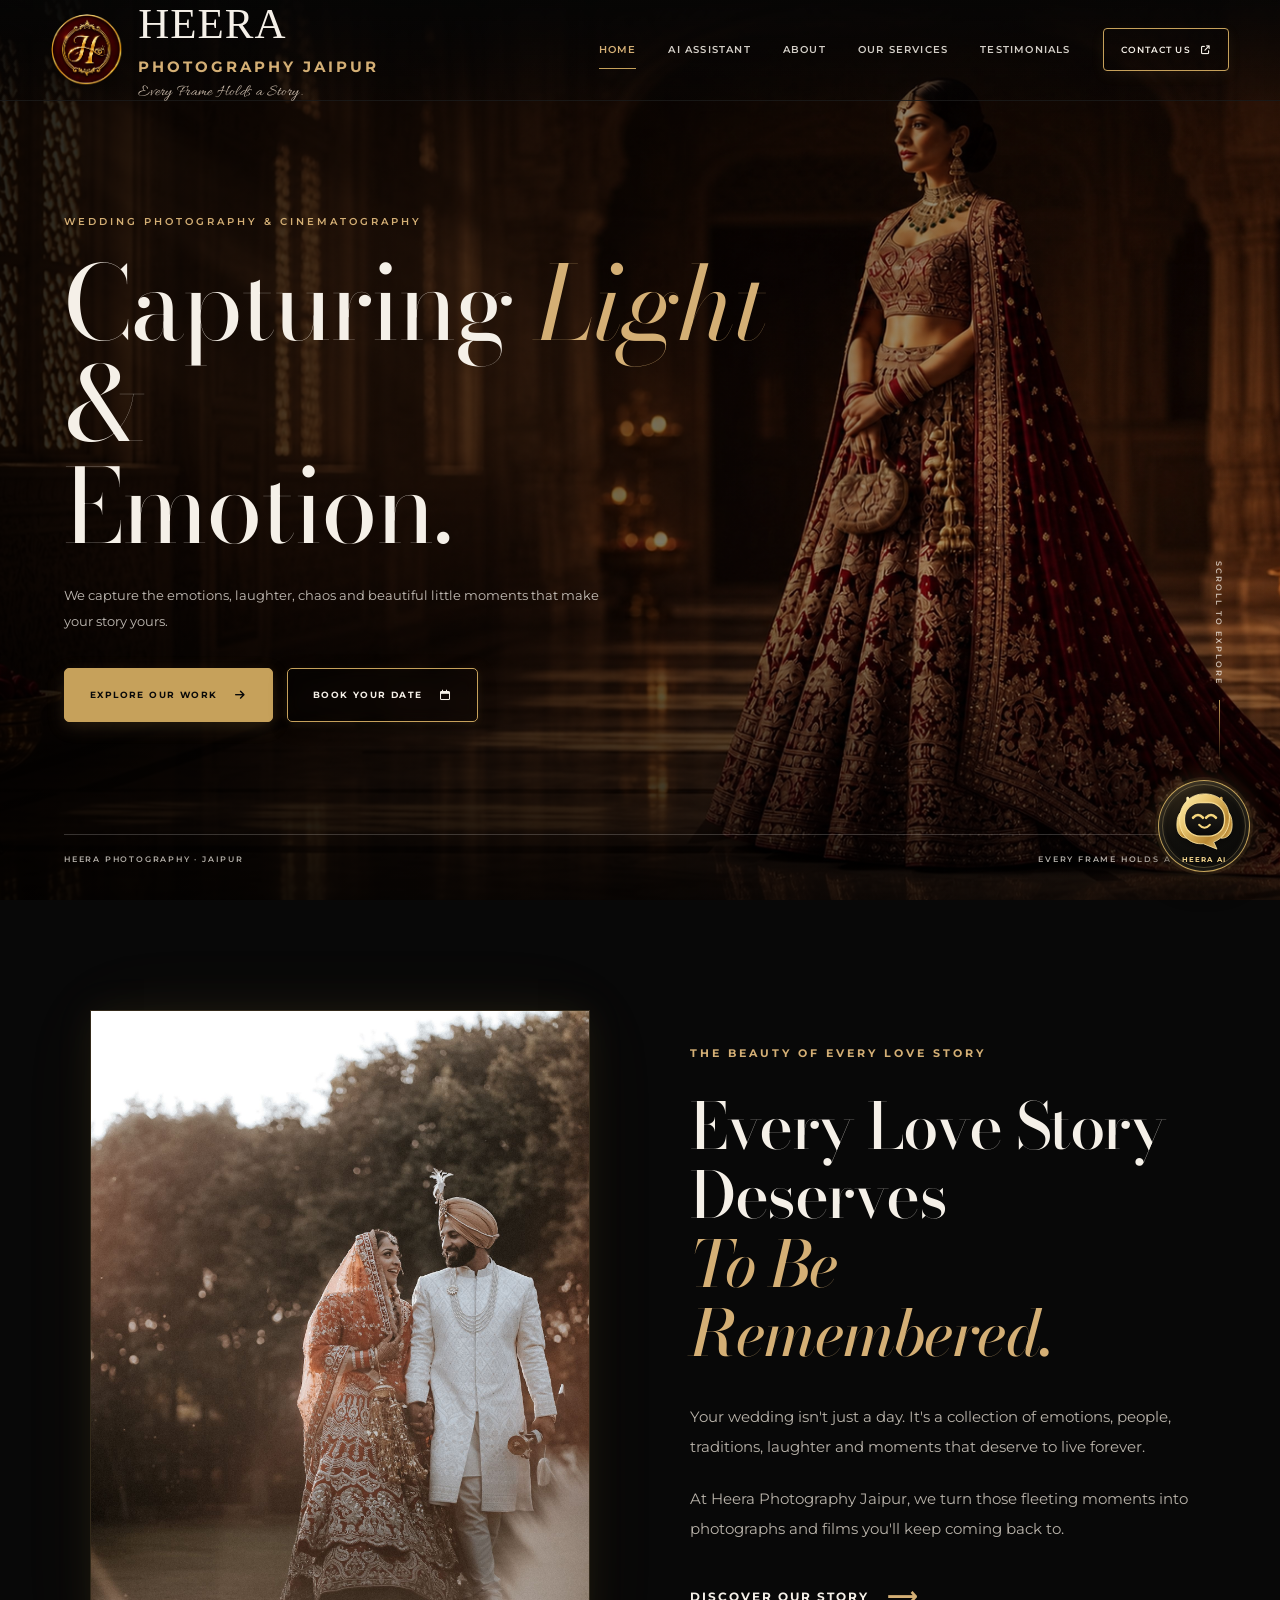
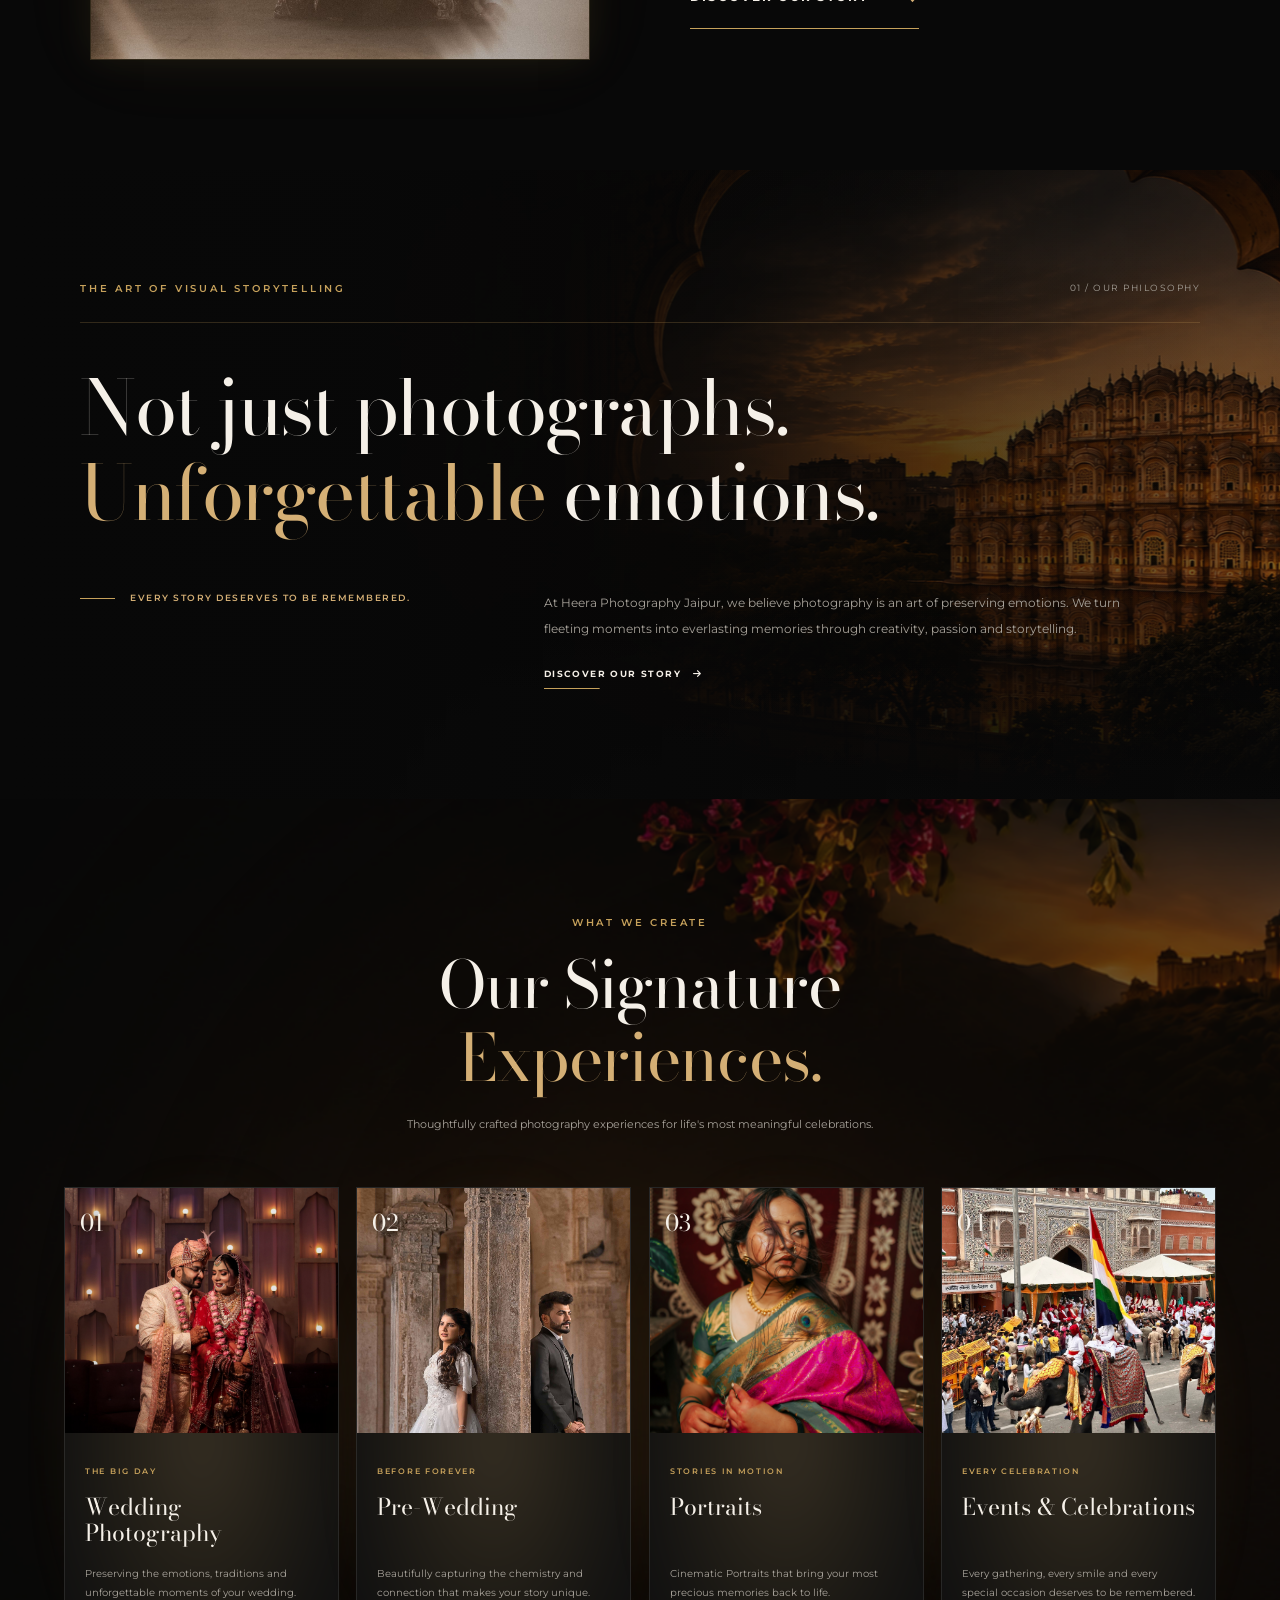
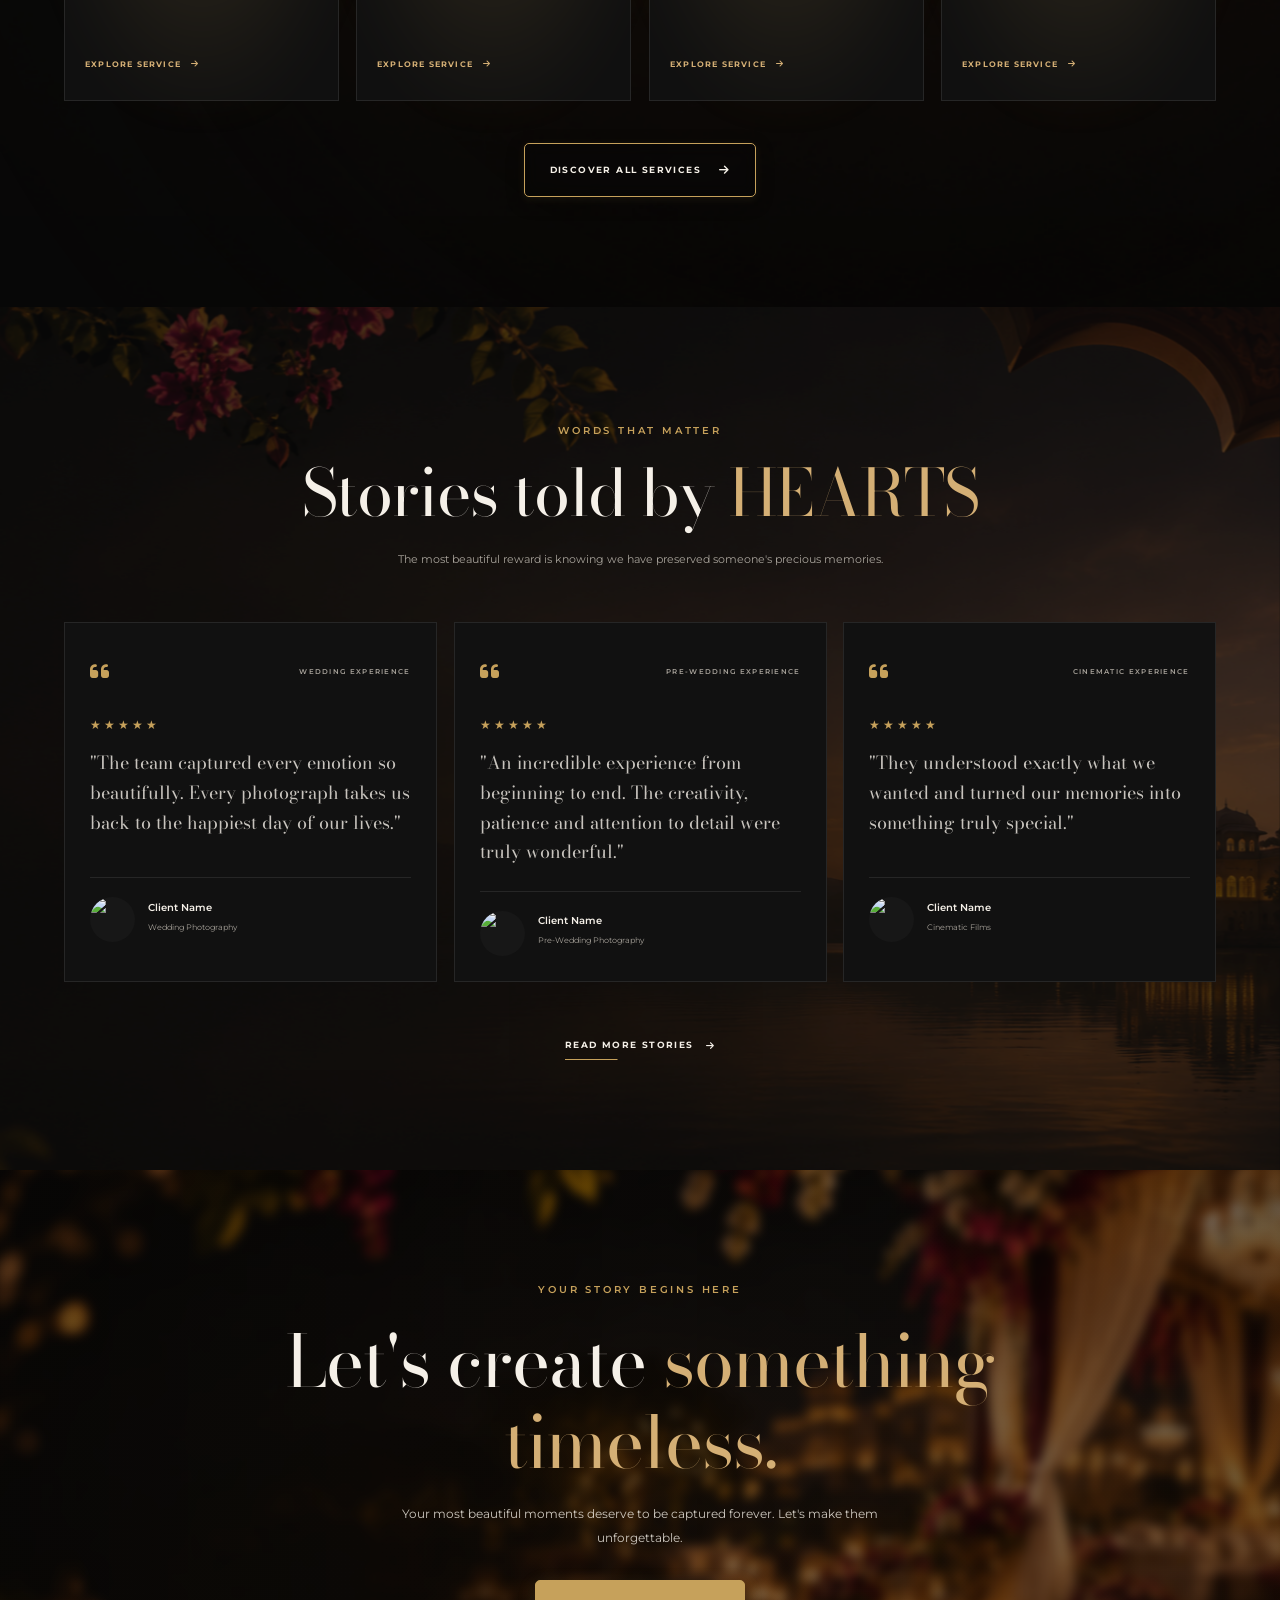
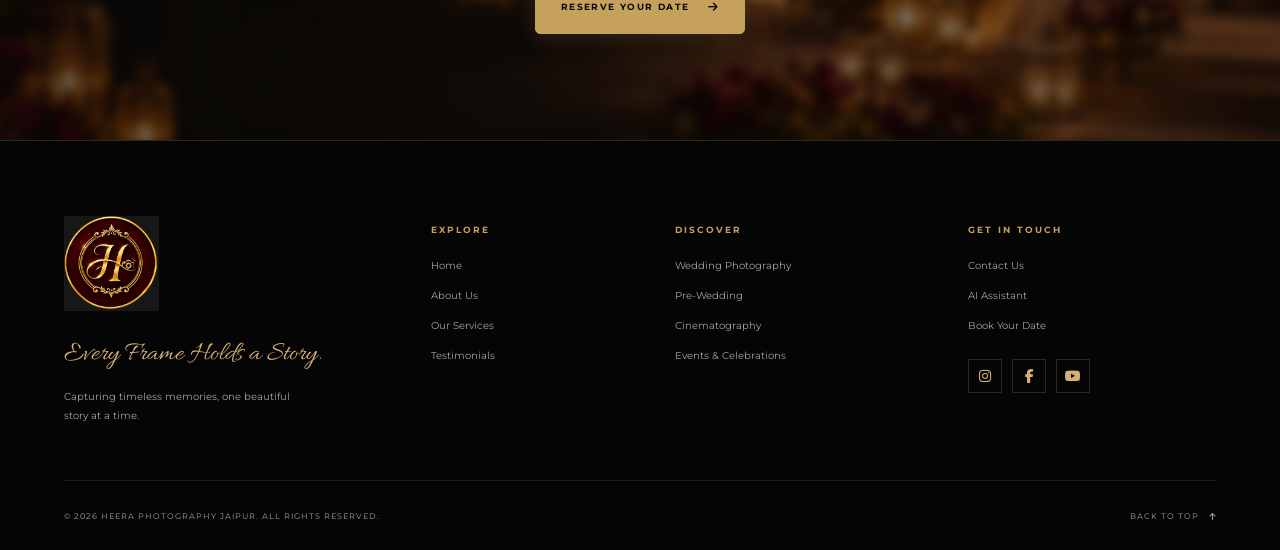
==== index.html @ 738b67db "Update index.html" ====
<!DOCTYPE html>
<html lang="en">

<head>
    <meta charset="UTF-8">
    <meta name="viewport" content="width=device-width, initial-scale=1.0">

    <title>Heera Photography Jaipur | Every Frame Holds a Story</title>

    <meta name="description" content="Heera Photography Jaipur – Wedding Photography, Pre-Wedding, Cinematography and timeless storytelling.">

    <meta name="theme-color" content="#080808">

    <!-- GOOGLE FONTS -->

    <link rel="preconnect" href="https://fonts.googleapis.com">
    <link rel="preconnect" href="https://fonts.gstatic.com" crossorigin>

    <link href="https://fonts.googleapis.com/css2?family=Bodoni+Moda:opsz,wght@6..96,400;6..96,500;6..96,600&family=Montserrat:wght@400;500;600;700&family=Allura&display=swap" rel="stylesheet">

    <!-- FONT AWESOME -->

    <link rel="stylesheet" href="https://cdnjs.cloudflare.com/ajax/libs/font-awesome/6.7.2/css/all.min.css">

    <!-- MAIN CSS -->
     

    <link rel="stylesheet" href="./style.css">

</head>

<body>

<!-- PRELOADER -->
<div class="preloader" id="preloader">
    <div class="preloader-content">
        <img src="images/heera-logo.png" alt="Heera Photography Jaipur">

        <span>HEERA PHOTOGRAPHY JAIPUR</span>
    </div>
</div>



<!-- ==========================================
     02. NAVIGATION BAR
========================================== -->

<header class="navbar" id="navbar">

    <div class="nav-container">

        <!-- BRAND LOGO -->

        <a href="index.html" class="brand-logo">
    <img src="images/heera-logo.png"
     alt="Heera Photography Logo"
     class="brand-monogram-img">

   <span class="brand-wordmark">
    <strong>HEERA</strong>
    <small>PHOTOGRAPHY JAIPUR</small>
    <span class="brand-tagline">Every Frame Holds a Story.</span>
</span>
</a>

        <!-- NAVIGATION LINKS -->

        <nav class="nav-links" id="navLinks">

            <a href="index.html" class="nav-link active">
                HOME
            </a>

            <a href="chatbot.html" class="nav-link">
    AI ASSISTANT
</a>

            <a href="about.html" class="nav-link">
                ABOUT
            </a>

            <a href="services.html" class="nav-link">
                OUR SERVICES
            </a>

            <a href="testimonials.html" class="nav-link">
                TESTIMONIALS
            </a>

            <a href="contact.html" class="nav-contact-btn">
                CONTACT US
                <i class="fa-solid fa-arrow-up-right-from-square"></i>
            </a>

        </nav>


        <!-- MOBILE MENU -->

        <button
            class="menu-toggle"
            id="menuToggle"
            aria-label="Toggle navigation"
            aria-expanded="false"
            aria-controls="navLinks">

            <span></span>
            <span></span>
            <span></span>

        </button>

    </div>

</header>



<main>


<!-- ==========================================
     03. CINEMATIC HERO SECTION
========================================== -->

<section class="hero-section" id="home">


    <!-- BACKGROUND IMAGE -->

    <div class="hero-background">

        <!--
        Replace this image with your favourite
        wedding photograph.

        CSS will apply the slow cinematic zoom effect.
        -->

        <img
            src="images/hero-wedding1.png"
            alt="Wedding photography by Heera Photography Jaipur"
            class="hero-image"
            fetchpriority="high">

    </div>



    <!-- CINEMATIC DARK OVERLAY -->

    <div class="hero-overlay"></div>


    <!-- HERO CONTENT -->

    <div class="hero-content">


        <span class="hero-eyebrow">

            WEDDING PHOTOGRAPHY & CINEMATOGRAPHY

        </span>


        <h1 class="hero-title">

            Capturing

            <span class="hero-title-highlight">
                Light
            </span>

            &

            <br>

            Emotion.

        </h1>


        <p class="hero-description">

            We capture the emotions, laughter,
            chaos and beautiful little moments
            that make your story yours.

        </p>


        <!-- HERO BUTTONS -->

        <div class="hero-buttons">


            <a href="#portfolio" class="btn btn-primary">

                <span>EXPLORE OUR WORK</span>

                <i class="fa-solid fa-arrow-right"></i>

            </a>


            <a href="contact.html" class="btn btn-outline">

                <span>BOOK YOUR DATE</span>

                <i class="fa-regular fa-calendar"></i>

            </a>


        </div>


    </div>



    <!-- HERO SIDE INDICATOR -->

    <div class="hero-side-indicator">

        <span>SCROLL TO EXPLORE</span>

        <div class="side-indicator-line"></div>

    </div>



    <!-- HERO BOTTOM DETAILS -->

    <div class="hero-bottom">

        <span>HEERA PHOTOGRAPHY · JAIPUR</span>

        <span>EVERY FRAME HOLDS A STORY.</span>

    </div>


</section>


<!-- LOVE STORY SECTION -->
<section class="love-story-section">

    <div class="love-story-container">

       <div class="love-story-image">

    <img
        src="images/love-story-couple.jpeg"
        alt="Wedding couple"
        class="love-story-couple-img"
        loading="lazy"
    >

    <div class="love-story-image-glow"></div>

</div>

        <!-- RIGHT: CONTENT -->
        <div class="love-story-content">

            <span class="love-story-label">
                THE BEAUTY OF EVERY LOVE STORY
            </span>

            <h2>
                Every Love Story Deserves
                <span>To Be Remembered.</span>
            </h2>

            <p class="love-story-description">
                Your wedding isn't just a day. It's a collection
                of emotions, people, traditions, laughter and
                moments that deserve to live forever.
            </p>

            <p class="love-story-description">
                At Heera Photography Jaipur, we turn those
                fleeting moments into photographs and films
                you'll keep coming back to.
            </p>

            <a href="about.html" class="love-story-link">
                DISCOVER OUR STORY
                <span>⟶</span>
            </a>

        </div>

    </div>

</section>


<!-- ==========================================
     04. BRAND INTRODUCTION
========================================== -->

<section class="intro-section section-padding" id="intro">

    <!-- JAIPUR HERITAGE BACKGROUND IMAGE -->
<div class="intro-heritage-background">
    <img
        src="images/jaipur-heritage-bg.png"
        alt="Jaipur heritage architecture at sunset"
        loading="lazy">
</div>

    <div class="intro-container">


        <div class="intro-top">

            <span class="section-label">
                THE ART OF VISUAL STORYTELLING
            </span>

            <span class="intro-number">
                01 / OUR PHILOSOPHY
            </span>

        </div>


        <h2 class="intro-heading">

            Not just photographs.

            <span class="intro-heading-second">

                <span class="gold-text">Unforgettable</span>
                emotions.

            </span>

        </h2>


        <div class="intro-bottom">


            <div class="intro-small-text">

                <span class="small-gold-line"></span>

                <span>
                    EVERY STORY DESERVES
                    TO BE REMEMBERED.
                </span>

            </div>


            <div class="intro-description">

                <p>

                    At Heera Photography Jaipur, we believe
                    photography is an art of preserving
                    emotions.

                    We turn fleeting moments into
                    everlasting memories through
                    creativity, passion and storytelling.

                </p>


                <a href="about.html" class="animated-text-link">

                    DISCOVER OUR STORY

                    <i class="fa-solid fa-arrow-right"></i>

                </a>

            </div>


        </div>

    </div>

</section>



<!-- ==========================================
     06. SIGNATURE SERVICES
========================================== -->

<section class="services-section section-padding" id="services">

    <!-- SIGNATURE SERVICES BACKGROUND IMAGE -->
<div class="services-heritage-background">
    <img
        src="images/signature-services-bg.png"
        alt=""
        aria-hidden="true"
        loading="lazy">
</div>

    <div class="section-container">


        <div class="section-header centered-header">

            <span class="section-label">
                WHAT WE CREATE
            </span>

            <h2 class="section-heading-title">

                Our Signature

                <span class="gold-text">
                    Experiences.
                </span>

            </h2>

            <p class="section-subtitle">

                Thoughtfully crafted photography
                experiences for life's most
                meaningful celebrations.

            </p>

        </div>



        <div class="services-grid">


            <!-- SERVICE 01 -->

            <article class="service-card">

                <div class="service-image">

                    <img
                        src="images/service-wedding.jpg"
                        alt="Wedding photography"
                        loading="lazy">

                    <span class="service-number">01</span>

                </div>


                <div class="service-info">

                    <span>THE BIG DAY</span>

                    <h3>Wedding Photography</h3>

                    <p>
                        Preserving the emotions,
                        traditions and unforgettable
                        moments of your wedding.
                    </p>

                    <a href="services.html" class="service-link">

                        EXPLORE SERVICE

                        <i class="fa-solid fa-arrow-right"></i>

                    </a>

                </div>

            </article>



            <!-- SERVICE 02 -->

            <article class="service-card">

                <div class="service-image">

                    <img
                        src="images/service-prewedding.jpg"
                        alt="Pre-wedding photography"
                        loading="lazy">

                    <span class="service-number">02</span>

                </div>


                <div class="service-info">

                    <span>BEFORE FOREVER</span>

                    <h3>Pre-Wedding</h3>

                    <p>
                        Beautifully capturing the
                        chemistry and connection
                        that makes your story unique.
                    </p>

                    <a href="services.html" class="service-link">

                        EXPLORE SERVICE

                        <i class="fa-solid fa-arrow-right"></i>

                    </a>

                </div>

            </article>



            <!-- SERVICE 03 -->

            <article class="service-card">

                <div class="service-image">

                    <img
                        src="images/service-portrait.jpg"
                        alt="Cinematic Portraits"
                        loading="lazy">

                    <span class="service-number">03</span>

                </div>


                <div class="service-info">

                    <span>STORIES IN MOTION</span>

                    <h3>Portraits</h3>

                    <p>
                        Cinematic Portraits that bring
                        your most precious memories
                        back to life.
                    </p>

                    <a href="services.html" class="service-link">

                        EXPLORE SERVICE

                        <i class="fa-solid fa-arrow-right"></i>

                    </a>

                </div>

            </article>



            <!-- SERVICE 04 -->

            <article class="service-card">

                <div class="service-image">

                    <img
                        src="images/service-events.jpg"
                        alt="Events and celebrations"
                        loading="lazy">

                    <span class="service-number">04</span>

                </div>


                <div class="service-info">

                    <span>EVERY CELEBRATION</span>

                    <h3>Events & Celebrations</h3>

                    <p>
                        Every gathering, every smile
                        and every special occasion
                        deserves to be remembered.
                    </p>

                    <a href="services.html" class="service-link">

                        EXPLORE SERVICE

                        <i class="fa-solid fa-arrow-right"></i>

                    </a>

                </div>

            </article>


        </div>


        <div class="services-footer">

            <a href="services.html" class="btn btn-outline">

                <span>DISCOVER ALL SERVICES</span>

                <i class="fa-solid fa-arrow-right"></i>

            </a>

        </div>


    </div>

</section>



<!-- ==========================================
     09. TESTIMONIALS
========================================== -->

<section class="testimonials-section section-padding" id="testimonials">
    
    <!-- TESTIMONIALS BACKGROUND IMAGE -->
    <div class="testimonial-hero-background">
        <img
            src="images/testimonials-bg.png"
            alt=""
            aria-hidden="true"
            fetchpriority="high">
    </div>

    <div class="section-container">

        <div class="section-header centered-header">

            <span class="section-label">
                WORDS THAT MATTER
            </span>

            <h2 class="section-heading-title">

                Stories told by

                <span class="gold-text">
                    HEARTS
                </span>

            </h2>

            <p class="section-subtitle">

                The most beautiful reward is knowing
                we have preserved someone's
                precious memories.

            </p>

        </div>

        <div class="testimonial-grid">

            <!-- REVIEW 01 -->

            <article class="testimonial-card">

                <div class="testimonial-top">

                    <span class="quote-icon">
                        <i class="fa-solid fa-quote-left"></i>
                    </span>

                    <span class="testimonial-category">
                        WEDDING EXPERIENCE
                    </span>

                </div>

                <div class="testimonial-stars" aria-label="5 out of 5 stars">
                    ★★★★★
                </div>

                <p>

                    "The team captured every emotion
                    so beautifully. Every photograph
                    takes us back to the happiest
                    day of our lives."

                </p>

                <div class="testimonial-client">

                    <img
                        src="images/client-01.jpg"
                        alt="Client portrait"
                        loading="lazy">

                    <div>

                        <h3>Client Name</h3>

                        <span>Wedding Photography</span>

                    </div>

                </div>

            </article>

            <!-- REVIEW 02 -->

            <article class="testimonial-card">

                <div class="testimonial-top">

                    <span class="quote-icon">
                        <i class="fa-solid fa-quote-left"></i>
                    </span>

                    <span class="testimonial-category">
                        PRE-WEDDING EXPERIENCE
                    </span>

                </div>

                <div class="testimonial-stars" aria-label="5 out of 5 stars">
                    ★★★★★
                </div>

                <p>

                    "An incredible experience from
                    beginning to end. The creativity,
                    patience and attention to detail
                    were truly wonderful."

                </p>

                <div class="testimonial-client">

                    <img
                        src="images/client-02.jpg"
                        alt="Client portrait"
                        loading="lazy">

                    <div>

                        <h3>Client Name</h3>

                        <span>Pre-Wedding Photography</span>

                    </div>

                </div>

            </article>

            <!-- REVIEW 03 -->

            <article class="testimonial-card">

                <div class="testimonial-top">

                    <span class="quote-icon">
                        <i class="fa-solid fa-quote-left"></i>
                    </span>

                    <span class="testimonial-category">
                        CINEMATIC EXPERIENCE
                    </span>

                </div>

                <div class="testimonial-stars" aria-label="5 out of 5 stars">
                    ★★★★★
                </div>

                <p>

                    "They understood exactly what
                    we wanted and turned our memories
                    into something truly special."

                </p>

                <div class="testimonial-client">

                    <img
                        src="images/client-03.jpg"
                        alt="Client portrait"
                        loading="lazy">

                    <div>

                        <h3>Client Name</h3>

                        <span>Cinematic Films</span>

                    </div>

                </div>

            </article>

        </div>

        <div class="testimonial-footer">

            <a href="testimonials.html" class="animated-text-link">

                READ MORE STORIES

                <i class="fa-solid fa-arrow-right"></i>

            </a>

        </div>

    </div>

</section>



<!-- ==========================================
     10. BOOKING CTA
========================================== -->

<section class="booking-section" id="booking">


   <!-- BOOKING CTA BACKGROUND IMAGE -->

<div class="booking-background">

    <img
        src="images/booking-cta-bg.png"
        alt=""
        aria-hidden="true"
        loading="lazy">

</div>

    <div class="booking-overlay"></div>



    <!-- CONTENT -->

    <div class="booking-content">

        <span class="section-label">
            YOUR STORY BEGINS HERE
        </span>


        <h2>

            Let's create

            <span class="gold-text">
                something timeless.
            </span>

        </h2>


        <p>

            Your most beautiful moments deserve
            to be captured forever.

            Let's make them unforgettable.

        </p>


        <a href="contact.html" class="btn btn-primary">

            <span>RESERVE YOUR DATE</span>

            <i class="fa-solid fa-arrow-right"></i>

        </a>

    </div>


</section>




</main>




<!-- ==========================================
     11. FOOTER
========================================== -->

<footer class="footer">


    <div class="footer-container">


        <!-- BRAND -->

        <div class="footer-brand">

            <a href="index.html" class="footer-logo">

                <img
                    src="images/heera-logo.png"
                    alt="Heera Photography Jaipur">

            </a>


            <p class="footer-tagline">
                Every Frame Holds a Story.
            </p>


            <p class="footer-description">

                Capturing timeless memories,
                one beautiful story at a time.

            </p>

        </div>



        <!-- EXPLORE -->

        <div class="footer-column">

            <h3>EXPLORE</h3>

            <a href="index.html">Home</a>

            <a href="about.html">About Us</a>

            <a href="services.html">Our Services</a>

            <a href="testimonials.html">Testimonials</a>

        </div>



        <!-- SERVICES -->

        <div class="footer-column">

            <h3>DISCOVER</h3>

            <a href="services.html">Wedding Photography</a>

            <a href="services.html">Pre-Wedding</a>

            <a href="services.html">Cinematography</a>

            <a href="services.html">Events & Celebrations</a>

        </div>



        <!-- CONTACT -->

        <div class="footer-column">

            <h3>GET IN TOUCH</h3>

            <a href="contact.html">Contact Us</a>

            <a href="ai-assistant.html">AI Assistant</a>

            <a href="contact.html">Book Your Date</a>


            <div class="footer-social">

                <a href="#"
                   aria-label="Instagram"
                   target="_blank"
                   rel="noopener noreferrer">

                    <i class="fa-brands fa-instagram"></i>

                </a>


                <a href="#"
                   aria-label="Facebook"
                   target="_blank"
                   rel="noopener noreferrer">

                    <i class="fa-brands fa-facebook-f"></i>

                </a>


                <a href="#"
                   aria-label="YouTube"
                   target="_blank"
                   rel="noopener noreferrer">

                    <i class="fa-brands fa-youtube"></i>

                </a>

            </div>

        </div>


    </div>



    <!-- COPYRIGHT -->

    <div class="footer-bottom">

        <p>
            © 2026 HEERA PHOTOGRAPHY JAIPUR.
            ALL RIGHTS RESERVED.
        </p>


        <a href="#home" class="back-to-top">

            BACK TO TOP

            <i class="fa-solid fa-arrow-up"></i>

        </a>

    </div>


</footer>



<!-- ==========================================
     JAVASCRIPT
========================================== -->

<script src="script.js"></script>



<!-- ==========================================
     HEERA AI ASSISTANT — CHAT WIDGET
========================================== -->

<div class="heera-ai-widget">

   
<!-- Premium HEERA AI Floating Button -->
<button
    class="heera-ai-launcher"
    id="heera-ai-launcher"
    type="button"
    aria-label="Open HEERA AI Assistant"
    aria-expanded="false"
    aria-controls="heera-ai-panel"
>
    <svg class="heera-ai-mascot"
         viewBox="0 0 120 120"
         xmlns="http://www.w3.org/2000/svg"
         aria-hidden="true">

        <defs>
            <linearGradient id="heeraGold" x1="0" y1="0" x2="1" y2="1">
                <stop offset="0%" stop-color="#fff0b0"/>
                <stop offset="35%" stop-color="#e8c56f"/>
                <stop offset="70%" stop-color="#b88732"/>
                <stop offset="100%" stop-color="#f5d98c"/>
            </linearGradient>

            <linearGradient id="heeraFace" x1="0" y1="0" x2="0" y2="1">
                <stop offset="0%" stop-color="#29251e"/>
                <stop offset="100%" stop-color="#080808"/>
            </linearGradient>
        </defs>

        <!-- Antennas -->
        <path d="M29 34 V17 M91 34 V17"
              stroke="url(#heeraGold)" stroke-width="5"
              stroke-linecap="round"/>

        <!-- Side headphones -->
        <path d="M27 39 C12 39 9 53 9 67 C9 81 16 91 29 91 L35 82 V48 Z"
              fill="url(#heeraGold)" stroke="#f8df9b" stroke-width="1.5"/>
        <path d="M93 39 C108 39 111 53 111 67 C111 81 104 91 91 91 L85 82 V48 Z"
              fill="url(#heeraGold)" stroke="#f8df9b" stroke-width="1.5"/>

        <!-- Main mascot body -->
        <path d="M60 9 C87 9 106 27 106 54
                 C106 76 94 91 77 98
                 L83 111 L58 101
                 C32 103 14 84 14 57
                 C14 29 33 9 60 9 Z"
              fill="url(#heeraGold)"
              stroke="#ffe8a5"
              stroke-width="1.5"/>

        <!-- Dark face -->
        <rect x="23" y="25" width="74" height="62"
              rx="29" fill="url(#heeraFace)"
              stroke="#f4d88d" stroke-width="2.5"/>

        <!-- Eyes -->
        <path d="M39 53 Q48 43 57 53"
              fill="none" stroke="#f6d77e"
              stroke-width="5" stroke-linecap="round"/>
        <path d="M63 53 Q72 43 81 53"
              fill="none" stroke="#f6d77e"
              stroke-width="5" stroke-linecap="round"/>

        <!-- Smile -->
        <path d="M50 66 Q60 77 70 66"
              fill="none" stroke="#f6d77e"
              stroke-width="3.5" stroke-linecap="round"/>
    </svg>

    <span class="heera-ai-launcher-label">HEERA AI</span>
</button>



    <!-- Chat Window -->
    <section
        class="heera-ai-panel"
        id="heera-ai-panel"
        aria-label="HEERA AI Assistant chat"
        aria-hidden="true"
        hidden
    >

        <!-- Chat Header -->
        <div class="heera-ai-header">

            <div class="heera-ai-brand">

                <div class="heera-ai-avatar" aria-hidden="true">
                    <svg viewBox="0 0 24 24" fill="none"
                         stroke="currentColor" stroke-width="1.5"
                         stroke-linecap="round" stroke-linejoin="round">
                        <rect x="4" y="7" width="16" height="13" rx="4"/>
                        <path d="M12 3v4M9 12h.01M15 12h.01"/>
                        <path d="M9 16h6M2 12h2M20 12h2"/>
                    </svg>
                </div>

                <div class="heera-ai-brand-info">
                    <h3>HEERA AI Assistant</h3>
                    <p>
                        <span class="heera-ai-status-dot"></span>
                        Here to assist you
                    </p>
                </div>

            </div>

            <button
                type="button"
                class="heera-ai-close"
                id="heera-ai-close"
                aria-label="Close chat"
            >
                &times;
            </button>

        </div>


        <!-- Chat Messages -->
        <div
            class="heera-ai-messages"
            id="ai-messages"
            aria-live="polite"
            aria-label="Conversation"
        >

            <!-- Welcome Message -->
            <div class="heera-ai-welcome">

                <div class="heera-ai-welcome-avatar">
                    <svg viewBox="0 0 24 24" fill="none"
                         stroke="currentColor" stroke-width="1.5"
                         stroke-linecap="round" stroke-linejoin="round">
                        <rect x="4" y="7" width="16" height="13" rx="4"/>
                        <path d="M12 3v4M9 12h.01M15 12h.01"/>
                        <path d="M9 16h6M2 12h2M20 12h2"/>
                    </svg>
                </div>

                <div class="heera-ai-welcome-content">
                    <span class="heera-ai-welcome-label">
                        WELCOME TO HEERA
                    </span>

                    <h4>
                        Every moment deserves
                        to be remembered.
                    </h4>

                    <p>
                        I'm HEERA AI Assistant. I can help you
                        explore our photography services, wedding
                        packages, bookings and more.
                    </p>

                    <span class="heera-ai-prompt">
                        How can I help you today?
                    </span>
                </div>

            </div>

        </div>


        <!-- Suggested Questions -->
        <div class="heera-ai-suggestions">

            <button
                type="button"
                class="suggestion"
                data-message="What photography services do you offer?"
            >
                Our Services
            </button>

            <button
                type="button"
                class="suggestion"
                data-message="Tell me about your wedding photography packages."
            >
                Wedding Packages
            </button>

            <button
                type="button"
                class="suggestion"
                data-message="How can I book a photography session?"
            >
                Book a Session
            </button>

            <button
                type="button"
                class="suggestion"
                data-message="How can I contact Heera Photography?"
            >
                Contact Us
            </button>

        </div>


        <!-- Message Input -->
        <div class="heera-ai-input-area">

            <form class="heera-ai-chat-form" id="ai-chat-form">

                <input
                    type="text"
                    id="ai-chat-input"
                    placeholder="Ask us anything..."
                    autocomplete="off"
                    maxlength="1000"
                    aria-label="Type your question"
                    required
                >

                <button
                    type="submit"
                    class="heera-ai-send"
                    id="ai-send-button"
                    aria-label="Send message"
                >
                    <svg viewBox="0 0 24 24" fill="none"
                         stroke="currentColor" stroke-width="1.8"
                         stroke-linecap="round" stroke-linejoin="round">
                        <path d="M22 2 11 13"/>
                        <path d="m22 2-7 20-4-9-9-4 20-7Z"/>
                    </svg>
                </button>

            </form>

            <p class="heera-ai-disclaimer">
                HEERA AI Assistant provides general information.
                Please confirm final pricing and availability
                with our team.
            </p>

        </div>

    </section>

</div>

<!-- HEERA AI Assistant JavaScript -->
<script src="chatbot.js"></script>


</body>
</html>
---- style.css ----
/* =========================================================
   HEERA PHOTOGRAPHY JAIPUR
   OBSIDIAN GOLD LUXURY — HOME PAGE STYLESHEET
   ========================================================= */

/* 01. DESIGN TOKENS */
:root {
  --black: #080808;
  --black-soft: #101010;
  --black-card: #141414;
  --black-light: #1b1b1b;
  --gold: #C6A15B;
  --gold-light: #D4AF75;
  --gold-dark: #9D7940;
  --ivory: #F5F0E8;
  --white: #FFFFFF;
  --muted: #A7A29A;
  --line: rgba(198, 161, 91, .22);
  --heading-font: "Bodoni Moda", Georgia, serif;
  --body-font: "Montserrat", Arial, sans-serif;
  --script-font: "Allura", cursive;
  --container: 1240px;
  --section-space: 110px;
  --transition: .4s cubic-bezier(.2,.7,.2,1);
}

/* 02. RESET & GLOBAL */
* { margin: 0; padding: 0; box-sizing: border-box; }
html { scroll-behavior: smooth; scroll-padding-top: 90px; }
body {
  min-width: 320px;
  overflow-x: hidden;
  background: var(--black);
  color: var(--ivory);
  font-family: var(--body-font);
  font-size: 14px;
  font-weight: 400;
  line-height: 1.8;
}
body.menu-open { overflow: hidden; }
img { display: block; max-width: 100%; color: transparent; font-size: 0; }
a { color: inherit; text-decoration: none; }
button, input, textarea, select { font: inherit; }
button { cursor: pointer; }
ul { list-style: none; }
::selection { background: var(--gold); color: var(--black); }
h1, h2, h3, h4 { font-family: var(--heading-font); font-weight: 400; line-height: 1.12; }
p { color: var(--muted); }
.gold-text { color: var(--gold-light); }
.section-padding { padding: var(--section-space) 0; }
.section-container, .intro-container, .about-container, .ai-container {
  width: min(90%, var(--container));
  margin-inline: auto;
}
.section-label {
  display: inline-block;
  color: var(--gold);
  font-size: 10px;
  font-weight: 600;
  letter-spacing: 2.8px;
  line-height: 1.7;
  text-transform: uppercase;
}
button:focus-visible, a:focus-visible {
  outline: 2px solid var(--gold-light);
  outline-offset: 5px;
}

/* 03. PRELOADER */
.preloader {
  position: fixed;
  inset: 0;
  z-index: 9999;
  display: grid;
  place-items: center;
  background: var(--black);
  transition: opacity .65s ease, visibility .65s ease;
}
.preloader-content {
  display: flex;
  flex-direction: column;
  align-items: center;
  gap: 14px;
  text-align: center;
}
.preloader-content img { width: 105px; height: 105px; object-fit: contain; }
.preloader-content span {
  color: var(--gold-light);
  font-size: 9px;
  letter-spacing: 3px;
}
.preloader-line {
  width: 105px;
  height: 1px;
  overflow: hidden;
  background: rgba(198,161,91,.2);
}
.preloader-line::after {
  display: block;
  width: 45%;
  height: 100%;
  background: var(--gold);
  content: "";
  animation: loadingLine 1.25s ease-in-out infinite;
}
.preloader.loaded { opacity: 0; visibility: hidden; pointer-events: none; }
@keyframes loadingLine {
  from { transform: translateX(-110%); }
  to { transform: translateX(230%); }
}

/* 04. NAVBAR */
.navbar {
  position: absolute;
  inset: 0 0 auto;
  z-index: 1000;
  width: 100%;
  background: linear-gradient(180deg, rgba(5,5,5,.88), rgba(5,5,5,.28));
  border-bottom: 1px solid rgba(255,255,255,.07);
  transition: background var(--transition), box-shadow var(--transition);
}
.navbar.scrolled {
  position: fixed;
  background: rgba(8,8,8,.96);
  box-shadow: 0 8px 30px rgba(0,0,0,.25);
  backdrop-filter: blur(14px);
}
.nav-container {
  width: min(92%, 1400px);
  min-height: 88px;
  margin: auto;
  display: flex;
  align-items: center;
  justify-content: space-between;
  gap: 35px;
}
.brand-logo { display: inline-flex; align-items: center; flex: 0 0 auto; }
.brand-logo img { width: 76px; height: 76px; object-fit: contain; }
.nav-links {
  display: flex;
  align-items: center;
  justify-content: flex-end;
  gap: clamp(18px, 2.5vw, 38px);
}
.nav-link {
  position: relative;
  display: inline-flex;
  align-items: center;
  min-height: 44px;
  color: rgba(245,240,232,.86);
  font-size: 10px;
  font-weight: 600;
  letter-spacing: 1.2px;
  transition: color var(--transition);
}
.nav-link::after {
  position: absolute;
  right: 0;
  bottom: 3px;
  left: 0;
  height: 1px;
  background: var(--gold);
  content: "";
  transform: scaleX(0);
  transform-origin: left;
  transition: transform var(--transition);
}
.nav-link:hover, .nav-link.active { color: var(--gold-light); }
.nav-link:hover::after, .nav-link.active::after { transform: scaleX(1); }
.nav-contact-btn {
  min-height: 43px;
  padding: 0 17px;
  display: inline-flex;
  align-items: center;
  justify-content: center;
  gap: 10px;
  border: 1px solid var(--gold);
  color: var(--ivory);
  font-size: 9px;
  font-weight: 600;
  letter-spacing: 1.1px;
  transition: background var(--transition), color var(--transition), transform var(--transition);
}
.nav-contact-btn i { font-size: 9px; }
.nav-contact-btn:hover {
  background: var(--gold);
  color: var(--black);
  transform: translateY(-2px);
}
.menu-toggle {
  display: none;
  width: 44px;
  height: 44px;
  border: 1px solid var(--line);
  background: transparent;
  align-items: center;
  justify-content: center;
  flex-direction: column;
  gap: 6px;
}
.menu-toggle span {
  width: 19px;
  height: 1px;
  background: var(--ivory);
  transition: transform var(--transition), opacity var(--transition);
}
.menu-toggle.active span:first-child { transform: translateY(7px) rotate(45deg); }
.menu-toggle.active span:nth-child(2) { opacity: 0; }
.menu-toggle.active span:last-child { transform: translateY(-7px) rotate(-45deg); }

/* 05. BUTTON SYSTEM */
.btn {
  position: relative;
  min-height: 54px;
  padding: 0 25px;
  display: inline-flex;
  align-items: center;
  justify-content: center;
  gap: 18px;
  overflow: hidden;
  border: 1px solid var(--gold);
  font-size: 9px;
  font-weight: 700;
  letter-spacing: 1.4px;
  transition: color var(--transition), background var(--transition), border-color var(--transition), transform var(--transition);
}
.btn i { font-size: 11px; transition: transform var(--transition); }
.btn:hover { transform: translateY(-3px); }
.btn:hover i { transform: translateX(4px); }
.btn-primary { background: var(--gold); color: var(--black); }
.btn-primary:hover { background: var(--gold-light); border-color: var(--gold-light); }
.btn-outline { background: rgba(8,8,8,.16); color: var(--ivory); }
.btn-outline:hover { background: var(--gold); color: var(--black); }

/* 06. HOME HERO */
.hero-section {
  position: relative;
  min-height: max(700px, 100svh);
  display: flex;
  align-items: center;
  overflow: hidden;
  isolation: isolate;
  background: #080808;
}
.hero-background {
  position: absolute;
  inset: 0;
  z-index: -3;
  overflow: hidden;
  background: #111;
}
.hero-image {
  width: 100%;
  height: 100%;
  min-height: 100%;
  object-fit: cover;
  object-position: center 42%;
  animation: heroKenBurns 25s ease-in-out infinite alternate;
}
@keyframes heroKenBurns {
  from { transform: scale(1); }
  to { transform: scale(1.15); }
}
.hero-overlay {
  position: absolute;
  inset: 0;
  z-index: -2;
  background:
    linear-gradient(90deg, rgba(0,0,0,.82) 0%, rgba(0,0,0,.58) 42%, rgba(0,0,0,.12) 100%),
    linear-gradient(0deg, rgba(0,0,0,.72) 0%, transparent 36%, rgba(0,0,0,.2) 100%);
}
.hero-content {
  width: min(90%, 1240px);
  margin: 0 auto;
  padding: 145px 0 115px;
  position: relative;
  z-index: 1;
}
.hero-eyebrow {
  display: inline-block;
  margin-bottom: 22px;
  color: var(--gold-light);
  font-size: 10px;
  font-weight: 600;
  letter-spacing: 3px;
}
.hero-title {
  max-width: 790px;
  color: var(--ivory);
  font-size: clamp(58px, 8vw, 108px);
  letter-spacing: -2px;
  line-height: .99;
}
.hero-title-highlight { color: var(--gold-light); font-style: italic; }
.hero-description {
  max-width: 560px;
  margin-top: 25px;
  color: rgba(245,240,232,.78);
  font-size: 13px;
  line-height: 2;
}
.hero-buttons { display: flex; flex-wrap: wrap; gap: 14px; margin-top: 34px; }
.hero-side-indicator {
  position: absolute;
  right: 4.2%;
  bottom: 135px;
  display: flex;
  align-items: center;
  gap: 15px;
  writing-mode: vertical-rl;
  color: rgba(245,240,232,.75);
  font-size: 8px;
  font-weight: 600;
  letter-spacing: 2px;
}
.side-indicator-line {
  width: 1px;
  height: 65px;
  background: linear-gradient(var(--gold), transparent);
}
.hero-bottom {
  position: absolute;
  right: 5%;
  bottom: 34px;
  left: 5%;
  display: flex;
  justify-content: space-between;
  gap: 20px;
  padding-top: 17px;
  border-top: 1px solid rgba(245,240,232,.2);
  color: rgba(245,240,232,.72);
  font-size: 8px;
  font-weight: 600;
  letter-spacing: 1.8px;
}


/* 07. BRAND INTRODUCTION */
.intro-section {
  position: relative;
  background:
    radial-gradient(ellipse at 82% 45%, rgba(198,161,91,.065), transparent 36%),
    var(--black);
}
.intro-container { max-width: 1120px; }
.intro-top {
  display: flex;
  justify-content: space-between;
  align-items: center;
  gap: 20px;
  padding-bottom: 25px;
  border-bottom: 1px solid var(--line);
}
.intro-number { color: var(--muted); font-size: 9px; letter-spacing: 1.5px; }
.intro-heading {
  max-width: 1000px;
  margin: 42px 0 55px;
  color: var(--ivory);
  font-size: clamp(43px, 6.2vw, 76px);
  letter-spacing: -1.5px;
}
.intro-heading-second { display: block; }
.intro-bottom {
  display: grid;
  grid-template-columns: .75fr 1.25fr;
  gap: 70px;
  align-items: start;
}
.intro-small-text {
  display: flex;
  align-items: center;
  gap: 15px;
  color: var(--gold-light);
  font-size: 9px;
  font-weight: 600;
  letter-spacing: 1.5px;
}
.small-gold-line { width: 35px; height: 1px; flex: 0 0 35px; background: var(--gold); }
.intro-description { max-width: 600px; }
.intro-description p { font-size: 12px; line-height: 2.2; }
.animated-text-link {
  position: relative;
  display: inline-flex;
  align-items: center;
  gap: 12px;
  margin-top: 23px;
  padding-bottom: 7px;
  color: var(--ivory);
  font-size: 9px;
  font-weight: 700;
  letter-spacing: 1.4px;
  transition: color var(--transition);
}
.animated-text-link::after {
  position: absolute;
  right: 0;
  bottom: 0;
  left: 0;
  height: 1px;
  background: var(--gold);
  content: "";
  transform: scaleX(.35);
  transform-origin: left;
  transition: transform var(--transition);
}
.animated-text-link:hover { color: var(--gold-light); }
.animated-text-link:hover::after { transform: scaleX(1); }
.animated-text-link i { transition: transform var(--transition); }
.animated-text-link:hover i { transform: translateX(5px); }

/* 08. SECTION HEADERS */
.section-header {
  display: flex;
  align-items: flex-end;
  justify-content: space-between;
  gap: 35px;
  margin-bottom: 48px;
}
.section-header-left { max-width: 650px; }
.section-heading-title {
  margin-top: 15px;
  color: var(--ivory);
  font-size: clamp(40px, 5.3vw, 65px);
  letter-spacing: -1px;
}
.section-header-right { max-width: 310px; }
.section-header-right p, .section-subtitle {
  color: var(--muted);
  font-size: 11px;
  line-height: 2;
}
.centered-header {
  display: block;
  max-width: 760px;
  margin: 0 auto 52px;
  text-align: center;
}
.centered-header .section-heading-title { margin-bottom: 18px; }
.section-subtitle { max-width: 550px; margin: 0 auto; }

/* 09. FEATURED PORTFOLIO */
.portfolio-section { background: #0d0d0d; }
.portfolio-grid {
  display: grid;
  grid-template-columns: 1.2fr 1fr 1fr;
  grid-auto-rows: 275px;
  gap: 14px;
}
.portfolio-card {
  position: relative;
  min-width: 0;
  overflow: hidden;
  isolation: isolate;
  background: #181818;
}
.portfolio-large { grid-row: span 2; }
.portfolio-image { position: absolute; inset: 0; z-index: -2; background: #181818; }
.portfolio-image img {
  width: 100%;
  height: 100%;
  object-fit: cover;
  transition: transform .9s cubic-bezier(.2,.7,.2,1), opacity .3s ease;
}
.portfolio-card::after {
  position: absolute;
  inset: 0;
  z-index: -1;
  background: linear-gradient(0deg, rgba(0,0,0,.85), transparent 70%);
  content: "";
}
.portfolio-card:hover .portfolio-image img { transform: scale(1.07); }
.portfolio-overlay {
  position: absolute;
  right: 25px;
  bottom: 23px;
  left: 25px;
  display: grid;
  grid-template-columns: 1fr auto;
  align-items: end;
  gap: 8px;
}
.portfolio-overlay span {
  grid-column: 1 / -1;
  color: var(--gold-light);
  font-size: 8px;
  font-weight: 600;
  letter-spacing: 1.8px;
}
.portfolio-overlay h3 { color: var(--ivory); font-size: clamp(23px, 2.5vw, 31px); }
.portfolio-overlay a {
  width: 39px;
  height: 39px;
  display: grid;
  place-items: center;
  border: 1px solid rgba(245,240,232,.55);
  color: var(--ivory);
  transition: background var(--transition), color var(--transition), border-color var(--transition);
}
.portfolio-overlay a:hover { background: var(--gold); border-color: var(--gold); color: var(--black); }

/* 10. SIGNATURE SERVICES */
.services-section {
  background:
    radial-gradient(ellipse at 50% 0%, rgba(198,161,91,.055), transparent 42%),
    var(--black);
}
.services-grid {
  display: grid;
  grid-template-columns: repeat(4, minmax(0,1fr));
  gap: 17px;
}
.service-card {
  min-width: 0;
  border: 1px solid rgba(255,255,255,.09);
  background: #101010;
  transition: transform var(--transition), border-color var(--transition), background var(--transition);
}
.service-card:hover {
  transform: translateY(-7px);
  border-color: rgba(198,161,91,.55);
  background: #141414;
}
.service-image { position: relative; height: 245px; overflow: hidden; background: #1a1a1a; }
.service-image img {
  width: 100%;
  height: 100%;
  object-fit: cover;
  transition: transform .8s ease;
}
.service-card:hover .service-image img { transform: scale(1.07); }
.service-number {
  position: absolute;
  top: 14px;
  left: 15px;
  color: var(--ivory);
  font-family: var(--heading-font);
  font-size: 23px;
  text-shadow: 0 2px 12px #000;
}
.service-info { padding: 24px 20px 25px; }
.service-info > span {
  color: var(--gold);
  font-size: 8px;
  font-weight: 600;
  letter-spacing: 1.7px;
}
.service-info h3 { min-height: 58px; margin: 12px 0; color: var(--ivory); font-size: 23px; }
.service-info p { min-height: 76px; font-size: 10px; line-height: 1.9; }
.service-link {
  display: inline-flex;
  align-items: center;
  gap: 10px;
  margin-top: 17px;
  color: var(--gold-light);
  font-size: 8px;
  font-weight: 700;
  letter-spacing: 1.2px;
}
.service-link i { transition: transform var(--transition); }
.service-link:hover i { transform: translateX(5px); }
.services-footer { margin-top: 42px; text-align: center; }

/* 11. ABOUT SECTION */
.about-section {
  overflow: hidden;
  background: #0d0d0d;
}
.about-container {
  display: grid;
  grid-template-columns: 1fr 1fr;
  gap: clamp(55px, 8vw, 110px);
  align-items: center;
}
.about-image-wrapper {
  position: relative;
  min-height: 590px;
  padding: 0 65px 55px 0;
}
.about-image-main {
  width: 82%;
  height: 510px;
  overflow: hidden;
  background: #191919;
}
.about-image-main img, .about-image-secondary img {
  width: 100%;
  height: 100%;
  object-fit: cover;
}
.about-image-secondary {
  position: absolute;
  right: 0;
  bottom: 0;
  width: 48%;
  height: 245px;
  overflow: hidden;
  border: 8px solid #0d0d0d;
  background: #202020;
}
.about-image-caption {
  position: absolute;
  top: 15px;
  right: 5px;
  color: var(--gold-light);
  font-size: 8px;
  font-weight: 600;
  letter-spacing: 2px;
  writing-mode: vertical-rl;
}
.about-content .section-heading-title { margin: 18px 0 28px; }
.about-description { margin-bottom: 19px; font-size: 12px; line-height: 2.1; }
.about-content .btn { margin-top: 15px; }
.about-signature { display: flex; flex-direction: column; margin-top: 34px; }
.signature-text { color: var(--gold-light); font-family: var(--script-font); font-size: 37px; line-height: 1.2; }
.signature-caption { color: var(--muted); font-size: 8px; letter-spacing: 1.7px; }

/* 12. AI ASSISTANT PREVIEW */
.ai-section {
  background:
    radial-gradient(ellipse at 12% 50%, rgba(198,161,91,.07), transparent 40%),
    var(--black);
}
.ai-container {
  display: grid;
  grid-template-columns: 1.05fr .95fr;
  gap: clamp(50px, 8vw, 100px);
  align-items: center;
}
.ai-visual-wrapper {
  position: relative;
  min-height: 440px;
  overflow: hidden;
  background: #171717;
}
.ai-visual-wrapper > img { width: 100%; height: 440px; object-fit: cover; }
.ai-visual-overlay {
  position: absolute;
  inset: 0;
  background: linear-gradient(0deg, rgba(0,0,0,.72), transparent 55%);
}
.ai-visual-label {
  position: absolute;
  right: 22px;
  bottom: 22px;
  left: 22px;
  display: flex;
  align-items: center;
  gap: 10px;
  color: var(--ivory);
  font-size: 8px;
  font-weight: 600;
  letter-spacing: 1.5px;
}
.ai-status-dot {
  width: 7px;
  height: 7px;
  border-radius: 50%;
  background: var(--gold);
  box-shadow: 0 0 12px rgba(198,161,91,.6);
}
.ai-content .section-heading-title { margin: 17px 0 24px; }
.ai-content p { max-width: 480px; font-size: 12px; line-height: 2.1; }
.ai-content .btn { margin-top: 30px; }


/* 13. TESTIMONIALS */
.testimonials-section { background: #0d0d0d; }
.testimonial-grid {
  display: grid;
  grid-template-columns: repeat(3, minmax(0,1fr));
  gap: 17px;
}
.testimonial-card {
  padding: 29px 25px 25px;
  border: 1px solid rgba(255,255,255,.09);
  background: #111;
  transition: border-color var(--transition), transform var(--transition);
}
.testimonial-card:hover { transform: translateY(-5px); border-color: var(--line); }
.testimonial-top { display: flex; align-items: center; justify-content: space-between; gap: 12px; }
.quote-icon { color: var(--gold); font-size: 22px; }
.testimonial-category { color: var(--muted); font-size: 7px; font-weight: 600; letter-spacing: 1.3px; }
.testimonial-stars { margin: 22px 0 13px; color: var(--gold); font-size: 12px; letter-spacing: 3px; }
.testimonial-card > p { min-height: 105px; color: rgba(245,240,232,.8); font-family: var(--heading-font); font-size: 18px; line-height: 1.65; }
.testimonial-client {
  display: flex;
  align-items: center;
  gap: 13px;
  margin-top: 24px;
  padding-top: 19px;
  border-top: 1px solid rgba(255,255,255,.09);
}
.testimonial-client img {
  width: 45px;
  height: 45px;
  flex: 0 0 45px;
  border-radius: 50%;
  object-fit: cover;
  background: #222;
}
.testimonial-client h3 { color: var(--ivory); font-family: var(--body-font); font-size: 10px; font-weight: 600; }
.testimonial-client span { color: var(--muted); font-size: 8px; }
.testimonial-footer { margin-top: 32px; text-align: center; }


/* ==========================================
   14. BOOKING CTA — OBSIDIAN GOLD
========================================== */

.booking-section {
    position: relative;
    min-height: 570px;
    display: grid;
    place-items: center;
    overflow: hidden;
    isolation: isolate;
    background: #080808;
    text-align: center;
}

/* Background image */

.booking-background {
    position: absolute;
    inset: 0;
    z-index: 0;
    overflow: hidden;
    pointer-events: none;
}

.booking-background img {
    display: block;
    width: 100%;
    height: 100%;
    object-fit: cover;
    object-position: center;

    filter: blur(5px);
    transform: scale(1.04);
}

/* Cinematic dark overlay */

.booking-overlay {
    position: absolute;
    inset: 0;
    z-index: 1;
    pointer-events: none;

    background:
        linear-gradient(
            90deg,
            rgba(8,8,8,.48) 0%,
            rgba(8,8,8,.30) 50%,
            rgba(8,8,8,.42) 100%
        ),
        rgba(0,0,0,.28);
}

/* CTA content */

.booking-content {
    position: relative;
    z-index: 2;
    width: min(90%, 800px);
    padding: 100px 0;
}

.booking-content h2 {
    margin: 20px 0;
    color: var(--ivory);
    font-size: clamp(43px, 6vw, 72px);
    letter-spacing: -1px;
}

.booking-content p {
    max-width: 500px;
    margin: 0 auto 30px;
    color: rgba(245,240,232,.82);
    font-size: 12px;
    line-height: 2;
}

/* Mobile */

@media (max-width: 768px) {

    .booking-section {
        min-height: 520px;
    }

    .booking-background img {
        object-position: 65% center;
    }

    .booking-content {
        width: 88%;
        padding: 85px 0;
    }

    .booking-content h2 {
        font-size: clamp(38px, 10vw, 52px);
    }

}

.booking-content { width: min(90%, 800px); padding: 90px 0; }
.booking-content h2 {
  margin: 20px 0;
  color: var(--ivory);
  font-size: clamp(43px, 6vw, 72px);
  letter-spacing: -1px;
}
.booking-content p { max-width: 500px; margin: 0 auto 30px; font-size: 12px; line-height: 2; }

/* 15. FOOTER */
.footer {
  padding: 75px 5% 0;
  background: #050505;
  border-top: 1px solid var(--line);
}
.footer-container {
  width: min(100%, 1240px);
  margin: auto;
  padding-bottom: 55px;
  display: grid;
  grid-template-columns: 1.3fr .8fr 1fr 1fr;
  gap: 45px;
}
.footer-logo { display: inline-block; }
.footer-logo img { width: 95px; height: 95px; object-fit: contain; }
.footer-tagline {
  margin-top: 10px;
  color: var(--gold-light);
  font-family: var(--script-font);
  font-size: 27px;
}
.footer-description { max-width: 240px; margin-top: 9px; font-size: 10px; line-height: 1.9; }
.footer-column { display: flex; flex-direction: column; align-items: flex-start; gap: 12px; }
.footer-column h3 {
  margin: 9px 0 10px;
  color: var(--gold);
  font-family: var(--body-font);
  font-size: 9px;
  font-weight: 700;
  letter-spacing: 2px;
}
.footer-column > a {
  color: var(--muted);
  font-size: 10px;
  transition: color var(--transition);
}
.footer-column > a:hover { color: var(--gold-light); }
.footer-social { display: flex; gap: 10px; margin-top: 12px; }
.footer-social a {
  width: 34px;
  height: 34px;
  display: grid;
  place-items: center;
  border: 1px solid var(--line);
  color: var(--gold-light);
  transition: background var(--transition), color var(--transition);
}
.footer-social a:hover { background: var(--gold); color: var(--black); }
.footer-bottom {
  width: min(100%, 1240px);
  min-height: 70px;
  margin: auto;
  padding: 18px 0;
  border-top: 1px solid rgba(255,255,255,.09);
  display: flex;
  align-items: center;
  justify-content: space-between;
  gap: 20px;
}
.footer-bottom p, .back-to-top { color: var(--muted); font-size: 8px; letter-spacing: 1px; }
.back-to-top { display: inline-flex; align-items: center; gap: 10px; transition: color var(--transition); }
.back-to-top:hover { color: var(--gold-light); }

/* 16. FLOATING WHATSAPP */
.floating-whatsapp {
  position: fixed;
  right: 25px;
  bottom: 25px;
  z-index: 900;
  width: 58px;
  height: 58px;
  display: grid;
  place-items: center;
  border: 1px solid rgba(198,161,91,.7);
  border-radius: 2px;
  background: rgba(12,12,12,.94);
  color: var(--gold-light);
  font-size: 21px;
  box-shadow: 0 8px 30px rgba(0,0,0,.35);
  transition: transform var(--transition), background var(--transition), color var(--transition);
}
.floating-whatsapp:hover { transform: translateY(-5px); background: var(--gold); color: var(--black); }

/* 17. IMAGE PLACEHOLDERS */
.hero-background, .portfolio-image, .service-image, .about-image-main,
.about-image-secondary, .ai-visual-wrapper, .booking-background,
.preloader-content img, .brand-logo img, .footer-logo img, .testimonial-client img {
  background-color: #171717;
}
.hero-image, .portfolio-image img, .service-image img, .about-image-main img,
.about-image-secondary img, .ai-visual-wrapper > img, .booking-background img,
.preloader-content img, .brand-logo img, .footer-logo img, .testimonial-client img {
  color: transparent;
}

/* 18. RESPONSIVE — LAPTOP / TABLET */
@media (max-width: 1100px) {
  :root { --section-space: 90px; }
  .nav-container { gap: 22px; }
  .nav-links { gap: 17px; }
  .nav-link { font-size: 9px; letter-spacing: .8px; }
  .nav-contact-btn { padding: 0 12px; }
  .services-grid { grid-template-columns: repeat(2, minmax(0,1fr)); }
  .service-image { height: 280px; }
  .footer-container { gap: 30px; }
  .about-container, .ai-container { gap: 55px; }
}

@media (max-width: 780px) {
  :root { --section-space: 76px; }
  .nav-container { min-height: 74px; }
  .brand-logo img { width: 65px; height: 65px; }
  .menu-toggle { display: flex; z-index: 1002; }
  .nav-links {
    position: fixed;
    inset: 0;
    z-index: 1001;
    min-height: 100svh;
    padding: 100px 28px 45px;
    display: flex;
    flex-direction: column;
    align-items: center;
    justify-content: center;
    gap: 19px;
    background: rgba(8,8,8,.985);
    opacity: 0;
    visibility: hidden;
    transform: translateY(-10px);
    transition: opacity var(--transition), visibility var(--transition), transform var(--transition);
  }
  .nav-links.open { opacity: 1; visibility: visible; transform: translateY(0); }
  .nav-link { min-height: auto; font-family: var(--heading-font); font-size: 25px; font-weight: 400; letter-spacing: .3px; }
  .nav-link::after { bottom: -5px; }
  .nav-contact-btn { min-height: 46px; margin-top: 5px; padding: 0 23px; font-size: 10px; }
  .hero-section { min-height: 760px; min-height: 100svh; }
  .hero-content { padding: 140px 0 125px; }
  .hero-title { font-size: clamp(54px, 11vw, 82px); }
  .hero-description { max-width: 480px; }
  .hero-side-indicator { right: 4%; bottom: 130px; }
  .intro-bottom { grid-template-columns: 1fr; gap: 28px; }
  .intro-heading { margin: 34px 0 38px; }
  .section-header { align-items: flex-start; flex-direction: column; gap: 17px; }
  .section-header-right { max-width: 520px; }
  .portfolio-grid { grid-template-columns: 1fr 1fr; grid-auto-rows: 245px; }
  .portfolio-large { grid-row: span 2; }
  .about-container, .ai-container { grid-template-columns: 1fr; gap: 48px; }
  .about-image-wrapper { width: min(100%, 600px); min-height: 540px; }
  .about-image-main { height: 465px; }
  .ai-visual-wrapper, .ai-visual-wrapper > img { min-height: 360px; height: 360px; }
  .testimonial-grid { grid-template-columns: 1fr 1fr; }
  .footer-container { grid-template-columns: 1fr 1fr; gap: 38px 28px; }
  .footer-brand { grid-column: 1 / -1; }
}

@media (max-width: 520px) {
  :root { --section-space: 66px; }
  body { font-size: 13px; }
  .hero-section { min-height: 720px; min-height: 100svh; }
  .hero-content { padding-top: 125px; padding-bottom: 145px; }
  .hero-eyebrow { max-width: 290px; font-size: 8px; letter-spacing: 2px; }
  .hero-title { font-size: clamp(47px, 12vw, 62px); letter-spacing: -1.3px; }
  .hero-description { max-width: 350px; font-size: 11px; }
  .hero-buttons { align-items: stretch; flex-direction: column; max-width: 290px; }
  .hero-buttons .btn { width: 100%; }
  .hero-side-indicator { display: none; }
  .hero-bottom { right: 5%; bottom: 22px; left: 5%; flex-direction: column; gap: 5px; font-size: 7px; }
  .intro-top { align-items: flex-start; flex-direction: column; gap: 8px; }
  .intro-heading { font-size: clamp(39px, 10vw, 52px); }
  .intro-small-text { align-items: flex-start; font-size: 8px; }
  .section-heading-title { font-size: clamp(37px, 10vw, 49px); }
  .portfolio-grid { grid-template-columns: 1fr; grid-auto-rows: 290px; }
  .portfolio-large { grid-row: span 1; }
  .services-grid { grid-template-columns: 1fr; gap: 18px; }
  .service-image { height: 270px; }
  .service-info h3 { min-height: 0; }
  .service-info p { min-height: 0; }
  .about-image-wrapper { min-height: 410px; padding: 0 38px 42px 0; }
  .about-image-main { width: 88%; height: 365px; }
  .about-image-secondary { width: 49%; height: 175px; border-width: 6px; }
  .about-image-caption { right: 0; font-size: 7px; }
  .ai-visual-wrapper, .ai-visual-wrapper > img { min-height: 290px; height: 290px; }
  .testimonial-grid { grid-template-columns: 1fr; }
  .testimonial-card > p { min-height: 0; }
  .booking-section { min-height: 490px; }
  .booking-content h2 { font-size: clamp(39px, 10vw, 52px); }
  .footer-container { grid-template-columns: 1fr 1fr; gap: 34px 18px; }
  .footer-brand { grid-column: 1 / -1; }
  .footer-column h3 { font-size: 8px; }
  .footer-column > a { font-size: 9px; }
  .footer-bottom { align-items: flex-start; flex-direction: column; gap: 9px; }
  .floating-whatsapp { right: 15px; bottom: 15px; width: 50px; height: 50px; }
}

/* 19. REDUCED MOTION */
@media (prefers-reduced-motion: reduce) {
  *, *::before, *::after {
    scroll-behavior: auto !important;
    animation-duration: .01ms !important;
    animation-iteration-count: 1 !important;
    transition-duration: .01ms !important;
  }
}


/* =========================================
   PREMIUM FLOATING BUTTON DESIGN
   ========================================= */

.btn {
    border-radius: 5px;
    box-shadow:
        0 5px 18px rgba(0, 0, 0, 0.25),
        0 2px 8px rgba(198, 161, 91, 0.12);
    transition:
        transform 0.35s ease,
        box-shadow 0.35s ease,
        background 0.35s ease,
        color 0.35s ease;
}

.btn:hover {
    transform: translateY(-5px);
    box-shadow:
        0 12px 28px rgba(0, 0, 0, 0.4),
        0 5px 18px rgba(198, 161, 91, 0.22);
}

.btn-primary {
    box-shadow:
        0 5px 18px rgba(198, 161, 91, 0.18),
        0 3px 10px rgba(0, 0, 0, 0.25);
}

.btn-primary:hover {
    box-shadow:
        0 12px 30px rgba(198, 161, 91, 0.28),
        0 5px 15px rgba(0, 0, 0, 0.3);
}

.btn-outline {
    border-radius: 5px;
    backdrop-filter: blur(8px);
}

.nav-contact-btn {
    border-radius: 4px;
    box-shadow: 0 4px 14px rgba(198, 161, 91, 0.08);
}

.nav-contact-btn:hover {
    box-shadow: 0 7px 22px rgba(198, 161, 91, 0.2);
}

.portfolio-overlay a {
    border-radius: 4px;
    box-shadow: 0 4px 15px rgba(0, 0, 0, 0.3);
}

.portfolio-overlay a:hover {
    transform: translateY(-3px);
    box-shadow: 0 7px 20px rgba(198, 161, 91, 0.25);
}

.floating-whatsapp {
    border-radius: 12px;
    box-shadow:
        0 8px 25px rgba(0, 0, 0, 0.4),
        0 3px 15px rgba(198, 161, 91, 0.15);
}

.floating-whatsapp:hover {
    transform: translateY(-6px) scale(1.04);
    box-shadow: 0 12px 30px rgba(198, 161, 91, 0.25);
}


/* =========================================
   PREMIUM CINEMATIC SCROLL REVEAL
   ========================================= */

.reveal {
    opacity: 0;
    transform: translateY(32px);
    filter: blur(3px);

    transition:
        opacity 0.85s cubic-bezier(0.2, 0.7, 0.2, 1),
        transform 0.85s cubic-bezier(0.2, 0.7, 0.2, 1),
        filter 0.85s ease;

    transition-delay: var(--reveal-delay, 0ms);
    will-change: opacity, transform;
}

.reveal.visible {
    opacity: 1;
    transform: translateY(0);
    filter: blur(0);
}

/* Portfolio image motion */
.portfolio-card.reveal {
    transform: translateY(35px) scale(0.98);
}

.portfolio-card.reveal.visible {
    transform: translateY(0) scale(1);
}

/* Service card motion */
.service-card.reveal {
    transform: translateY(35px);
}

.service-card.reveal.visible {
    transform: translateY(0);
}

/* Text animation */
.section-heading-title,
.intro-heading,
.hero-title {
    text-wrap: balance;
}

/* Subtle image hover */
.portfolio-image img,
.service-image img,
.about-image-main img,
.about-image-secondary img {
    transition: transform 1.1s cubic-bezier(0.2, 0.7, 0.2, 1);
}

.portfolio-card:hover .portfolio-image img,
.service-card:hover .service-image img {
    transform: scale(1.06);
}

/* Respect reduced motion preference */
@media (prefers-reduced-motion: reduce) {
    .reveal,
    .reveal.visible {
        opacity: 1;
        transform: none;
        filter: none;
        transition: none;
    }
}

/* ==========================================
   HEERA — INTENSE LUXURY GOLDEN GLOW
   ========================================== */

.portfolio-card,
.service-card,
.about-image-wrapper,
.ai-visual-wrapper {
    position: relative;
    isolation: isolate;
    transition:
        transform .55s ease,
        box-shadow .55s ease,
        border-color .55s ease;
}

/* Golden light behind image containers */
.portfolio-card::before,
.service-card::before,
.about-image-wrapper::before,
.ai-visual-wrapper::before {
    content: "";
    position: absolute;
    inset: -12px;
    z-index: -1;
    border-radius: 8px;
    background: radial-gradient(
        ellipse at center,
        rgba(212, 175, 117, .65) 0%,
        rgba(198, 161, 91, .38) 32%,
        rgba(198, 161, 91, .15) 58%,
        transparent 78%
    );
    filter: blur(25px);
    opacity: .30;
    transition: opacity .55s ease, filter .55s ease;
    pointer-events: none;
}

/* Strong golden image overlay */
.portfolio-image::after,
.service-image::after,
.about-image-main::after,
.about-image-secondary::after,
.ai-visual-wrapper::after {
    content: "";
    position: absolute;
    inset: 0;
    z-index: 2;
    pointer-events: none;
    background: radial-gradient(
        circle at 50% 50%,
        rgba(255, 205, 120, .28),
        rgba(212, 175, 117, .16) 40%,
        transparent 75%
    );
    opacity: 0;
    transition: opacity .55s ease;
}

/* Portfolio */
.portfolio-card:hover,
.portfolio-card:focus-within {
    transform: translateY(-7px);
    box-shadow:
        0 0 18px rgba(212, 175, 117, .35),
        0 0 42px rgba(198, 161, 91, .28),
        0 0 80px rgba(198, 161, 91, .16);
}

.portfolio-card:hover::before,
.portfolio-card:focus-within::before {
    opacity: 1;
    filter: blur(32px);
}

.portfolio-card:hover .portfolio-image::after,
.portfolio-card:focus-within .portfolio-image::after {
    opacity: 1;
}

/* Services */
.service-card:hover,
.service-card:focus-within {
    transform: translateY(-8px);
    box-shadow:
        0 0 18px rgba(212, 175, 117, .38),
        0 0 45px rgba(198, 161, 91, .25),
        0 0 75px rgba(198, 161, 91, .14);
}

.service-card:hover::before,
.service-card:focus-within::before {
    opacity: 1;
    filter: blur(32px);
}

.service-card:hover .service-image::after,
.service-card:focus-within .service-image::after {
    opacity: 1;
}

/* About images */
.about-image-wrapper:hover::before {
    opacity: 1;
    filter: blur(35px);
}

.about-image-wrapper:hover .about-image-main::after,
.about-image-wrapper:hover .about-image-secondary::after {
    opacity: 1;
}

/* AI preview */
.ai-visual-wrapper:hover {
    box-shadow:
        0 0 22px rgba(212, 175, 117, .4),
        0 0 55px rgba(198, 161, 91, .25),
        0 0 90px rgba(198, 161, 91, .15);
}

.ai-visual-wrapper:hover::before {
    opacity: 1;
    filter: blur(35px);
}

.ai-visual-wrapper:hover::after {
    opacity: 1;
}

/* Click / pressed interaction */
.portfolio-card:active,
.service-card:active {
    transform: scale(.985);
    box-shadow:
        0 0 25px rgba(255, 205, 120, .55),
        0 0 65px rgba(198, 161, 91, .38),
        0 0 100px rgba(198, 161, 91, .2);
}

.portfolio-card:active::before,
.service-card:active::before {
    opacity: 1;
    filter: blur(40px);
}

.portfolio-card:active .portfolio-image::after,
.service-card:active .service-image::after {
    opacity: 1;
}

/* Mobile touch feedback */
@media (hover: none) {
    .portfolio-card:active::before,
    .service-card:active::before,
    .about-image-wrapper:active::before {
        opacity: 1;
    }

    .portfolio-card:active .portfolio-image::after,
    .service-card:active .service-image::after {
        opacity: 1;
    }
}


/* HEERA SIGNATURE BRAND */

.brand-logo {
    display: flex;
    align-items: center;
    gap: 13px;
    flex-shrink: 0;
}

.brand-monogram {
    width: 58px;
    height: 58px;
    display: flex;
    align-items: center;
    justify-content: center;
    border: 1px solid var(--gold);
    border-radius: 50%;
    color: var(--gold-light);
    font-family: var(--heading-font);
    font-size: 38px;
    font-style: italic;
}

.brand-wordmark {
    display: flex;
    flex-direction: column;
    align-items: flex-start;
    line-height: 1;
}

.brand-wordmark strong {
    color: var(--ivory);
    font-family: var(--heading-font);
    font-size: 34px;
    font-weight: 500;
    letter-spacing: 3px;
    line-height: 1;
}

.brand-wordmark small {
    margin-top: 6px;
    color: var(--gold-light);
    font-family: var(--body-font);
    font-size: 8px;
    font-weight: 600;
    letter-spacing: 3px;
}

.brand-tagline {
    margin-top: 7px;
    color: rgba(245, 240, 232, .58);
    font-family: var(--script-font);
    font-size: 17px;
    letter-spacing: .3px;
    line-height: 1;
}

@media (max-width: 780px) {
    .brand-monogram {
        width: 48px;
        height: 48px;
        font-size: 31px;
    }

    .brand-wordmark strong {
        font-size: 27px;
    }

    .brand-wordmark small {
        font-size: 7px;
        letter-spacing: 2px;
    }

    .brand-tagline {
        font-size: 15px;
    }
}



/* =========================================================
   HEERA PHOTOGRAPHY JAIPUR
   ADDITIONAL PAGE STYLES
   ABOUT + SERVICES + TESTIMONIALS + CONTACT
   Append this entire section at the END of style.css
   ========================================================= */


/* =========================================================
   01. SHARED INNER-PAGE HERO SYSTEM
   ========================================================= */

.about-hero,
.services-hero,
.testimonial-hero,
.contact-hero {
    position: relative;
    min-height: 680px;
    min-height: 88svh;
    display: flex;
    align-items: center;
    overflow: hidden;
    isolation: isolate;
    background: #080808;
}

.about-hero-background,
.services-hero-background,
.testimonial-hero-background {
    position: absolute;
    inset: 0;
    z-index: -3;
    overflow: hidden;
    background: #151515;
}

.about-hero-background img,
.services-hero-background img,
.testimonial-hero-background img {
    width: 100%;
    height: 100%;
    object-fit: cover;
    object-position: center;
    animation: innerHeroZoom 24s ease-in-out infinite alternate;
}

@keyframes innerHeroZoom {
    from { transform: scale(1); }
    to { transform: scale(1.12); }
}

.about-hero-overlay,
.services-hero-overlay,
.testimonial-hero-overlay,
.contact-hero-overlay {
    position: absolute;
    inset: 0;
    z-index: -2;
    background:
        linear-gradient(
            90deg,
            rgba(0,0,0,.88) 0%,
            rgba(0,0,0,.65) 48%,
            rgba(0,0,0,.20) 100%
        ),
        linear-gradient(
            0deg,
            rgba(0,0,0,.72),
            transparent 55%,
            rgba(0,0,0,.25)
        );
}

.about-hero-content,
.services-hero-content,
.testimonial-hero-content,
.contact-hero-content {
    position: relative;
    z-index: 2;
    width: min(90%, 1240px);
    margin: 0 auto;
    padding: 150px 0 120px;
}

.about-hero-content h1,
.services-hero-content h1,
.testimonial-hero-content h1,
.contact-hero-content h1 {
    max-width: 850px;
    margin-top: 25px;
    color: var(--ivory);
    font-family: var(--heading-font);
    font-size: clamp(52px, 7.5vw, 94px);
    font-weight: 400;
    line-height: 1.08;
    letter-spacing: -1.8px;
}

.about-hero-content p,
.services-hero-content p,
.testimonial-hero-content p,
.contact-hero-content p {
    max-width: 590px;
    margin-top: 24px;
    color: rgba(245,240,232,.78);
    font-size: 13px;
    line-height: 2.1;
}

.about-hero-content .btn,
.services-hero-content .btn {
    margin-top: 32px;
}

.about-hero-bottom,
.services-hero-bottom,
.testimonial-hero-bottom {
    position: absolute;
    right: 5%;
    bottom: 30px;
    left: 5%;
    display: flex;
    justify-content: space-between;
    gap: 20px;
    padding-top: 17px;
    border-top: 1px solid rgba(245,240,232,.22);
    color: rgba(245,240,232,.72);
    font-size: 8px;
    font-weight: 600;
    letter-spacing: 1.7px;
}


/* =========================================================
   02. ABOUT PAGE
   ========================================================= */

.our-story-section {
    position: relative;
    background:
        radial-gradient(ellipse at 85% 45%, rgba(198,161,91,.07), transparent 38%),
        var(--black);
}

.story-heading {
    max-width: 1000px;
    margin-bottom: 48px;
}

.story-heading .section-heading-title {
    margin-top: 18px;
    font-size: clamp(42px, 5.8vw, 72px);
}

.story-content {
    display: grid;
    grid-template-columns: 1fr 1fr;
    align-items: center;
    gap: clamp(40px, 7vw, 90px);
}

.story-image,
.founder-image,
.team-image-wrapper {
    position: relative;
    overflow: hidden;
    isolation: isolate;
    background: #171717;
}

.story-image {
    min-height: 440px;
}

.story-image img,
.founder-image img,
.team-image-wrapper > img {
    width: 100%;
    height: 100%;
    min-height: inherit;
    object-fit: cover;
    transition: transform 1s cubic-bezier(.2,.7,.2,1);
}

.story-image:hover img,
.founder-image:hover img,
.team-image-wrapper:hover > img {
    transform: scale(1.055);
}

.story-text {
    padding: 15px 0;
}

.story-small-heading {
    display: inline-block;
    margin-bottom: 22px;
    color: var(--gold-light);
    font-size: 9px;
    font-weight: 700;
    letter-spacing: 2px;
}

.story-text p {
    margin-bottom: 17px;
    color: var(--muted);
    font-size: 12px;
    line-height: 2.2;
}

.story-signature {
    display: inline-block;
    margin-top: 12px;
    color: var(--gold-light);
    font-family: var(--script-font);
    font-size: 29px;
}


/* Founder */

.founder-section {
    position: relative;
    overflow: hidden;
    background: #0d0d0d;
}

.founder-container {
    width: min(90%, 1240px);
    margin: auto;
    display: grid;
    grid-template-columns: .9fr 1.1fr;
    align-items: center;
    gap: clamp(45px, 8vw, 105px);
}

.founder-image-wrapper {
    position: relative;
    min-height: 570px;
    padding: 0 42px 45px 0;
}

.founder-image {
    width: 88%;
    height: 525px;
}

.founder-image-caption {
    position: absolute;
    right: 0;
    bottom: 70px;
    color: var(--gold-light);
    font-size: 8px;
    font-weight: 600;
    letter-spacing: 2px;
    writing-mode: vertical-rl;
}

.founder-content .section-heading-title {
    margin: 18px 0 24px;
}

.founder-name {
    margin-top: 30px;
    color: var(--ivory);
    font-family: var(--heading-font);
    font-size: 29px;
}

.founder-designation {
    display: inline-block;
    margin-top: 8px;
    color: var(--gold-light);
    font-size: 8px;
    font-weight: 700;
    letter-spacing: 2px;
}

.founder-divider {
    width: 55px;
    height: 1px;
    margin: 25px 0;
    background: var(--gold);
}

.founder-content > p {
    margin-bottom: 16px;
    color: var(--muted);
    font-size: 11px;
    line-height: 2.1;
}

.founder-signature {
    display: flex;
    flex-direction: column;
    margin-top: 27px;
}

.founder-signature .signature-text {
    color: var(--gold-light);
    font-family: var(--script-font);
    font-size: 38px;
}

.founder-signature .signature-caption {
    color: var(--muted);
    font-size: 8px;
    letter-spacing: 1.5px;
}


/* Vision and mission */

.vision-section {
    background:
        radial-gradient(ellipse at 50% 0%, rgba(198,161,91,.07), transparent 48%),
        var(--black);
}

.vision-heading,
.team-heading,
.values-heading {
    max-width: 760px;
    margin: 0 auto 52px;
    text-align: center;
}

.vision-heading .section-heading-title,
.team-heading .section-heading-title,
.values-heading .section-heading-title {
    margin: 17px 0;
}

.vision-grid {
    display: grid;
    grid-template-columns: repeat(3, minmax(0,1fr));
    gap: 18px;
}

.vision-card {
    position: relative;
    min-height: 300px;
    padding: 34px 29px;
    overflow: hidden;
    border: 1px solid rgba(198,161,91,.18);
    background: linear-gradient(145deg,#151515,#0c0c0c);
    transition: transform .5s ease, border-color .5s ease, box-shadow .5s ease;
}

.vision-card::before {
    content: "";
    position: absolute;
    inset: auto -35% -65% -35%;
    height: 180px;
    background: radial-gradient(ellipse,rgba(198,161,91,.23),transparent 70%);
    opacity: 0;
    transition: opacity .5s ease;
    pointer-events: none;
}

.vision-card:hover {
    transform: translateY(-8px);
    border-color: rgba(212,175,117,.65);
    box-shadow: 0 12px 40px rgba(0,0,0,.35), 0 0 35px rgba(198,161,91,.12);
}

.vision-card:hover::before {
    opacity: 1;
}

.vision-icon {
    width: 48px;
    height: 48px;
    display: grid;
    place-items: center;
    margin-bottom: 27px;
    border: 1px solid var(--line);
    border-radius: 50%;
    color: var(--gold-light);
    font-size: 18px;
}

.vision-number {
    color: var(--gold);
    font-size: 8px;
    font-weight: 700;
    letter-spacing: 1.7px;
}

.vision-card h3 {
    margin: 18px 0 14px;
    color: var(--ivory);
    font-size: 25px;
}

.vision-card p {
    color: var(--muted);
    font-size: 10px;
    line-height: 2;
}


/* Team */

.team-section {
    background: #0d0d0d;
}

.team-image-wrapper {
    min-height: 480px;
    margin-bottom: 48px;
}

.team-image-wrapper > img {
    position: absolute;
    inset: 0;
    min-height: 100%;
}

.team-image-overlay {
    position: absolute;
    inset: 0;
    display: flex;
    align-items: flex-end;
    padding: 45px;
    background: linear-gradient(0deg,rgba(0,0,0,.82),transparent 70%);
}

.team-overlay-content span {
    color: var(--gold-light);
    font-size: 9px;
    font-weight: 700;
    letter-spacing: 2px;
}

.team-overlay-content h3 {
    margin-top: 12px;
    color: var(--ivory);
    font-size: clamp(28px,4vw,45px);
}

.team-description {
    display: grid;
    grid-template-columns: .8fr 1.2fr;
    gap: 60px;
    align-items: start;
}

.team-description-left h3 {
    margin-top: 17px;
    color: var(--ivory);
    font-family: var(--heading-font);
    font-size: 36px;
}

.team-description-right p {
    margin-bottom: 16px;
    font-size: 11px;
    line-height: 2.1;
}


/* Values */

.values-section {
    background: var(--black);
}

.values-grid {
    display: grid;
    grid-template-columns: repeat(4,minmax(0,1fr));
    border-top: 1px solid var(--line);
    border-bottom: 1px solid var(--line);
}

.value-item {
    min-height: 210px;
    padding: 30px 23px;
    border-right: 1px solid var(--line);
    transition: background .4s ease;
}

.value-item:last-child {
    border-right: 0;
}

.value-item:hover {
    background: rgba(198,161,91,.055);
}

.value-item > span {
    color: var(--gold);
    font-family: var(--heading-font);
    font-size: 25px;
}

.value-item h3 {
    margin: 23px 0 12px;
    color: var(--ivory);
    font-size: 23px;
}

.value-item p {
    font-size: 10px;
    line-height: 1.9;
}


/* About CTA */

.about-cta-section {
    position: relative;
    min-height: 510px;
    display: grid;
    place-items: center;
    overflow: hidden;
    isolation: isolate;
    background: #141414;
    text-align: center;
}

.about-cta-background {
    position: absolute;
    inset: 0;
    z-index: -3;
}

.about-cta-background img {
    width: 100%;
    height: 100%;
    object-fit: cover;
}

.about-cta-overlay {
    position: absolute;
    inset: 0;
    z-index: -2;
    background: linear-gradient(90deg,rgba(0,0,0,.82),rgba(0,0,0,.55),rgba(0,0,0,.82));
}

.about-cta-content {
    width: min(90%,800px);
    padding: 85px 0;
}

.about-cta-content h2 {
    margin: 20px 0;
    color: var(--ivory);
    font-size: clamp(40px,6vw,70px);
}

.about-cta-content p {
    margin-bottom: 30px;
    font-size: 12px;
}


/* =========================================================
   03. SERVICES PAGE
   ========================================================= */

.services-intro {
    background:
        radial-gradient(ellipse at 80% 50%,rgba(198,161,91,.07),transparent 40%),
        var(--black);
    text-align: center;
}

.services-intro .section-heading-title {
    margin: 18px auto;
    font-size: clamp(42px,5.5vw,68px);
}

.services-intro .section-subtitle {
    max-width: 650px;
    margin: 0 auto;
}

.all-services-section {
    background: #0d0d0d;
}

.services-main-heading {
    display: flex;
    align-items: flex-end;
    justify-content: space-between;
    gap: 35px;
    margin-bottom: 45px;
}

.services-main-heading .section-heading-title {
    margin-top: 16px;
}

.services-main-heading > p {
    max-width: 330px;
    font-size: 11px;
    line-height: 2;
}

.service-detail-card {
    position: relative;
    min-height: 460px;
    display: flex;
    align-items: flex-end;
    overflow: hidden;
    isolation: isolate;
    margin-bottom: 22px;
    padding: 42px;
    border: 1px solid rgba(198,161,91,.15);
    background: #151515;
    transition: transform .55s ease, box-shadow .55s ease, border-color .55s ease;
}

.service-detail-image {
    position: absolute;
    inset: 0;
    z-index: -3;
    overflow: hidden;
    background: #181818;
}

.service-detail-image img {
    width: 100%;
    height: 100%;
    object-fit: cover;
    transition: transform 1s cubic-bezier(.2,.7,.2,1);
}

.service-detail-card:hover .service-detail-image img {
    transform: scale(1.07);
}

.service-detail-overlay {
    position: absolute;
    inset: 0;
    z-index: -2;
    background:
        linear-gradient(90deg,rgba(0,0,0,.88),rgba(0,0,0,.48) 65%,rgba(0,0,0,.15)),
        linear-gradient(0deg,rgba(0,0,0,.65),transparent 70%);
}

.service-detail-card:hover {
    transform: translateY(-5px);
    border-color: rgba(212,175,117,.65);
    box-shadow: 0 15px 45px rgba(0,0,0,.4), 0 0 45px rgba(198,161,91,.16);
}

.service-detail-number {
    position: absolute;
    top: 27px;
    left: 32px;
    color: rgba(245,240,232,.8);
    font-family: var(--heading-font);
    font-size: 31px;
}

.service-detail-content {
    max-width: 590px;
}

.service-detail-category {
    color: var(--gold-light);
    font-size: 8px;
    font-weight: 700;
    letter-spacing: 2px;
}

.service-detail-content h3 {
    margin: 14px 0;
    color: var(--ivory);
    font-size: clamp(34px,4.5vw,52px);
}

.service-detail-content p {
    max-width: 490px;
    color: rgba(245,240,232,.78);
    font-size: 11px;
    line-height: 2;
}

.service-explore {
    display: inline-flex;
    align-items: center;
    gap: 13px;
    margin-top: 23px;
    color: var(--gold-light);
    font-size: 8px;
    font-weight: 700;
    letter-spacing: 1.5px;
}

.service-explore i,
.service-detail-arrow i {
    transition: transform .4s ease;
}

.service-detail-card:hover .service-explore i {
    transform: translateX(6px);
}

.service-detail-arrow {
    position: absolute;
    right: 32px;
    bottom: 32px;
    width: 45px;
    height: 45px;
    display: grid;
    place-items: center;
    border: 1px solid rgba(245,240,232,.55);
    border-radius: 50%;
    color: var(--ivory);
    transition: background .4s ease,color .4s ease,border-color .4s ease;
}

.service-detail-card:hover .service-detail-arrow {
    background: var(--gold);
    border-color: var(--gold);
    color: var(--black);
}

.service-detail-card:hover .service-detail-arrow i {
    transform: rotate(45deg);
}


/* =========================================================
   04. TESTIMONIALS PAGE
   ========================================================= */

.featured-testimonial-section {
    background:
        radial-gradient(ellipse at 80% 40%,rgba(198,161,91,.06),transparent 42%),
        var(--black);
}

.featured-intro {
    max-width: 780px;
    margin-bottom: 45px;
}

.featured-intro .section-heading-title {
    margin: 17px 0;
}

.featured-intro p {
    max-width: 650px;
    margin-top: 13px;
    font-size: 11px;
    line-height: 2.1;
}

.featured-testimonial-card {
    display: grid;
    grid-template-columns: .9fr 1.1fr;
    min-height: 520px;
    overflow: hidden;
    border: 1px solid rgba(198,161,91,.2);
    background: #111;
    box-shadow: 0 15px 55px rgba(0,0,0,.25);
}

.featured-client-image {
    min-height: 520px;
    overflow: hidden;
    background: #181818;
}

.featured-client-image img {
    width: 100%;
    height: 100%;
    object-fit: cover;
    transition: transform 1s ease;
}

.featured-testimonial-card:hover .featured-client-image img {
    transform: scale(1.045);
}

.featured-client-content {
    position: relative;
    display: flex;
    flex-direction: column;
    justify-content: center;
    padding: clamp(30px,5vw,65px);
}

.featured-client-category {
    color: var(--gold-light);
    font-size: 8px;
    font-weight: 700;
    letter-spacing: 1.8px;
}

.featured-client-content h3 {
    margin-top: 20px;
    color: var(--ivory);
    font-family: var(--body-font);
    font-size: 12px;
    letter-spacing: 2px;
}

.featured-quote-icon {
    margin: 25px 0 12px;
    color: var(--gold);
    font-size: 27px;
}

.featured-client-content blockquote {
    color: rgba(245,240,232,.83);
    font-family: var(--heading-font);
    font-size: clamp(17px,2vw,21px);
    line-height: 1.8;
}

.featured-client-details {
    display: flex;
    align-items: center;
    justify-content: space-between;
    gap: 20px;
    margin-top: 30px;
    padding-top: 22px;
    border-top: 1px solid var(--line);
}

.featured-client-details h4 {
    color: var(--ivory);
    font-family: var(--body-font);
    font-size: 10px;
}

.featured-client-details span {
    display: inline-block;
    margin-top: 5px;
    color: var(--muted);
    font-size: 8px;
}

.featured-stars {
    color: var(--gold);
    letter-spacing: 3px;
    white-space: nowrap;
}


/* Client review cards */

.client-reviews-section {
    background: #0d0d0d;
}

.reviews-heading {
    max-width: 760px;
    margin: 0 auto 48px;
    text-align: center;
}

.reviews-heading .section-heading-title {
    margin: 17px 0;
}

.client-reviews-grid {
    display: grid;
    grid-template-columns: repeat(3,minmax(0,1fr));
    gap: 18px;
}

.client-review-card,
.review-card {
    position: relative;
    min-width: 0;
    padding: 28px 25px;
    border: 1px solid rgba(198,161,91,.17);
    background: linear-gradient(145deg,#151515,#0d0d0d);
    transition: transform .5s ease, border-color .5s ease, box-shadow .5s ease;
}

.client-review-card:hover,
.review-card:hover {
    transform: translateY(-7px);
    border-color: rgba(212,175,117,.65);
    box-shadow: 0 12px 35px rgba(0,0,0,.35),0 0 30px rgba(198,161,91,.12);
}

.client-review-card p,
.review-card p {
    color: rgba(245,240,232,.8);
    font-family: var(--heading-font);
    font-size: 17px;
    line-height: 1.7;
}

.client-review-card img,
.review-card img {
    width: 48px;
    height: 48px;
    margin-top: 22px;
    border-radius: 50%;
    object-fit: cover;
    background: #222;
}

.client-review-card h3,
.review-card h3 {
    margin-top: 13px;
    color: var(--ivory);
    font-family: var(--body-font);
    font-size: 10px;
}

.client-review-card span,
.review-card span {
    color: var(--muted);
    font-size: 8px;
}

.statistics-section {
    position: relative;
    padding: 90px 5%;
    overflow: hidden;
    background:
        radial-gradient(ellipse at 50% 50%,rgba(198,161,91,.11),transparent 60%),
        #090909;
}

.statistics-heading {
    margin-bottom: 40px;
    text-align: center;
}

.statistics-heading .section-heading-title {
    margin-top: 15px;
}

.statistics-grid {
    width: min(100%,1100px);
    margin: auto;
    display: grid;
    grid-template-columns: repeat(4,1fr);
    border-top: 1px solid var(--line);
    border-bottom: 1px solid var(--line);
}

.statistic-item {
    display: flex;
    flex-direction: column;
    align-items: center;
    padding: 30px 15px;
    border-right: 1px solid var(--line);
}

.statistic-item:last-child {
    border-right: 0;
}

.statistic-number {
    color: var(--gold-light);
    font-family: var(--heading-font);
    font-size: clamp(36px,5vw,58px);
}

.statistic-label {
    margin-top: 8px;
    color: var(--muted);
    font-size: 8px;
    font-weight: 700;
    letter-spacing: 1.6px;
    text-align: center;
}

.testimonial-emotion-section {
    position: relative;
    min-height: 490px;
    display: grid;
    place-items: center;
    overflow: hidden;
    isolation: isolate;
    background: #151515;
    text-align: center;
}

.testimonial-emotion-image {
    position: absolute;
    inset: 0;
    z-index: -3;
}

.testimonial-emotion-image img {
    width: 100%;
    height: 100%;
    object-fit: cover;
}

.testimonial-emotion-overlay {
    position: absolute;
    inset: 0;
    z-index: -2;
    background: rgba(0,0,0,.72);
}

.testimonial-emotion-content {
    width: min(90%,850px);
    padding: 80px 0;
}

.emotion-quote {
    display: block;
    color: var(--gold-light);
    font-family: var(--heading-font);
    font-size: 100px;
    line-height: .8;
}

.testimonial-emotion-content h2 {
    margin: 22px 0;
    color: var(--ivory);
    font-size: clamp(35px,5vw,58px);
}

.testimonial-emotion-content p {
    color: rgba(245,240,232,.75);
    font-size: 12px;
}

.testimonial-cta-section {
    position: relative;
    min-height: 470px;
    display: grid;
    place-items: center;
    overflow: hidden;
    isolation: isolate;
    background: #111;
    text-align: center;
}

.testimonial-cta-background {
    position: absolute;
    inset: 0;
    z-index: -3;
}

.testimonial-cta-background img {
    width: 100%;
    height: 100%;
    object-fit: cover;
}

.testimonial-cta-overlay {
    position: absolute;
    inset: 0;
    z-index: -2;
    background: rgba(0,0,0,.72);
}

.testimonial-cta-content {
    width: min(90%,800px);
    padding: 80px 0;
}

.testimonial-cta-content h2 {
    margin: 20px 0 30px;
    color: var(--ivory);
    font-size: clamp(38px,5.5vw,65px);
}


/* =========================================================
   05. CONTACT PAGE
   Its HTML uses a separate navbar structure.
   ========================================================= */

.contact-page {
    background: var(--black);
}

/* Contact navbar override */

.contact-page .site-header {
    position: absolute;
    inset: 0 0 auto;
    z-index: 1000;
    width: 100%;
    background: linear-gradient(180deg,rgba(5,5,5,.94),rgba(5,5,5,.35));
    border-bottom: 1px solid rgba(255,255,255,.08);
}

.contact-page .site-header .navbar {
    position: relative;
    width: min(92%,1400px);
    min-height: 88px;
    margin: auto;
    display: flex;
    align-items: center;
    justify-content: space-between;
    gap: 30px;
    background: transparent;
    border: 0;
}

.contact-page .nav-logo img {
    width: 76px;
    height: 76px;
    object-fit: contain;
}

.contact-page .nav-links {
    display: flex;
    align-items: center;
    justify-content: flex-end;
    gap: clamp(15px,2vw,30px);
    padding: 0;
    margin: 0;
    list-style: none;
}

.contact-page .nav-links li {
    list-style: none;
}

.contact-page .nav-links a {
    position: relative;
    display: inline-flex;
    align-items: center;
    min-height: 44px;
    color: rgba(245,240,232,.86);
    font-size: 9px;
    font-weight: 600;
    letter-spacing: 1px;
    transition: color .4s ease;
}

.contact-page .nav-links a:not(.active):hover,
.contact-page .nav-links a.active {
    color: var(--gold-light);
}

.contact-page .nav-links a.active::after,
.contact-page .nav-links a:not(.nav-contact-btn):hover::after {
    content: "";
    position: absolute;
    right: 0;
    bottom: 3px;
    left: 0;
    height: 1px;
    background: var(--gold);
}

.contact-page .nav-links a[href="contact.html"] {
    min-height: 43px;
    padding: 0 17px;
    border: 1px solid var(--gold);
    border-radius: 4px;
}

.contact-page .nav-links a[href="contact.html"]:hover,
.contact-page .nav-links a[href="contact.html"].active {
    background: var(--gold);
    color: var(--black);
}

.contact-page .menu-toggle {
    display: none;
}


/* Contact hero */

.contact-hero {
    min-height: 690px;
    min-height: 88svh;
    background:
        radial-gradient(ellipse at 78% 55%,rgba(198,161,91,.13),transparent 42%),
        linear-gradient(90deg,#080808,#111);
}

.contact-hero-content h1 {
    max-width: 850px;
    font-size: clamp(52px,7vw,88px);
}

.contact-hero-content h1 em,
.contact-intro h2 em,
.contact-information h2 em,
.form-heading h2 em,
.map-heading h2 em,
.contact-cta-content h2 em {
    color: var(--gold-light);
    font-style: italic;
}

.contact-hero-content .eyebrow,
.contact-intro .eyebrow,
.contact-information .eyebrow,
.form-heading .eyebrow,
.map-heading .eyebrow,
.contact-cta-content .eyebrow {
    display: inline-block;
    color: var(--gold-light);
    font-size: 9px;
    font-weight: 700;
    letter-spacing: 2.5px;
}

.gold-outline-btn {
    min-height: 51px;
    display: inline-flex;
    align-items: center;
    justify-content: center;
    margin-top: 30px;
    padding: 0 27px;
    border: 1px solid var(--gold);
    border-radius: 4px;
    color: var(--ivory);
    font-size: 9px;
    font-weight: 700;
    letter-spacing: 1.3px;
    transition: background .4s ease,color .4s ease,transform .4s ease,box-shadow .4s ease;
}

.gold-outline-btn:hover {
    transform: translateY(-4px);
    background: var(--gold);
    color: var(--black);
    box-shadow: 0 8px 28px rgba(198,161,91,.28);
}


/* Contact intro */

.contact-intro {
    background:
        radial-gradient(ellipse at 50% 0%,rgba(198,161,91,.07),transparent 50%),
        var(--black);
}

.contact-intro .section-heading {
    width: min(90%,850px);
    margin: auto;
    text-align: center;
}

.contact-intro h2 {
    margin: 18px 0;
    color: var(--ivory);
    font-family: var(--heading-font);
    font-size: clamp(39px,5.5vw,65px);
    font-weight: 400;
    line-height: 1.2;
}

.contact-intro .section-heading > p {
    max-width: 650px;
    margin: 20px auto 0;
    font-size: 11px;
    line-height: 2.1;
}


/* Contact information and form */

.contact-main {
    background: #0d0d0d;
}

.contact-layout {
    width: min(90%,1240px);
    margin: auto;
    display: grid;
    grid-template-columns: .8fr 1.2fr;
    align-items: start;
    gap: clamp(40px,7vw,90px);
}

.contact-information h2 {
    margin: 20px 0;
    color: var(--ivory);
    font-family: var(--heading-font);
    font-size: clamp(38px,4.5vw,55px);
    font-weight: 400;
    line-height: 1.2;
}

.contact-description {
    max-width: 420px;
    margin-bottom: 35px;
    font-size: 11px;
    line-height: 2;
}

.contact-info-item {
    display: grid;
    grid-template-columns: 42px 1fr;
    gap: 17px;
    align-items: start;
    margin-top: 28px;
    padding-bottom: 25px;
    border-bottom: 1px solid rgba(255,255,255,.09);
}

.contact-icon {
    width: 39px;
    height: 39px;
    display: grid;
    place-items: center;
    border: 1px solid var(--line);
    border-radius: 50%;
    color: var(--gold-light);
    font-family: var(--heading-font);
    font-size: 13px;
}

.info-label {
    display: block;
    margin-bottom: 8px;
    color: var(--gold-light);
    font-size: 8px;
    font-weight: 700;
    letter-spacing: 1.7px;
}

.contact-info-item > div:last-child > a {
    display: block;
    width: fit-content;
    max-width: 100%;
    color: var(--ivory);
    font-size: 11px;
    overflow-wrap: anywhere;
    transition: color .3s ease;
}

.contact-info-item > div:last-child > a:hover {
    color: var(--gold-light);
}

.contact-info-item > div:last-child > p {
    font-size: 11px;
}

.contact-info-item .info-secondary {
    margin-top: 8px;
    color: var(--gold-light) !important;
    font-size: 9px !important;
}

.contact-socials {
    margin-top: 30px;
}

.social-links {
    display: flex;
    flex-wrap: wrap;
    gap: 12px;
    margin-top: 13px;
}

.social-links a {
    padding: 9px 14px;
    border: 1px solid var(--line);
    border-radius: 3px;
    color: var(--ivory);
    font-size: 9px;
    transition: background .3s ease,color .3s ease;
}

.social-links a:hover {
    background: var(--gold);
    color: var(--black);
}


/* Contact form panel */


/* ==========================================
   ENQUIRY FORM — BACKGROUND IMAGE
========================================== */

.contact-page .contact-form-wrapper {
    position: relative;
    isolation: isolate;
    overflow: hidden;

    width: 100%;
    max-width: 1050px;
    margin: 0 auto;

    padding: clamp(25px, 4vw, 48px);

    border: 1px solid rgba(198,161,91,.3);

    background: #080808;

    box-shadow: 0 20px 65px rgba(0,0,0,.3);
}

/* Background image */
.contact-page .contact-form-background {
    position: absolute;
    inset: 0;
    z-index: 0;
    overflow: hidden;
    pointer-events: none;
}

.contact-page .contact-form-background img {
    display: block;
    width: 100%;
    height: 100%;
    object-fit: cover;
    object-position: center;
    filter: blur(5px);
    transform: scale(1.05);
    opacity: .45;
}

/* Dark overlay */
.contact-page .contact-form-wrapper::before {
    content: "";
    position: absolute;
    inset: 0;
    z-index: 1;
    background: rgba(8,8,8,.68);
    pointer-events: none;
}

/* Keep heading and form above background */
.contact-page .contact-form-wrapper > .form-heading,
.contact-page .contact-form-wrapper > .contact-form {
    position: relative;
    z-index: 2;
}

/* Mobile */
@media (max-width: 600px) {
    .contact-page .contact-form-wrapper {
        padding: 27px 18px;
    }
}


.form-heading {
    margin-bottom: 30px;
}

.form-heading h2 {
    margin: 14px 0;
    color: var(--ivory);
    font-family: var(--heading-font);
    font-size: clamp(30px,3.5vw,43px);
    font-weight: 400;
}

.form-heading p {
    font-size: 10px;
}

.contact-form {
    display: flex;
    flex-direction: column;
    gap: 20px;
}

.form-row {
    display: grid;
    grid-template-columns: 1fr 1fr;
    gap: 18px;
}

.form-group {
    min-width: 0;
    display: flex;
    flex-direction: column;
    gap: 9px;
}

.form-group label {
    color: rgba(245,240,232,.85);
    font-size: 9px;
    font-weight: 600;
    letter-spacing: .5px;
}

.form-group input,
.form-group select,
.form-group textarea {
    width: 100%;
    min-height: 48px;
    padding: 13px 14px;
    border: 1px solid rgba(255,255,255,.13);
    border-radius: 3px;
    outline: none;
    background: #090909;
    color: var(--ivory);
    font-family: var(--body-font);
    font-size: 10px;
    transition: border-color .3s ease,box-shadow .3s ease,background .3s ease;
}

.form-group textarea {
    min-height: 125px;
    resize: vertical;
}

.form-group input::placeholder,
.form-group textarea::placeholder {
    color: #77716a;
}

.form-group select {
    color-scheme: dark;
}

.form-group input:focus,
.form-group select:focus,
.form-group textarea:focus {
    border-color: var(--gold);
    background: #0d0d0d;
    box-shadow: 0 0 0 3px rgba(198,161,91,.09),0 0 20px rgba(198,161,91,.08);
}

.contact-submit-btn {
    width: 100%;
    min-height: 54px;
    display: flex;
    align-items: center;
    justify-content: space-between;
    gap: 15px;
    padding: 0 21px;
    border: 1px solid var(--gold);
    border-radius: 4px;
    background: var(--gold);
    color: var(--black);
    font-size: 9px;
    font-weight: 700;
    letter-spacing: 1.3px;
    transition: background .35s ease,transform .35s ease,box-shadow .35s ease;
}

.contact-submit-btn:hover {
    transform: translateY(-4px);
    background: var(--gold-light);
    box-shadow: 0 10px 28px rgba(198,161,91,.25);
}

.submit-arrow {
    font-size: 18px;
}

.form-note {
    font-size: 8px;
    line-height: 1.8;
    text-align: center;
}


/* Map */

.contact-map-section {
    padding: 85px 5%;
    background: var(--black);
}

.map-heading {
    max-width: 750px;
    margin: 0 auto 35px;
    text-align: center;
}

.map-heading h2 {
    margin: 15px 0;
    color: var(--ivory);
    font-family: var(--heading-font);
    font-size: clamp(36px,5vw,58px);
    font-weight: 400;
}

.map-heading p {
    font-size: 10px;
}

.map-container {
    width: min(100%,1240px);
    margin: auto;
    overflow: hidden;
    border: 1px solid rgba(198,161,91,.35);
    box-shadow: 0 0 35px rgba(198,161,91,.1);
}

.map-container iframe {
    display: block;
    width: 100%;
    min-height: 420px;
    filter: grayscale(1) invert(.9) contrast(.9);
}


/* Contact CTA */

.contact-cta {
    position: relative;
    min-height: 460px;
    display: grid;
    place-items: center;
    overflow: hidden;
    isolation: isolate;
    background:
        radial-gradient(ellipse at 50% 50%,rgba(198,161,91,.14),transparent 60%),
        #101010;
    text-align: center;
}

.contact-cta-overlay {
    position: absolute;
    inset: 0;
    z-index: -1;
    background: linear-gradient(90deg,rgba(0,0,0,.5),rgba(0,0,0,.15),rgba(0,0,0,.5));
}

.contact-cta-content {
    width: min(90%,800px);
    padding: 80px 0;
}

.contact-cta-content h2 {
    margin: 20px 0;
    color: var(--ivory);
    font-family: var(--heading-font);
    font-size: clamp(38px,5.5vw,65px);
    font-weight: 400;
}


/* Contact footer */

.contact-page .site-footer {
    padding: 65px 5% 0;
    border-top: 1px solid var(--line);
    background: #050505;
}

.contact-page .footer-main {
    width: min(100%,1240px);
    margin: auto;
    padding-bottom: 48px;
    display: grid;
    grid-template-columns: 1.2fr .8fr 1fr;
    gap: 45px;
}

.contact-page .footer-brand img {
    width: 95px;
    height: 95px;
    object-fit: contain;
}

.contact-page .footer-brand p {
    margin-top: 10px;
    color: var(--gold-light);
    font-family: var(--script-font);
    font-size: 25px;
}

.contact-page .footer-links,
.contact-page .footer-contact {
    display: flex;
    flex-direction: column;
    align-items: flex-start;
    gap: 12px;
}

.contact-page .footer-links h3,
.contact-page .footer-contact h3 {
    margin-bottom: 9px;
    color: var(--gold);
    font-family: var(--body-font);
    font-size: 9px;
    letter-spacing: 1.8px;
    text-transform: uppercase;
}

.contact-page .footer-links a,
.contact-page .footer-contact a {
    color: var(--muted);
    font-size: 10px;
    overflow-wrap: anywhere;
    transition: color .3s ease;
}

.contact-page .footer-links a:hover,
.contact-page .footer-contact a:hover {
    color: var(--gold-light);
}

.contact-page .footer-bottom {
    width: min(100%,1240px);
    min-height: 70px;
    margin: auto;
    padding: 18px 0;
    display: flex;
    align-items: center;
    justify-content: space-between;
    gap: 20px;
    border-top: 1px solid rgba(255,255,255,.09);
}

.contact-page .footer-bottom p {
    color: var(--muted);
    font-size: 8px;
    letter-spacing: .5px;
}


/* =========================================================
   06. INNER PAGE IMAGE PLACEHOLDERS & GOLDEN GLOW
   ========================================================= */

.about-hero-background,
.services-hero-background,
.testimonial-hero-background,
.story-image,
.founder-image,
.team-image-wrapper,
.service-detail-image,
.featured-client-image,
.testimonial-emotion-image,
.testimonial-cta-background,
.about-cta-background {
    background-color: #171717;
}

.about-hero-background img,
.services-hero-background img,
.testimonial-hero-background img,
.story-image img,
.founder-image img,
.team-image-wrapper img,
.service-detail-image img,
.featured-client-image img,
.testimonial-emotion-image img,
.testimonial-cta-background img,
.about-cta-background img {
    color: transparent;
    font-size: 0;
}

.story-image,
.founder-image,
.team-image-wrapper,
.service-detail-card,
.featured-testimonial-card,
.featured-client-image,
.vision-card,
.client-review-card,
.review-card {
    isolation: isolate;
}

.story-image::after,
.founder-image::after,
.team-image-wrapper::after,
.service-detail-card::after,
.featured-client-image::after {
    content: "";
    position: absolute;
    inset: 0;
    z-index: 2;
    pointer-events: none;
    background: radial-gradient(
        circle at 50% 50%,
        rgba(255,205,120,.22),
        rgba(198,161,91,.12) 42%,
        transparent 76%
    );
    opacity: 0;
    transition: opacity .6s ease;
}

.story-image:hover::after,
.founder-image:hover::after,
.team-image-wrapper:hover::after,
.service-detail-card:hover::after,
.featured-testimonial-card:hover .featured-client-image::after {
    opacity: 1;
}

.story-image::before,
.founder-image::before,
.team-image-wrapper::before,
.service-detail-card::before,
.featured-testimonial-card::before {
    content: "";
    position: absolute;
    inset: -10px;
    z-index: -1;
    pointer-events: none;
    background: radial-gradient(ellipse,rgba(212,175,117,.55),rgba(198,161,91,.18) 45%,transparent 75%);
    filter: blur(25px);
    opacity: .18;
    transition: opacity .5s ease,filter .5s ease;
}

.story-image:hover::before,
.founder-image:hover::before,
.team-image-wrapper:hover::before,
.service-detail-card:hover::before,
.featured-testimonial-card:hover::before {
    opacity: .9;
    filter: blur(32px);
}


/* =========================================================
   07. INNER PAGE SCROLL REVEAL
   Existing script.js observes elements with .reveal.
   ========================================================= */

.about-hero-content,
.services-hero-content,
.testimonial-hero-content,
.contact-hero-content {
    animation: innerHeroEntry 1s cubic-bezier(.2,.7,.2,1) both;
}

@keyframes innerHeroEntry {
    from {
        opacity: 0;
        transform: translateY(28px);
        filter: blur(4px);
    }
    to {
        opacity: 1;
        transform: translateY(0);
        filter: blur(0);
    }
}

.story-heading,
.story-content,
.founder-container,
.vision-heading,
.vision-card,
.team-heading,
.team-image-wrapper,
.team-description,
.values-heading,
.value-item,
.about-cta-content,
.services-intro .section-container,
.services-main-heading,
.service-detail-card,
.featured-intro,
.featured-testimonial-card,
.reviews-heading,
.client-review-card,
.review-card,
.statistics-heading,
.statistic-item,
.testimonial-emotion-content,
.testimonial-cta-content,
.contact-intro .section-heading,
.contact-information,
.contact-form-wrapper,
.map-heading,
.contact-cta-content {
    scroll-margin-top: 100px;
}

.story-content,
.founder-container,
.vision-grid,
.team-image-wrapper,
.values-grid,
.service-detail-card,
.featured-testimonial-card,
.client-reviews-grid,
.statistics-grid,
.contact-layout {
    position: relative;
}


/* =========================================================
   08. RESPONSIVE — TABLET
   ========================================================= */

@media (max-width: 1000px) {
    .founder-container {
        gap: 45px;
    }

    .founder-image-wrapper {
        min-height: 480px;
    }

    .founder-image {
        height: 440px;
    }

    .vision-grid {
        gap: 13px;
    }

    .vision-card {
        padding: 27px 22px;
    }

    .client-reviews-grid {
        grid-template-columns: repeat(2,minmax(0,1fr));
    }

    .contact-layout {
        gap: 40px;
    }

    .contact-page .nav-links {
        gap: 12px;
    }

    .contact-page .nav-links a {
        font-size: 8px;
    }
}


/* =========================================================
   09. RESPONSIVE — MOBILE
   ========================================================= */

@media (max-width: 780px) {
    .about-hero,
    .services-hero,
    .testimonial-hero,
    .contact-hero {
        min-height: 760px;
        min-height: 100svh;
    }

    .about-hero-content,
    .services-hero-content,
    .testimonial-hero-content,
    .contact-hero-content {
        padding: 135px 0 125px;
    }

    .about-hero-content h1,
    .services-hero-content h1,
    .testimonial-hero-content h1,
    .contact-hero-content h1 {
        font-size: clamp(46px,10vw,70px);
    }

    .about-hero-bottom,
    .services-hero-bottom,
    .testimonial-hero-bottom {
        bottom: 22px;
        font-size: 7px;
    }

    .story-content,
    .founder-container,
    .team-description,
    .featured-testimonial-card,
    .contact-layout {
        grid-template-columns: 1fr;
    }

    .story-content {
        gap: 35px;
    }

    .story-image {
        min-height: 380px;
    }

    .founder-container {
        gap: 35px;
    }

    .founder-image-wrapper {
        width: min(100%,600px);
        min-height: 500px;
    }

    .founder-image {
        height: 455px;
    }

    .vision-grid {
        grid-template-columns: 1fr 1fr;
    }

    .team-description {
        gap: 25px;
    }

    .team-image-wrapper {
        min-height: 370px;
    }

    .values-grid {
        grid-template-columns: 1fr 1fr;
    }

    .value-item:nth-child(2) {
        border-right: 0;
    }

    .value-item:nth-child(-n+2) {
        border-bottom: 1px solid var(--line);
    }

    .services-main-heading {
        align-items: flex-start;
        flex-direction: column;
        gap: 15px;
    }

    .service-detail-card {
        min-height: 420px;
        padding: 30px;
    }

    .featured-client-image {
        min-height: 390px;
    }

    .featured-testimonial-card {
        min-height: auto;
    }

    .featured-client-content {
        padding: 35px;
    }

    .statistics-grid {
        grid-template-columns: 1fr 1fr;
    }

    .statistic-item:nth-child(2) {
        border-right: 0;
    }

    .statistic-item:nth-child(-n+2) {
        border-bottom: 1px solid var(--line);
    }

    .contact-page .site-header .navbar {
        min-height: 74px;
    }

    .contact-page .nav-logo img {
        width: 64px;
        height: 64px;
    }

    .contact-page .menu-toggle {
        display: flex;
        position: relative;
        z-index: 1003;
    }

    .contact-page .menu-toggle span {
        width: 19px;
        height: 1px;
        background: var(--ivory);
    }

    .contact-page .nav-links {
        position: fixed;
        inset: 0;
        z-index: 1002;
        min-height: 100svh;
        padding: 100px 25px 40px;
        display: flex;
        flex-direction: column;
        align-items: center;
        justify-content: center;
        gap: 15px;
        background: rgba(8,8,8,.985);
        opacity: 0;
        visibility: hidden;
        transform: translateY(-10px);
        transition: opacity .4s ease,visibility .4s ease,transform .4s ease;
    }

    .contact-page .nav-links.open {
        opacity: 1;
        visibility: visible;
        transform: translateY(0);
    }

    .contact-page .nav-links a {
        min-height: auto;
        font-family: var(--heading-font);
        font-size: 24px;
        font-weight: 400;
    }

    .contact-page .nav-links a[href="contact.html"] {
        min-height: 45px;
        margin-top: 10px;
        padding: 0 22px;
        font-family: var(--body-font);
        font-size: 10px;
    }

    .contact-page .footer-main {
        grid-template-columns: 1fr 1fr;
        gap: 35px 25px;
    }

    .contact-page .footer-brand {
        grid-column: 1 / -1;
    }

    .contact-page .footer-bottom {
        align-items: flex-start;
        flex-direction: column;
    }
}


/* =========================================================
   10. RESPONSIVE — SMALL MOBILE
   ========================================================= */

@media (max-width: 520px) {
    .about-hero-content h1,
    .services-hero-content h1,
    .testimonial-hero-content h1,
    .contact-hero-content h1 {
        font-size: clamp(40px,11vw,56px);
        letter-spacing: -1px;
    }

    .about-hero-content p,
    .services-hero-content p,
    .testimonial-hero-content p,
    .contact-hero-content p {
        font-size: 11px;
    }

    .about-hero-bottom,
    .services-hero-bottom,
    .testimonial-hero-bottom {
        flex-direction: column;
        gap: 5px;
    }

    .story-heading .section-heading-title,
    .services-intro .section-heading-title {
        font-size: 39px;
    }

    .story-image {
        min-height: 290px;
    }

    .founder-image-wrapper {
        min-height: 400px;
        padding: 0 30px 35px 0;
    }

    .founder-image {
        height: 365px;
    }

    .founder-image-caption {
        bottom: 55px;
        font-size: 7px;
    }

    .vision-grid {
        grid-template-columns: 1fr;
    }

    .vision-card {
        min-height: 250px;
    }

    .team-image-wrapper {
        min-height: 280px;
    }

    .team-image-overlay {
        padding: 25px;
    }

    .team-overlay-content h3 {
        font-size: 29px;
    }

    .team-description-left h3 {
        font-size: 30px;
    }

    .values-grid {
        grid-template-columns: 1fr 1fr;
    }

    .value-item {
        min-height: 175px;
        padding: 22px 15px;
    }

    .value-item h3 {
        font-size: 19px;
    }

    .about-cta-section,
    .contact-cta {
        min-height: 410px;
    }

    .service-detail-card {
        min-height: 390px;
        padding: 25px;
    }

    .service-detail-number {
        top: 20px;
        left: 23px;
    }

    .service-detail-content h3 {
        font-size: 34px;
    }

    .service-detail-content p {
        font-size: 10px;
    }

    .service-detail-arrow {
        right: 20px;
        bottom: 20px;
        width: 38px;
        height: 38px;
    }

    .client-reviews-grid {
        grid-template-columns: 1fr;
    }

    .featured-client-image {
        min-height: 290px;
    }

    .featured-client-content {
        padding: 27px 23px;
    }

    .featured-client-content blockquote {
        font-size: 17px;
    }

    .featured-client-details {
        align-items: flex-start;
        flex-direction: column;
    }

    .statistics-section {
        padding: 65px 5%;
    }

    .statistic-item {
        padding: 24px 10px;
    }

    .statistic-number {
        font-size: 38px;
    }

    .statistic-label {
        font-size: 7px;
    }

    .testimonial-emotion-section {
        min-height: 390px;
    }

    .testimonial-cta-section {
        min-height: 390px;
    }

    .contact-intro h2 {
        font-size: 39px;
    }

    .contact-layout {
        gap: 45px;
    }

    .contact-information h2 {
        font-size: 39px;
    }

    .contact-form-wrapper {
        padding: 24px 18px;
    }

    .form-row {
        grid-template-columns: 1fr;
        gap: 19px;
    }

    .map-container iframe {
        min-height: 320px;
    }

    .contact-page .footer-main {
        grid-template-columns: 1fr;
        gap: 30px;
    }

    .contact-page .footer-brand {
        grid-column: auto;
    }
}


/* =========================================================
   11. ACCESSIBILITY
   ========================================================= */

@media (prefers-reduced-motion: reduce) {
    .about-hero-background img,
    .services-hero-background img,
    .testimonial-hero-background img {
        animation: none;
    }

    .about-hero-content,
    .services-hero-content,
    .testimonial-hero-content,
    .contact-hero-content {
        animation: none;
    }

    .story-image img,
    .founder-image img,
    .team-image-wrapper img,
    .service-detail-image img,
    .featured-client-image img {
        transition: none;
    }
}



/* ==========================================
   SERVICES CTA — HEERA LUXURY DESIGN
   ========================================== */

.services-cta-section {
    position: relative;
    min-height: 560px;
    width: 100%;
    display: flex;
    align-items: center;
    justify-content: center;
    overflow: hidden;
    isolation: isolate;
    padding: 100px 5%;
    background: #080808;
    text-align: center;
}

/* Background image */

.services-cta-background {
    position: absolute;
    inset: 0;
    z-index: -3;
    overflow: hidden;
    background: #171717;
}

.services-cta-background img {
    width: 100%;
    height: 100%;
    object-fit: cover;
    object-position: center;
    opacity: .65;
    transition: transform 1.5s ease;
}

.services-cta-section:hover .services-cta-background img {
    transform: scale(1.045);
}

/* Dark cinematic overlay */

.services-cta-overlay {
    position: absolute;
    inset: 0;
    z-index: -2;
    background:
        radial-gradient(
            ellipse at center,
            rgba(198,161,91,.16) 0%,
            rgba(8,8,8,.35) 45%,
            rgba(0,0,0,.85) 100%
        ),
        linear-gradient(
            90deg,
            rgba(0,0,0,.72),
            rgba(0,0,0,.35),
            rgba(0,0,0,.72)
        );
}

/* Content */

.services-cta-content {
    position: relative;
    z-index: 2;
    width: min(100%, 850px);
    margin: 0 auto;
    display: flex;
    flex-direction: column;
    align-items: center;
}

/* Eyebrow */

.services-cta-content .section-label {
    display: inline-block;
    margin-bottom: 25px;
    color: var(--gold-light);
    font-family: var(--body-font);
    font-size: 9px;
    font-weight: 700;
    letter-spacing: 3px;
    line-height: 1.8;
}

/* Main heading */

.services-cta-content h2 {
    max-width: 850px;
    margin: 0;
    color: var(--ivory);
    font-family: var(--heading-font);
    font-size: clamp(43px, 6.5vw, 76px);
    font-weight: 400;
    line-height: 1.2;
    letter-spacing: -1.5px;
}

.services-cta-content h2 .gold-text {
    display: inline;
    color: var(--gold-light);
    font-style: italic;
}

/* Description */

.services-cta-content p {
    max-width: 550px;
    margin: 23px auto 34px;
    color: rgba(245,240,232,.78);
    font-family: var(--body-font);
    font-size: 12px;
    line-height: 2;
}

/* CTA button */

.services-cta-content .btn {
    min-width: 245px;
    min-height: 58px;
    display: inline-flex;
    align-items: center;
    justify-content: center;
    gap: 22px;
    padding: 0 27px;
    border: 1px solid var(--gold);
    border-radius: 6px;
    background: var(--gold);
    color: #080808;
    box-shadow:
        0 7px 25px rgba(198,161,91,.22),
        0 0 35px rgba(198,161,91,.12);
    transition:
        transform .4s ease,
        box-shadow .4s ease,
        background .4s ease;
}

.services-cta-content .btn span {
    font-size: 9px;
    font-weight: 700;
    letter-spacing: 1.5px;
}

.services-cta-content .btn i {
    font-size: 14px;
    transition: transform .4s ease;
}

.services-cta-content .btn:hover {
    transform: translateY(-6px);
    background: var(--gold-light);
    box-shadow:
        0 12px 35px rgba(198,161,91,.35),
        0 0 65px rgba(198,161,91,.2);
}

.services-cta-content .btn:hover i {
    transform: translateX(6px);
}

/* Top and bottom gold detailing */

.services-cta-section::before,
.services-cta-section::after {
    content: "";
    position: absolute;
    left: 50%;
    width: 75px;
    height: 1px;
    background: linear-gradient(
        90deg,
        transparent,
        var(--gold),
        transparent
    );
    transform: translateX(-50%);
    opacity: .8;
}

.services-cta-section::before {
    top: 0;
}

.services-cta-section::after {
    bottom: 0;
}

/* Mobile */

@media (max-width: 520px) {
    .services-cta-section {
        min-height: 480px;
        padding: 80px 7%;
    }

    .services-cta-content .section-label {
        font-size: 8px;
        letter-spacing: 2px;
        margin-bottom: 20px;
    }

    .services-cta-content h2 {
        font-size: clamp(39px, 10vw, 52px);
        letter-spacing: -.8px;
    }

    .services-cta-content p {
        max-width: 330px;
        margin: 20px auto 28px;
        font-size: 11px;
    }

    .services-cta-content .btn {
        min-width: 225px;
        min-height: 54px;
    }
}
/* Services CTA — Elegant Description */

.services-cta-content p {
    max-width: 650px;
    margin: 28px auto 38px;
    color: rgba(245, 240, 232, 0.88);
    font-family: var(--heading-font);
    font-size: clamp(16px, 1.7vw, 21px);
    font-weight: 400;
    line-height: 1.9;
    letter-spacing: 0.2px;
}

@media (max-width: 520px) {
    .services-cta-content p {
        max-width: 340px;
        font-size: 15px;
        line-height: 1.8;
    }
}
/* Services CTA — Premium Eyebrow Typography */

.services-cta-content .section-label {
    display: inline-block;
    margin-bottom: 28px;
    color: var(--gold-light);
    font-family: var(--heading-font);
    font-size: clamp(13px, 1.4vw, 16px);
    font-weight: 500;
    letter-spacing: 2.5px;
    line-height: 1.8;
    text-transform: uppercase;
}

@media (max-width: 520px) {
    .services-cta-content .section-label {
        font-size: 11px;
        letter-spacing: 1.8px;
        margin-bottom: 22px;
    }
}


/* =====================================================
   HEERA — OUR CREATIVE APPROACH
   PREMIUM FOUR-CARD DESIGN
   ===================================================== */

/* ==========================================
   OUR APPROACH — STATIC BACKGROUND IMAGE
========================================== */

.service-approach-section {
    position: relative;
    isolation: isolate;
    overflow: hidden;
    background: #080808;
    padding: 115px 0;
}

/* Background Image Wrapper */

.approach-background-wrapper {
    position: absolute;
    inset: 0;
    z-index: 0;
    overflow: hidden;
    pointer-events: none;
}

.approach-background-wrapper img {
    width: 100%;
    height: 100%;
    object-fit: cover;
    object-position: center;
    opacity: .45;
}

/* Dark Overlay */

.approach-background-overlay {
    position: absolute;
    inset: 0;
    z-index: 1;
    background: rgba(8, 8, 8, .55);
    pointer-events: none;
}

/* Content Layer */

.service-approach-section > .section-container {
    position: relative;
    z-index: 2;
}


/* Background ambient glow */

.service-approach-section::before {
    content: "";
    position: absolute;
    width: 600px;
    height: 600px;
    top: 15%;
    left: 50%;
    transform: translateX(-50%);
    border-radius: 50%;
    background: radial-gradient(
        circle,
        rgba(198,161,91,.055),
        transparent 70%
    );
    filter: blur(40px);
    pointer-events: none;
}

/* Heading */

.approach-heading {
    position: relative;
    max-width: 900px;
    margin: 0 auto 65px;
    text-align: center;
}

.approach-heading .section-label {
    display: inline-block;
    margin-bottom: 22px;
    color: var(--gold-light);
    font-family: var(--body-font);
    font-size: 10px;
    font-weight: 700;
    letter-spacing: 3px;
}

.approach-heading .section-heading-title {
    margin: 0;
    color: var(--ivory);
    font-family: var(--heading-font);
    font-size: clamp(42px,5.5vw,68px);
    font-weight: 400;
    line-height: 1.2;
    letter-spacing: -1px;
}

.approach-heading .section-subtitle {
    max-width: 600px;
    margin: 20px auto 0;
    color: rgba(245,240,232,.78);
    font-family: var(--heading-font);
    font-size: clamp(15px,1.5vw,19px);
    line-height: 1.8;
}

/* Card grid */

.approach-grid {
    position: relative;
    display: grid;
    grid-template-columns: repeat(4,minmax(0,1fr));
    gap: 20px;
    align-items: stretch;
}

/* Individual card */

.approach-card {
    position: relative;
    min-height: 320px;
    display: flex;
    flex-direction: column;
    align-items: flex-start;
    padding: 32px 27px;
    overflow: hidden;
    isolation: isolate;

    border: 1px solid rgba(198,161,91,.22);
    border-radius: 7px;

    background:
        linear-gradient(
            145deg,
            rgba(27,25,21,.96),
            rgba(12,12,12,.98)
        );

    box-shadow:
        0 10px 30px rgba(0,0,0,.28),
        inset 0 1px 0 rgba(255,255,255,.025);

    transition:
        transform .55s cubic-bezier(.2,.7,.2,1),
        border-color .55s ease,
        box-shadow .55s ease,
        background .55s ease;
}

/* Golden ambient glow */

.approach-card::before {
    content: "";
    position: absolute;
    inset: -35%;
    z-index: -1;
    pointer-events: none;

    background: radial-gradient(
        circle at 50% 75%,
        rgba(212,175,117,.25),
        rgba(198,161,91,.10) 35%,
        transparent 70%
    );

    filter: blur(35px);
    opacity: .25;
    transition:
        opacity .55s ease,
        transform .7s ease;
}

/* Top gold line */

.approach-card::after {
    content: "";
    position: absolute;
    top: 0;
    left: 27px;
    width: 45px;
    height: 2px;
    background: linear-gradient(
        90deg,
        var(--gold-light),
        transparent
    );
    transition: width .55s ease;
}

/* Card number */

.approach-number {
    display: block;
    margin-bottom: 27px;
    color: var(--gold-light);
    font-family: var(--heading-font);
    font-size: 32px;
    font-weight: 400;
    line-height: 1;
    opacity: .85;
}

/* Circular icon */

.approach-icon {
    width: 56px;
    height: 56px;
    display: grid;
    place-items: center;
    margin-bottom: 25px;

    border: 1px solid rgba(212,175,117,.5);
    border-radius: 50%;

    background: rgba(198,161,91,.075);
    color: var(--gold-light);
    font-size: 19px;

    box-shadow:
        0 0 18px rgba(198,161,91,.08),
        inset 0 0 15px rgba(198,161,91,.06);

    transition:
        transform .55s ease,
        background .55s ease,
        box-shadow .55s ease;
}

/* Card heading */

.approach-card h3 {
    margin: 0 0 13px;
    color: var(--ivory);
    font-family: var(--heading-font);
    font-size: clamp(19px,1.7vw,23px);
    font-weight: 400;
    line-height: 1.35;
}

/* Card description */

.approach-card p {
    margin: 0;
    color: rgba(245,240,232,.65);
    font-family: var(--body-font);
    font-size: 10px;
    line-height: 2;
}

/* Hover effects */

.approach-card:hover {
    transform: translateY(-10px);
    border-color: rgba(212,175,117,.8);

    background:
        linear-gradient(
            145deg,
            rgba(35,30,22,.98),
            rgba(13,13,13,.98)
        );

    box-shadow:
        0 15px 35px rgba(0,0,0,.4),
        0 0 25px rgba(198,161,91,.20),
        0 0 60px rgba(198,161,91,.13);
}

.approach-card:hover::before {
    opacity: 1;
    transform: scale(1.15);
}

.approach-card:hover::after {
    width: 85%;
}

.approach-card:hover .approach-icon {
    transform: translateY(-4px) scale(1.06);
    background: rgba(198,161,91,.17);
    box-shadow:
        0 0 22px rgba(198,161,91,.28),
        inset 0 0 15px rgba(198,161,91,.12);
}

/* =====================================================
   TABLET
   ===================================================== */

@media (max-width: 1000px) {
    .approach-grid {
        grid-template-columns: repeat(2,minmax(0,1fr));
        gap: 18px;
    }

    .approach-card {
        min-height: 290px;
    }
}

/* =====================================================
   MOBILE
   ===================================================== */

@media (max-width: 600px) {
    .service-approach-section {
        padding: 80px 0;
    }

    .approach-heading {
        margin-bottom: 40px;
        text-align: left;
    }

    .approach-heading .section-label {
        font-size: 9px;
        letter-spacing: 2px;
    }

    .approach-heading .section-heading-title {
        font-size: clamp(37px,9vw,48px);
    }

    .approach-heading .section-subtitle {
        margin: 15px 0 0;
        font-size: 15px;
        line-height: 1.8;
    }

    .approach-grid {
        grid-template-columns: 1fr;
        gap: 16px;
    }

    .approach-card {
        min-height: 250px;
        padding: 27px 24px;
    }

    .approach-number {
        margin-bottom: 20px;
        font-size: 28px;
    }

    .approach-icon {
        width: 49px;
        height: 49px;
        margin-bottom: 20px;
        font-size: 17px;
    }

    .approach-card h3 {
        font-size: 22px;
    }

    .approach-card p {
        font-size: 11px;
    }
}

/* Reduced motion */

@media (prefers-reduced-motion: reduce) {
    .approach-card,
    .approach-card::before,
    .approach-card::after,
    .approach-icon {
        transition: none;
    }
}



/* =====================================================
   HEERA — PREMIUM CONTACT CHANNEL CARDS
   ===================================================== */

/* Main layout: cards above enquiry form */

.contact-page .contact-layout {
    width: min(92%, 1450px);
    display: flex;
    flex-direction: column;
    gap: 65px;
}

/* Four-card grid */

.contact-channel-grid {
    width: 100%;
    display: grid;
    grid-template-columns: repeat(4, minmax(0, 1fr));
    gap: 19px;
    align-items: stretch;
}

/* Individual card */

.contact-channel-card {
    position: relative;
    min-width: 0;
    min-height: 375px;

    display: flex;
    flex-direction: column;
    align-items: flex-start;

    padding: 35px;
    overflow: hidden;
    isolation: isolate;

    border: 1px solid rgba(198,161,91,.24);
    border-radius: 5px;

    background:
        linear-gradient(
            145deg,
            #191715,
            #101010 75%
        );

    text-decoration: none;

    box-shadow:
        0 10px 30px rgba(0,0,0,.25),
        inset 0 1px 0 rgba(255,255,255,.025);

    transition:
        transform .55s cubic-bezier(.2,.7,.2,1),
        border-color .55s ease,
        box-shadow .55s ease,
        background .55s ease;
}

/* Golden ambient glow */

.contact-channel-card::before {
    content: "";
    position: absolute;
    inset: -35%;
    z-index: -1;

    background: radial-gradient(
        circle at 50% 65%,
        rgba(212,175,117,.40),
        rgba(198,161,91,.18) 35%,
        transparent 72%
    );

    filter: blur(38px);
    opacity: .12;

    transition:
        opacity .55s ease,
        transform .7s ease;

    pointer-events: none;
}

/* Top gold highlight */

.contact-channel-card::after {
    content: "";
    position: absolute;
    top: 0;
    left: 35px;

    width: 45px;
    height: 2px;

    background: linear-gradient(
        90deg,
        var(--gold-light),
        transparent
    );

    transition: width .55s ease;
}

/* Number */

.channel-number {
    position: absolute;
    top: 27px;
    right: 27px;

    color: rgba(245,240,232,.48);

    font-family: var(--heading-font);
    font-size: 12px;
    letter-spacing: 1px;
}

/* Circular icon */

.channel-icon {
    width: 70px;
    height: 70px;

    display: flex;
    align-items: center;
    justify-content: center;

    margin-bottom: 62px;

    border: 1px solid var(--gold);
    border-radius: 50%;

    background: rgba(198,161,91,.035);

    color: var(--gold-light);

    font-family: var(--body-font);
    font-size: 14px;
    font-weight: 600;

    box-shadow: 0 0 18px rgba(198,161,91,.07);

    transition:
        transform .5s ease,
        background .5s ease,
        box-shadow .5s ease;
}

/* Card title */

.contact-channel-card h3 {
    margin: 0 0 13px;

    color: var(--ivory);

    font-family: var(--heading-font);
    font-size: clamp(23px, 2vw, 29px);
    font-weight: 400;
    line-height: 1.25;

    transition: color .4s ease;
}

/* Card description */

.contact-channel-card p {
    min-height: 38px;
    margin: 0;

    color: rgba(245,240,232,.62);

    font-family: var(--body-font);
    font-size: 10px;
    line-height: 1.8;

    overflow-wrap: anywhere;
}

/* Action link */

.channel-action {
    display: flex;
    align-items: center;
    gap: 10px;

    margin-top: auto;
    padding-top: 25px;

    color: var(--ivory);

    font-family: var(--body-font);
    font-size: 8px;
    font-weight: 700;
    letter-spacing: 1.5px;

    transition: color .4s ease;
}

.channel-action span {
    font-size: 16px;
    transition: transform .4s ease;
}

/* Hover glow */

.contact-channel-card:hover {
    transform: translateY(-9px);

    border-color: rgba(212,175,117,.85);

    background:
        linear-gradient(
            145deg,
            #211c14,
            #11100e
        );

    box-shadow:
        0 14px 35px rgba(0,0,0,.4),
        0 0 25px rgba(198,161,91,.28),
        0 0 60px rgba(198,161,91,.18);
}

.contact-channel-card:hover::before {
    opacity: 1;
    transform: scale(1.1);
}

.contact-channel-card:hover::after {
    width: 75%;
}

.contact-channel-card:hover .channel-icon {
    transform: translateY(-4px) scale(1.07);

    background: rgba(198,161,91,.15);

    box-shadow:
        0 0 20px rgba(198,161,91,.28),
        0 0 40px rgba(198,161,91,.13);
}

.contact-channel-card:hover h3 {
    color: var(--gold-light);
}

.contact-channel-card:hover .channel-action {
    color: var(--gold-light);
}

.contact-channel-card:hover .channel-action span {
    transform: translateX(6px);
}

/* Keyboard accessibility */

.contact-channel-card:focus-visible {
    outline: 2px solid var(--gold-light);
    outline-offset: 5px;
}

/* Enquiry form remains full width */

.contact-page .contact-form-wrapper {
    width: 100%;
    max-width: 1050px;
    margin: 0 auto;
}

/* =====================================================
   TABLET
   ===================================================== */

@media (max-width: 1050px) {
    .contact-channel-grid {
        grid-template-columns: repeat(2, minmax(0, 1fr));
        gap: 17px;
    }

    .contact-channel-card {
        min-height: 340px;
    }
}

/* =====================================================
   MOBILE
   ===================================================== */

@media (max-width: 600px) {
    .contact-page .contact-layout {
        width: 90%;
        gap: 45px;
    }

    .contact-channel-grid {
        grid-template-columns: repeat(2, minmax(0, 1fr));
        gap: 12px;
    }

    .contact-channel-card {
        min-height: 285px;
        padding: 21px 17px;
    }

    .channel-number {
        top: 17px;
        right: 17px;
        font-size: 10px;
    }

    .channel-icon {
        width: 51px;
        height: 51px;
        margin-bottom: 42px;
        font-size: 11px;
    }

    .contact-channel-card h3 {
        font-size: 20px;
        margin-bottom: 9px;
    }

    .contact-channel-card p {
        min-height: 48px;
        font-size: 9px;
        line-height: 1.7;
    }

    .channel-action {
        padding-top: 18px;
        font-size: 7px;
        letter-spacing: .8px;
    }

    .channel-action span {
        font-size: 13px;
    }
}

/* Very small screens */

@media (max-width: 360px) {
    .contact-channel-grid {
        grid-template-columns: 1fr;
    }

    .contact-channel-card {
        min-height: 270px;
        padding: 25px;
    }

    .channel-icon {
        margin-bottom: 35px;
    }
}

/* Reduced motion accessibility */

@media (prefers-reduced-motion: reduce) {
    .contact-channel-card,
    .contact-channel-card::before,
    .contact-channel-card::after,
    .channel-icon,
    .channel-action span {
        transition: none;
    }
}



/* =====================================================
   HEERA — TESTIMONIAL REVIEW CARDS
   ENHANCED GOLDEN AMBIENT GLOW
   ===================================================== */

.client-reviews-section {
    position: relative;
    overflow: hidden;
    isolation: isolate;
    background:
        radial-gradient(
            ellipse at 50% 45%,
            rgba(198,161,91,.075),
            transparent 65%
        ),
        #080808;
}

/* Section ambient light */

.client-reviews-section::before {
    content: "";
    position: absolute;
    width: 750px;
    height: 750px;
    top: 35%;
    left: 50%;
    transform: translate(-50%, -50%);
    border-radius: 50%;
    background: radial-gradient(
        circle,
        rgba(198,161,91,.12),
        rgba(198,161,91,.045) 42%,
        transparent 72%
    );
    filter: blur(65px);
    pointer-events: none;
    z-index: -1;
}

/* Reviews grid */

.client-reviews-grid {
    position: relative;
    display: grid;
    grid-template-columns: repeat(3, minmax(0, 1fr));
    gap: 25px;
    isolation: isolate;
}

/* Individual review card */

.client-review-card {
    position: relative;
    min-width: 0;
    min-height: 340px;
    padding: 32px 29px;

    display: flex;
    flex-direction: column;

    overflow: hidden;
    isolation: isolate;

    border: 1px solid rgba(198,161,91,.28);
    border-radius: 7px;

    background:
        linear-gradient(
            145deg,
            rgba(30,26,20,.96),
            rgba(13,13,13,.99)
        );

    box-shadow:
        0 12px 35px rgba(0,0,0,.35),
        inset 0 1px 0 rgba(255,255,255,.035);

    transition:
        transform .55s cubic-bezier(.2,.7,.2,1),
        border-color .5s ease,
        box-shadow .55s ease,
        background .55s ease;
}

/* Golden glow inside each card */

.client-review-card::before {
    content: "";
    position: absolute;
    inset: -30%;
    z-index: -1;
    pointer-events: none;

    background:
        radial-gradient(
            ellipse at 50% 50%,
            rgba(212,175,117,.32) 0%,
            rgba(198,161,91,.16) 32%,
            rgba(198,161,91,.055) 52%,
            transparent 72%
        );

    filter: blur(38px);
    opacity: .35;

    transform: scale(.85);

    transition:
        opacity .6s ease,
        transform .7s ease;
}

/* Gold top edge */

.client-review-card::after {
    content: "";
    position: absolute;
    top: 0;
    left: 29px;

    width: 55px;
    height: 2px;

    background: linear-gradient(
        90deg,
        #D4AF75,
        rgba(212,175,117,.05)
    );

    transition: width .55s ease;
}

/* Card hover */

.client-review-card:hover {
    transform: translateY(-10px);

    border-color: rgba(212,175,117,.9);

    background:
        linear-gradient(
            145deg,
            rgba(42,33,21,.98),
            rgba(16,14,11,.99)
        );

    box-shadow:
        0 15px 40px rgba(0,0,0,.45),
        0 0 25px rgba(198,161,91,.32),
        0 0 55px rgba(198,161,91,.22),
        0 0 95px rgba(198,161,91,.10);
}

.client-review-card:hover::before {
    opacity: 1;
    transform: scale(1.2);
}

.client-review-card:hover::after {
    width: calc(100% - 58px);
}

/* Keep card content above glow */

.client-review-card > * {
    position: relative;
    z-index: 1;
}

/* Quote and category */

.review-card-top {
    display: flex;
    align-items: center;
    justify-content: space-between;
    gap: 12px;
    margin-bottom: 27px;
}

.review-quote-icon {
    color: var(--gold-light);
    font-size: 25px;
    transition:
        transform .4s ease,
        text-shadow .4s ease;
}

.review-category {
    color: rgba(212,175,117,.8);
    font-family: var(--body-font);
    font-size: 8px;
    font-weight: 700;
    letter-spacing: 1.5px;
}

.client-review-card:hover .review-quote-icon {
    transform: translateY(-3px);
    text-shadow: 0 0 20px rgba(212,175,117,.65);
}

/* Stars */

.review-stars {
    margin-bottom: 20px;
    color: var(--gold-light);
    font-size: 14px;
    letter-spacing: 4px;
    text-shadow: 0 0 12px rgba(198,161,91,.25);
}

/* Review text */

.client-review-card blockquote {
    flex: 1;
    margin: 0 0 28px;

    color: rgba(245,240,232,.82);

    font-family: var(--heading-font);
    font-size: 17px;
    font-weight: 400;
    line-height: 1.85;
}

/* Client information */

.review-client {
    display: flex;
    align-items: center;
    gap: 14px;

    padding-top: 20px;
    border-top: 1px solid rgba(198,161,91,.2);
}

.review-client img {
    width: 45px;
    height: 45px;
    flex-shrink: 0;

    border: 1px solid rgba(212,175,117,.65);
    border-radius: 50%;

    object-fit: cover;
}

.review-client h3 {
    margin: 0 0 5px;
    color: var(--ivory);
    font-family: var(--body-font);
    font-size: 11px;
    font-weight: 600;
}

.review-client span {
    color: rgba(245,240,232,.55);
    font-family: var(--body-font);
    font-size: 9px;
}

/* Tablet */

@media (max-width: 950px) {
    .client-reviews-grid {
        grid-template-columns: repeat(2, minmax(0, 1fr));
        gap: 18px;
    }
}

/* Mobile */

@media (max-width: 600px) {
    .client-reviews-grid {
        grid-template-columns: 1fr;
        gap: 17px;
    }

    .client-review-card {
        min-height: 300px;
        padding: 27px 23px;
    }

    .client-review-card blockquote {
        font-size: 16px;
    }
}

/* Reduced motion */

@media (prefers-reduced-motion: reduce) {
    .client-review-card,
    .client-review-card::before,
    .client-review-card::after,
    .review-quote-icon {
        transition: none;
    }
}



/* =====================================================
   TESTIMONIALS — FEATURED INTRO REFINEMENT
   ===================================================== */

.featured-intro {
    position: relative;
    width: min(100%, 1000px);
    margin: 0 auto 75px;
    text-align: center;
}

/* Eyebrow */

.featured-intro .section-label {
    display: inline-block;
    margin-bottom: 24px;

    color: var(--gold-light);
    font-family: var(--body-font);
    font-size: 12px;
    font-weight: 700;
    letter-spacing: 3px;
}

/* Main heading */

.featured-intro .section-heading-title {
    max-width: 950px;
    margin: 0 auto;

    color: var(--ivory);
    font-family: var(--heading-font);
    font-size: clamp(43px, 6vw, 72px);
    font-weight: 400;
    line-height: 1.18;
    letter-spacing: -1.5px;

    text-wrap: balance;
}

/* Gold heading text */

.featured-intro .gold-text {
    color: var(--gold-light);
    font-style: italic;
}

/* Description */

.featured-intro p {
    max-width: 760px;
    margin: 25px auto 0;

    color: rgba(245,240,232,.72);
    font-family: var(--body-font);
    font-size: clamp(13px, 1.25vw, 16px);
    font-weight: 400;
    line-height: 2;
    letter-spacing: .15px;
}

/* Paragraph spacing */

.featured-intro p + p {
    margin-top: 14px;
}

/* Subtle ambient gold glow */

.featured-intro::before {
    content: "";
    position: absolute;
    z-index: -1;

    width: 550px;
    height: 300px;
    top: 5%;
    left: 50%;
    transform: translateX(-50%);

    background: radial-gradient(
        ellipse,
        rgba(198,161,91,.10),
        transparent 70%
    );

    filter: blur(55px);
    pointer-events: none;
}

/* Tablet */

@media (max-width: 768px) {
    .featured-intro {
        margin-bottom: 50px;
    }

    .featured-intro .section-heading-title {
        font-size: clamp(39px, 7vw, 55px);
        letter-spacing: -1px;
    }

    .featured-intro p {
        max-width: 600px;
        font-size: 14px;
    }
}

/* Mobile */

@media (max-width: 520px) {
    .featured-intro {
        text-align: center;
        margin-bottom: 40px;
    }

    .featured-intro .section-label {
        font-size: 10px;
        letter-spacing: 2px;
        margin-bottom: 18px;
    }

    .featured-intro .section-heading-title {
        font-size: clamp(35px, 9vw, 44px);
        line-height: 1.2;
        letter-spacing: -.7px;
    }

    .featured-intro p {
        font-size: 13px;
        line-height: 1.9;
        margin-top: 19px;
    }

    .featured-intro p + p {
        margin-top: 12px;
    }
}



/* Testimonials — Elegant Description Typography */

.featured-intro p {
    max-width: 850px;
    margin: 25px auto 0;

    color: rgba(245,240,232,.82);
    font-family: "Bodoni Moda", serif;
    font-size: clamp(16px, 1.6vw, 20px);
    font-weight: 400;
    font-style: italic;
    line-height: 1.9;
    letter-spacing: .25px;
}

.featured-intro p + p {
    margin-top: 17px;
}

@media (max-width: 520px) {
    .featured-intro p {
        font-size: 15px;
        line-height: 1.85;
    }
}



/* =====================================================
   FEATURED CLIENT STORY — INTENSE GOLDEN GLOW
   ===================================================== */

.featured-client-content {
    position: relative;
    isolation: isolate;
    overflow: hidden;
    background:
        radial-gradient(
            ellipse at 35% 48%,
            rgba(198,161,91,.22),
            rgba(198,161,91,.09) 42%,
            transparent 75%
        ),
        linear-gradient(
            135deg,
            #211c14,
            #11100e 75%
        );

    transition:
        background .6s ease,
        box-shadow .6s ease;
}

/* Large golden light behind testimonial text */

.featured-client-content::before {
    content: "";
    position: absolute;
    z-index: -1;
    width: 85%;
    height: 100%;
    top: 0;
    left: 5%;

    background: radial-gradient(
        ellipse at center,
        rgba(212,175,117,.38) 0%,
        rgba(198,161,91,.20) 35%,
        rgba(198,161,91,.07) 60%,
        transparent 78%
    );

    filter: blur(55px);
    opacity: .85;
    pointer-events: none;

    transition:
        opacity .6s ease,
        transform .7s ease;
}

/* Additional light around the quote */

.featured-quote-icon {
    position: relative;
    color: var(--gold-light);
    filter:
        drop-shadow(0 0 10px rgba(212,175,117,.55))
        drop-shadow(0 0 24px rgba(198,161,91,.35));
}

/* Content above the glow */

.featured-client-content > * {
    position: relative;
    z-index: 1;
}

/* Featured story hover */

.featured-client-content:hover {
    box-shadow:
        inset 0 0 45px rgba(198,161,91,.10),
        0 0 30px rgba(198,161,91,.18),
        0 0 65px rgba(198,161,91,.12);
}

.featured-client-content:hover::before {
    opacity: 1;
    transform: scale(1.12);
}

/* Stronger golden quote on hover */

.featured-client-content:hover .featured-quote-icon {
    filter:
        drop-shadow(0 0 14px rgba(212,175,117,.8))
        drop-shadow(0 0 30px rgba(198,161,91,.55));
}

/* Mobile */

@media (max-width: 600px) {
    .featured-client-content {
        background:
            radial-gradient(
                ellipse at 50% 40%,
                rgba(198,161,91,.20),
                transparent 75%
            ),
            #11100e;
    }

    .featured-client-content::before {
        width: 100%;
        left: 0;
        filter: blur(40px);
    }
}



/* ==========================================
   FEATURED COUPLE IMAGE — GOLDEN AURA
   ========================================== */

.featured-testimonial-card {
    position: relative;
    isolation: isolate;
    overflow: visible;
}

/* Image container */

.featured-client-image {
    position: relative;
    z-index: 1;
    isolation: isolate;
    overflow: visible;
    background: #17130d;
    box-shadow:
        0 0 25px rgba(198,161,91,.25),
        0 0 55px rgba(198,161,91,.15);
    transition: box-shadow .6s ease;
}

/* Golden aura behind the image */

.featured-client-image::before {
    content: "";
    position: absolute;
    inset: -35px;
    z-index: -1;
    pointer-events: none;

    background: radial-gradient(
        ellipse at center,
        rgba(255,205,120,.48) 0%,
        rgba(212,175,117,.32) 30%,
        rgba(198,161,91,.16) 55%,
        transparent 78%
    );

    filter: blur(38px);
    opacity: .85;
    transition:
        opacity .6s ease,
        filter .6s ease,
        transform .6s ease;
}

/* Golden light over image */

.featured-client-image::after {
    content: "";
    position: absolute;
    inset: 0;
    z-index: 2;
    pointer-events: none;

    background: radial-gradient(
        circle at 50% 50%,
        rgba(212,175,117,.20),
        transparent 72%
    );

    opacity: .35;
    transition: opacity .6s ease;
}

/* Image styling */

.featured-client-image img {
    position: relative;
    z-index: 1;
    display: block;
    width: 100%;
    height: 100%;
    min-height: 520px;
    object-fit: cover;
    transition: transform 1s ease;
}

/* Hover glow */

.featured-testimonial-card:hover .featured-client-image {
    box-shadow:
        0 0 25px rgba(212,175,117,.45),
        0 0 60px rgba(198,161,91,.32),
        0 0 100px rgba(198,161,91,.18);
}

.featured-testimonial-card:hover .featured-client-image::before {
    opacity: 1;
    filter: blur(48px);
    transform: scale(1.08);
}

.featured-testimonial-card:hover .featured-client-image::after {
    opacity: 1;
}

.featured-testimonial-card:hover .featured-client-image img {
    transform: scale(1.035);
}

/* Mobile */

@media (max-width: 600px) {
    .featured-client-image {
        overflow: visible;
    }

    .featured-client-image::before {
        inset: -18px;
        filter: blur(28px);
    }

    .featured-client-image img {
        min-height: 290px;
    }
}


/* FEATURED TESTIMONIAL – SCROLL REVEAL */
.featured-testimonial-card {
    opacity: 0;
    transform: translateY(45px);
    transition:
        opacity 0.9s ease,
        transform 0.9s cubic-bezier(0.22, 1, 0.36, 1);
}

.featured-testimonial-card.visible {
    opacity: 1;
    transform: translateY(0);
}

/* Image and text subtle stagger */
.featured-client-image,
.featured-client-content {
    opacity: 0;
    transform: translateY(25px);
    transition:
        opacity 0.8s ease,
        transform 0.8s cubic-bezier(0.22, 1, 0.36, 1);
}

.featured-testimonial-card.visible .featured-client-image {
    opacity: 1;
    transform: translateY(0);
    transition-delay: 0.15s;
}

.featured-testimonial-card.visible .featured-client-content {
    opacity: 1;
    transform: translateY(0);
    transition-delay: 0.3s;
}

/* Featured Testimonial Animation Fix */

.featured-testimonial-card {
    opacity: 0;
    transform: translateY(50px);
    transition: opacity 1s ease, transform 1s ease;
}

.featured-testimonial-card.visible {
    opacity: 1 !important;
    transform: translateY(0) !important;
}

.featured-testimonial-card .featured-client-image,
.featured-testimonial-card .featured-client-content {
    opacity: 0;
    transform: translateY(25px);
    transition: opacity 0.9s ease, transform 0.9s ease;
}

.featured-testimonial-card.visible .featured-client-image {
    opacity: 1;
    transform: translateY(0);
    transition-delay: 0.2s;
}

.featured-testimonial-card.visible .featured-client-content {
    opacity: 1;
    transform: translateY(0);
    transition-delay: 0.4s;
}

/* Testimonial Closing Statement */
.testimonial-emotion-content p {
    font-family: 'Bodoni Moda', serif;
    font-size: clamp(22px, 3vw, 34px);
    font-weight: 500;
    line-height: 1.5;
    letter-spacing: 0.3px;
    color: #F5F0E8;
    text-align: center;
    max-width: 850px;
    margin: 0 auto;
    text-shadow: 0 0 20px rgba(198, 161, 91, 0.12);
}

/* HERO MOBILE RESPONSIVE */

@media (max-width: 768px) {
    .hero-section {
        min-height: 100svh;
    }

    .hero-background {
        inset: 0;
    }

    .hero-image {
        object-position: 60% center;
        animation-duration: 28s;
    }

    .hero-overlay {
        background: linear-gradient(
            180deg,
            rgba(0, 0, 0, 0.55) 0%,
            rgba(0, 0, 0, 0.72) 55%,
            rgba(0, 0, 0, 0.92) 100%
        );
    }

    .hero-content {
        width: 100%;
        padding: 100px 22px 55px;
    }

    .hero-title {
        font-size: clamp(48px, 12vw, 76px);
        line-height: 1.05;
    }

    .hero-description {
        font-size: 15px;
        line-height: 1.8;
        max-width: 100%;
    }

    .hero-buttons {
        flex-wrap: wrap;
        gap: 12px;
    }

    .hero-buttons .btn {
        width: 100%;
        justify-content: center;
    }

    .hero-side-indicator {
        display: none;
    }
}

@media (max-width: 480px) {
    .hero-content {
        padding-left: 18px;
        padding-right: 18px;
    }

    .hero-title {
        font-size: clamp(43px, 11.5vw, 58px);
    }
}


/* PREMIUM GOLDEN CURSOR GLOW */

.cursor-glow {
    position: fixed;
    top: 0;
    left: 0;
    width: 160px;
    height: 160px;
    border-radius: 50%;
    pointer-events: none;
    z-index: 99999;

    background: radial-gradient(
        circle,
        rgba(198, 161, 91, 0.16) 0%,
        rgba(198, 161, 91, 0.08) 30%,
        rgba(198, 161, 91, 0.025) 55%,
        transparent 72%
    );

    transform: translate(-50%, -50%);
    opacity: 0;
    transition: opacity 0.35s ease;
    will-change: transform;
    mix-blend-mode: screen;
}

.cursor-glow.active {
    opacity: 1;
}

@media (hover: hover) and (pointer: fine) {
    body {
        cursor: default;
    }
}

@media (hover: none), (pointer: coarse) {
    .cursor-glow {
        display: none;
    }
}


/* Remove square area around circular logo */

.brand-logo img {
    width: 72px;
    height: 72px;
    object-fit: cover;
    border-radius: 50%;
    background: transparent;
    display: block;
}

.brand-logo {
    background: transparent;
}


/* PREMIUM BRAND TYPOGRAPHY */

.brand-wordmark {
    display: flex;
    flex-direction: column;
    align-items: flex-start;
    line-height: 1;
}

.brand-wordmark strong {
    font-family: 'Bodoni Moda', serif;
    font-size: 46px;
    font-weight: 500;
    letter-spacing: 1.5px;
    color: #F5F0E8;
    line-height: 1;
}

.brand-wordmark small {
    font-family: 'Montserrat', sans-serif;
    font-size: 12px;
    font-weight: 700;
    letter-spacing: 4px;
    color: #D4AF75;
    margin-top: 8px;
}

.brand-tagline {
    font-family: 'Allura', cursive;
    font-size: 22px;
    color: #C8B9A9;
    margin-top: 5px;
}

@media (max-width: 768px) {
    .brand-wordmark strong {
        font-size: 32px;
    }

    .brand-wordmark small {
        font-size: 9px;
        letter-spacing: 2.5px;
    }

    .brand-tagline {
        font-size: 17px;
    }
}
/* Serif font only for brand name */

.brand-wordmark strong {
    font-family: 'Bodoni Moda', serif !important;
    font-weight: 500;
    font-size: 46px;
    letter-spacing: 1px;
    color: #F5F0E8;
}



/* ==========================================
   HEERA PHOTOGRAPHY JAIPUR
   FINAL BRAND TYPOGRAPHY
========================================== */

.brand-logo {
    display: flex;
    align-items: center;
    gap: 15px;
    text-decoration: none;
    flex-shrink: 0;
    background: transparent;
}

/* Existing circular logo image */
.brand-monogram-img {
    width: 76px;
    height: 76px;
    object-fit: contain;
    display: block;
    flex-shrink: 0;
    background: transparent;
}

/* Brand text container */
.brand-wordmark {
    display: flex;
    flex-direction: column;
    align-items: flex-start;
    line-height: 1;
}

/* HEERA – Prata */
.brand-wordmark strong {
    font-family: 'Prata', serif !important;
    font-size: 43px;
    font-weight: 400;
    letter-spacing: 1.2px;
    line-height: 1.12;
    color: #F5F0E8;
}

/* PHOTOGRAPHY JAIPUR – Montserrat */
.brand-wordmark small {
    font-family: 'Montserrat', sans-serif !important;
    font-size: 10px;
    font-weight: 700;
    letter-spacing: 3.8px;
    line-height: 1.5;
    color: #D4AF75;
    margin-top: 5px;
}

/* Tagline – Allura */
.brand-tagline {
    font-family: 'Allura', cursive !important;
    font-size: 23px;
    font-weight: 400;
    line-height: 1.1;
    color: #C8B9A9;
    margin-top: 3px;
}
/* Tagline size correction */

.brand-tagline {
    font-family: 'Allura', cursive !important;
    font-size: 17px !important;
    font-weight: 400;
    line-height: 1;
    color: #C8B9A9;
    margin-top: 4px;
}

@media (max-width: 768px) {
    .brand-tagline {
        font-size: 15px !important;
    }
}

@media (max-width: 380px) {
    .brand-tagline {
        font-size: 13px !important;
    }
}
/* Brand Descriptor – Larger Typography */

.brand-wordmark small {
    font-size: 13px !important;
    font-weight: 700;
    letter-spacing: 3.5px;
    margin-top: 7px;
}

@media (max-width: 768px) {
    .brand-wordmark small {
        font-size: 10px !important;
        letter-spacing: 2.5px;
    }
}

@media (max-width: 380px) {
    .brand-wordmark small {
        font-size: 8px !important;
        letter-spacing: 2px;
    }
}
/* COMPLETE BRAND NAME – FINAL STYLING */

.brand-wordmark strong {
    font-family: 'Prata', serif !important;
    font-size: 43px !important;
    font-weight: 400;
    letter-spacing: 1px;
    color: #F5F0E8;
}

.brand-wordmark small {
    font-family: 'Montserrat', sans-serif !important;
    font-size: 15px !important;
    font-weight: 700;
    letter-spacing: 3px;
    color: #D4AF75;
    margin-top: 8px;
}

.brand-tagline {
    font-family: 'Allura', cursive !important;
    font-size: 16px !important;
    color: #C8B9A9;
    margin-top: 5px;
}

@media (max-width: 768px) {
    .brand-wordmark strong {
        font-size: 32px !important;
    }

    .brand-wordmark small {
        font-size: 10px !important;
        letter-spacing: 2px;
    }

    .brand-tagline {
        font-size: 14px !important;
    }
}



/* =====================================
   LOVE STORY SECTION
   OBSIDIAN GOLD LUXURY
===================================== */

.love-story-section {
    position: relative;
    background: #080808;
    padding: 110px 7%;
    overflow: hidden;
    isolation: isolate;
}

.love-story-container {
    max-width: 1450px;
    margin: 0 auto;
    display: grid;
    grid-template-columns: 1fr 1fr;
    align-items: center;
    gap: 100px;
}

/* IMAGE */

.love-story-image {
    position: relative;
    min-height: 650px;
    background-color: #17110d;
    background-image:
        linear-gradient(
            180deg,
            rgba(8, 8, 8, 0.02),
            rgba(8, 8, 8, 0.15)
        ),
        url("images/love-story-couple.jpg");
    background-size: cover;
    background-position: center;
    border: 1px solid rgba(198, 161, 91, 0.22);
    box-shadow:
        0 0 35px rgba(198, 161, 91, 0.09),
        0 0 85px rgba(198, 161, 91, 0.045);
    z-index: 1;
}

.love-story-image-glow {
    position: absolute;
    inset: -25px;
    z-index: -1;
    background: radial-gradient(
        ellipse,
        rgba(198, 161, 91, 0.18),
        transparent 70%
    );
    filter: blur(35px);
    pointer-events: none;
}

/* CONTENT */

.love-story-content {
    position: relative;
    z-index: 2;
}

.love-story-label {
    display: inline-block;
    font-family: 'Montserrat', sans-serif;
    font-size: 11px;
    font-weight: 700;
    letter-spacing: 3px;
    color: #D4AF75;
    margin-bottom: 28px;
}

.love-story-content h2 {
    font-family: 'Bodoni Moda', serif;
    font-size: clamp(48px, 5vw, 76px);
    font-weight: 500;
    line-height: 1.08;
    letter-spacing: -1.5px;
    color: #F5F0E8;
    margin: 0 0 34px;
}

.love-story-content h2 span {
    display: block;
    color: #D4AF75;
    font-style: italic;
}

.love-story-description {
    font-family: 'Montserrat', sans-serif;
    font-size: 15px;
    font-weight: 400;
    line-height: 2;
    color: #B9B3AA;
    margin-bottom: 22px;
    max-width: 650px;
}

.love-story-link {
    display: inline-flex;
    align-items: center;
    gap: 18px;
    margin-top: 12px;
    padding-bottom: 12px;
    border-bottom: 1px solid #C6A15B;
    color: #F5F0E8;
    font-family: 'Montserrat', sans-serif;
    font-size: 12px;
    font-weight: 700;
    letter-spacing: 2px;
    text-decoration: none;
    transition: all 0.35s ease;
}

.love-story-link span {
    color: #D4AF75;
    font-size: 21px;
    transition: transform 0.35s ease;
}

.love-story-link:hover {
    color: #D4AF75;
}

.love-story-link:hover span {
    transform: translateX(7px);
}

/* TABLET */

@media (max-width: 1024px) {
    .love-story-container {
        gap: 55px;
    }

    .love-story-image {
        min-height: 540px;
    }

    .love-story-content h2 {
        font-size: 54px;
    }
}

/* MOBILE */

@media (max-width: 768px) {
    .love-story-section {
        padding: 75px 22px;
    }

    .love-story-container {
        grid-template-columns: 1fr;
        gap: 48px;
    }

    .love-story-image {
        min-height: 450px;
        background-position: center 30%;
    }

    .love-story-content h2 {
        font-size: clamp(43px, 10vw, 58px);
        line-height: 1.12;
        margin-bottom: 25px;
    }

    .love-story-label {
        font-size: 10px;
        letter-spacing: 2px;
    }

    .love-story-description {
        font-size: 14px;
        line-height: 1.9;
    }
}

/* SMALL MOBILE */

@media (max-width: 480px) {
    .love-story-image {
        min-height: 360px;
    }

    .love-story-content h2 {
        font-size: 43px;
    }
}


/* LOVE STORY IMAGE WIDTH FIX */

.love-story-image {
    position: relative;
    width: 100% !important;
    min-width: 0;
    min-height: 650px;
    overflow: hidden;
    padding: 0 !important;
    background: #080808;
}

.love-story-couple-img {
    display: block !important;
    position: absolute !important;
    inset: 0 !important;

    width: 100% !important;
    max-width: none !important;
    height: 100% !important;
    min-height: 0 !important;

    object-fit: cover !important;
    object-position: center center;

    margin: 0 !important;
    padding: 0 !important;
}

@media (max-width: 768px) {
    .love-story-image {
        min-height: 450px;
    }
}

@media (max-width: 480px) {
    .love-story-image {
        min-height: 360px;
    }
}
/* ==========================================
   LOVE STORY — SCROLL REVEAL
========================================== */

/* Image appears first */
.love-story-image.reveal {
    opacity: 0;
    transform: translateY(45px);
    filter: blur(3px);
    transition:
        opacity 1.1s cubic-bezier(.22, 1, .36, 1),
        transform 1.1s cubic-bezier(.22, 1, .36, 1),
        filter 1.1s ease;
    transition-delay: 0ms;
}

.love-story-image.reveal.visible {
    opacity: 1;
    transform: translateY(0);
    filter: blur(0);
}

/* Text appears slightly after the image */
.love-story-content.reveal {
    opacity: 0;
    transform: translateY(45px);
    filter: blur(3px);
    transition:
        opacity 1.1s cubic-bezier(.22, 1, .36, 1),
        transform 1.1s cubic-bezier(.22, 1, .36, 1),
        filter 1.1s ease;
    transition-delay: 220ms;
}

.love-story-content.reveal.visible {
    opacity: 1;
    transform: translateY(0);
    filter: blur(0);
}

@media (prefers-reduced-motion: reduce) {
    .love-story-image.reveal,
    .love-story-content.reveal {
        opacity: 1;
        transform: none;
        filter: none;
        transition: none;
    }
}
/* ==========================================
   LOVE STORY — INTERACTIVE GOLDEN GLOW
========================================== */

.love-story-section {
    position: relative;
    isolation: isolate;
    overflow: hidden;
}

/* Background glow follows mouse */
.love-story-section::before {
    content: "";
    position: absolute;
    inset: 0;
    z-index: 0;
    pointer-events: none;

    background: radial-gradient(
        circle 320px at var(--section-glow-x, 50%) var(--section-glow-y, 50%),
        rgba(198, 161, 91, 0.19),
        rgba(198, 161, 91, 0.07) 40%,
        transparent 75%
    );

    opacity: 0;
    transition: opacity 0.6s ease;
}

.love-story-section.glow-active::before {
    opacity: 1;
}

.love-story-container {
    position: relative;
    z-index: 1;
}

/* Image glow */
.love-story-image {
    position: relative;
    isolation: isolate;
    overflow: hidden;
}

/* Keep photograph below the glow */
.love-story-couple-img {
    position: relative;
    z-index: 0;
}

/* Golden light appears over the photograph */
.love-story-image::after {
    content: "";
    position: absolute;
    inset: 0;
    z-index: 2;
    pointer-events: none;

    background: radial-gradient(
        circle 220px at var(--image-glow-x, 50%) var(--image-glow-y, 50%),
        rgba(255, 213, 140, 0.38) 0%,
        rgba(212, 175, 117, 0.20) 35%,
        rgba(198, 161, 91, 0.07) 65%,
        transparent 100%
    );

    opacity: 0;
    transition: opacity 0.55s ease;
}

.love-story-image.glow-active::after {
    opacity: 1;
}

/* Soft outer golden aura */
.love-story-image {
    transition: box-shadow 0.6s ease;
}

.love-story-image.glow-active {
    box-shadow:
        0 0 25px rgba(198, 161, 91, 0.30),
        0 0 55px rgba(198, 161, 91, 0.18),
        0 0 90px rgba(198, 161, 91, 0.09);
}

.portfolio-card::before {
    content: "";
    position: absolute;
    inset: -12px;
    z-index: -1;
    background: radial-gradient(
        ellipse at center,
        rgba(212, 175, 117, .65) 0%,
        rgba(198, 161, 91, .38) 32%,
        rgba(198, 161, 91, .15) 58%,
        transparent 78%
    );
    filter: blur(25px);
    opacity: .30;
    transition: opacity .55s ease, filter .55s ease;
    pointer-events: none;
}

.portfolio-image img {
    transition: transform 1.1s cubic-bezier(0.2, 0.7, 0.2, 1);
}

.portfolio-card:hover .portfolio-image img {
    transform: scale(1.06);
}

.portfolio-card:hover {
    transform: translateY(-7px);
    box-shadow:
        0 0 18px rgba(212, 175, 117, .35),
        0 0 42px rgba(198, 161, 91, .28),
        0 0 80px rgba(198, 161, 91, .16);
}

/* GLOBAL PRELOADER LOGO SIZE FIX — ALL PAGES */

.preloader img {
    width: 105px !important;
    height: 105px !important;
    max-width: 105px !important;
    max-height: 105px !important;
    object-fit: contain !important;
    display: block !important;
    position: static !important;
    transform: none !important;
    margin: 0 auto !important;
}


/* CONTACT PAGE — PRELOADER ALIGNMENT FIX */

body.contact-page .preloader {
    position: fixed !important;
    inset: 0 !important;
    display: flex !important;
    flex-direction: column !important;
    align-items: center !important;
    justify-content: center !important;
    gap: 12px !important;
    text-align: center !important;
}

body.contact-page .preloader img {
    position: static !important;
    width: 105px !important;
    height: 105px !important;
    max-width: 105px !important;
    max-height: 105px !important;
    margin: 0 !important;
    transform: none !important;
    object-fit: contain !important;
}

body.contact-page .preloader-brand-name {
    position: static !important;
    display: block !important;
    margin: 0 !important;
    transform: none !important;
    color: #C6A15B !important;
    font-family: 'Montserrat', sans-serif !important;
    font-size: 10px !important;
    font-weight: 500 !important;
    letter-spacing: 3px !important;
    white-space: nowrap !important;
}

/* =====================================
   HEERA — UNIFIED BRAND PRELOADER
   HOME + ABOUT + SERVICES + TESTIMONIALS
===================================== */

.preloader {
    position: fixed;
    inset: 0;
    z-index: 99999;
    display: flex;
    align-items: center;
    justify-content: center;
    background: #080808;
}

.preloader-content {
    display: flex;
    flex-direction: column;
    align-items: center;
    justify-content: center;
    gap: 18px;
    text-align: center;
}

.preloader-content img {
    width: 125px !important;
    height: 125px !important;
    max-width: 125px !important;
    max-height: 125px !important;
    object-fit: contain !important;
    margin: 0 !important;
}

.preloader-content span {
    color: #C6A15B !important;
    font-family: 'Montserrat', sans-serif !important;
    font-size: 10px !important;
    font-weight: 500 !important;
    letter-spacing: 4px !important;
    line-height: 1.5;
    text-align: center;
    white-space: nowrap;
}

/* Hide old loading line */
.preloader-content .preloader-line {
    display: none !important;
}

/* Fade out */
.preloader.loaded {
    opacity: 0;
    visibility: hidden;
    pointer-events: none;
    transition: opacity .65s ease, visibility .65s ease;
}

/* Mobile adjustment */
@media (max-width: 480px) {
    .preloader-content img {
        width: 115px !important;
        height: 115px !important;
    }

    .preloader-content span {
        font-size: 8px !important;
        letter-spacing: 3px !important;
    }
}


/* CONTACT NAVBAR — LOGO AND BRAND TEXT SIDE BY SIDE */

.contact-page .site-header .nav-logo {
    display: flex !important;
    flex-direction: row !important;
    align-items: center !important;
    justify-content: flex-start !important;
    gap: 14px !important;
    width: fit-content !important;
    height: auto !important;
    text-decoration: none;
}

.contact-page .site-header .nav-logo img {
    width: 76px !important;
    height: 76px !important;
    max-width: 76px !important;
    object-fit: contain !important;
    flex: 0 0 76px !important;
    margin: 0 !important;
}

.contact-page .site-header .nav-logo .brand-wordmark {
    display: flex !important;
    flex-direction: column !important;
    align-items: flex-start !important;
    justify-content: center !important;
    position: static !important;
    margin: 0 !important;
    padding: 0 !important;
}

.contact-page .site-header .nav-logo .brand-wordmark strong {
    font-family: 'Montserrat', sans-serif !important;
    font-size: 34px !important;
    line-height: 1.1 !important;
    color: #F5F0E8 !important;
}

.contact-page .site-header .nav-logo .brand-wordmark small {
    font-size: 11px !important;
    letter-spacing: 2.5px !important;
    margin-top: 4px !important;
}

.contact-page .site-header .nav-logo .brand-tagline {
    font-size: 16px !important;
    margin-top: 4px !important;
}

/* CONTACT NAVBAR — EXACT TESTIMONIALS FONT MATCH */

body.contact-page .site-header .nav-links > li > a {
    font-family: 'Montserrat', Arial, sans-serif !important;
    font-size: 10px !important;
    font-weight: 600 !important;
    letter-spacing: 1.2px !important;
    text-transform: uppercase;
}

/* CONTACT US BUTTON */
body.contact-page .site-header .nav-links > li > a[href="contact.html"] {
    font-family: 'Montserrat', Arial, sans-serif !important;
    font-size: 9px !important;
    font-weight: 600 !important;
    letter-spacing: 1.1px !important;
}

/* LAPTOP / TABLET */
@media (max-width: 1100px) {
    body.contact-page .site-header .nav-links > li > a:not([href="contact.html"]) {
        font-size: 9px !important;
        letter-spacing: .8px !important;
    }
}


/* CONTACT NAVBAR BRAND — MATCH TESTIMONIALS */

body.contact-page .site-header .nav-logo {
    display: flex !important;
    flex-direction: row !important;
    align-items: center !important;
    justify-content: flex-start !important;
    gap: 20px !important;
    flex-shrink: 0;
    text-decoration: none;
    background: transparent !important;
}

body.contact-page .site-header .nav-logo > img {
    width: 88px !important;
    height: 88px !important;
    max-width: 88px !important;
    object-fit: contain !important;
    flex-shrink: 0;
    margin: 0 !important;
}

body.contact-page .site-header .nav-logo .brand-wordmark {
    display: flex !important;
    flex-direction: column !important;
    align-items: flex-start !important;
    justify-content: center !important;
    position: static !important;
    margin: 0 !important;
    padding: 0 !important;
    line-height: 1 !important;
}

body.contact-page .site-header .nav-logo .brand-wordmark strong {
    font-family: 'Bodoni Moda', serif !important;
    font-size: 46px !important;
    font-weight: 500 !important;
    letter-spacing: 1.5px !important;
    color: #F5F0E8 !important;
    line-height: 1 !important;
}

body.contact-page .site-header .nav-logo .brand-wordmark small {
    font-family: 'Montserrat', sans-serif !important;
    font-size: 12px !important;
    font-weight: 700 !important;
    letter-spacing: 4px !important;
    color: #D4AF75 !important;
    margin-top: 8px !important;
}

body.contact-page .site-header .nav-logo .brand-tagline {
    font-family: 'Allura', cursive !important;
    font-size: 22px !important;
    color: #C8B9A9 !important;
    margin-top: 5px !important;
    line-height: 1 !important;
}

@media (max-width: 768px) {
    body.contact-page .site-header .nav-logo > img {
        width: 64px !important;
        height: 64px !important;
    }

    body.contact-page .site-header .nav-logo .brand-wordmark strong {
        font-size: 32px !important;
    }

    body.contact-page .site-header .nav-logo .brand-wordmark small {
        font-size: 9px !important;
        letter-spacing: 2.5px !important;
    }

    body.contact-page .site-header .nav-logo .brand-tagline {
        font-size: 17px !important;
    }
}



/* ==========================================
   BRAND INTRODUCTION — JAIPUR HERITAGE IMAGE
========================================== */

.intro-section {
    position: relative;
    isolation: isolate;
    overflow: hidden;
    background: #080808;
}

/* Background image placeholder */

.intro-heritage-background {
    position: absolute;
    inset: 0;
    z-index: -1;
    overflow: hidden;
    pointer-events: none;
}

.intro-heritage-background img {
    position: absolute;
    inset: 0;
    width: 100%;
    height: 100%;
    object-fit: cover;
    object-position: center;
    opacity: 0.65;
}

/* Dark gradient — keeps text readable */

.intro-section::before {
    content: "";
    position: absolute;
    inset: 0;
    z-index: 0;
    pointer-events: none;
    background:
        linear-gradient(
            90deg,
            #080808 0%,
            rgba(8,8,8,.96) 28%,
            rgba(8,8,8,.72) 55%,
            rgba(8,8,8,.22) 100%
        ),
        linear-gradient(
            0deg,
            #080808 0%,
            transparent 35%,
            rgba(8,8,8,.15) 100%
        );
}

/* Keep all existing content above image */

.intro-container {
    position: relative;
    z-index: 1;
}

/* Mobile adjustment */

@media (max-width: 768px) {
    .intro-heritage-background img {
        object-position: 65% center;
        opacity: 0.42;
    }

    .intro-section::before {
        background:
            linear-gradient(
                90deg,
                rgba(8,8,8,.94),
                rgba(8,8,8,.72)
            ),
            linear-gradient(
                0deg,
                #080808 0%,
                transparent 70%
            );
    }
}




/* ==========================================
   FEATURED PORTFOLIO — JAIPUR HERITAGE BG
========================================== */

.portfolio-section {
    position: relative;
    isolation: isolate;
    overflow: hidden;
    background: #080808 !important;
}

/* Background image */

.portfolio-heritage-background {
    position: absolute;
    inset: 0;
    z-index: -1;
    overflow: hidden;
    pointer-events: none;
}

.portfolio-heritage-background img {
    width: 100%;
    height: 100%;
    display: block;
    object-fit: cover;
    object-position: center top;
    opacity: 0.72;
}

/* Dark overlay for card and heading visibility */

.portfolio-section::before {
    content: "";
    position: absolute;
    inset: 0;
    z-index: 0;
    pointer-events: none;

    background:
        linear-gradient(
            90deg,
            rgba(8,8,8,.78) 0%,
            rgba(8,8,8,.38) 55%,
            rgba(8,8,8,.28) 100%
        ),
        linear-gradient(
            0deg,
            #080808 0%,
            rgba(8,8,8,.18) 35%,
            rgba(8,8,8,.12) 100%
        );
}

/* Keep existing content above background */

.portfolio-section > .section-container {
    position: relative;
    z-index: 1;
}

/* Mobile */

@media (max-width: 768px) {
    .portfolio-heritage-background img {
        object-position: 65% top;
        opacity: 0.48;
    }

    .portfolio-section::before {
        background:
            linear-gradient(
                180deg,
                rgba(8,8,8,.55),
                rgba(8,8,8,.82)
            ),
            linear-gradient(
                0deg,
                #080808,
                transparent
            );
    }
}



/* JAIPUR HERITAGE — SOFT FEATHERED EDGES */

.intro-heritage-background {
    position: absolute;
    inset: -18px !important;
    overflow: hidden;
    pointer-events: none;
}

.intro-heritage-background img {
    width: 100%;
    height: 100%;
    object-fit: cover;
    object-position: center;

    /* Soft image edges */
    filter: blur(0px);
    transform: scale(1.06);

    /* Fade all four edges into the black background */
    -webkit-mask-image:
        radial-gradient(
            ellipse 82% 82% at 70% 52%,
            #000 38%,
            rgba(0,0,0,.85) 58%,
            rgba(0,0,0,.35) 78%,
            transparent 100%
        );

    mask-image:
        radial-gradient(
            ellipse 82% 82% at 70% 52%,
            #000 38%,
            rgba(0,0,0,.85) 58%,
            rgba(0,0,0,.35) 78%,
            transparent 100%
        );
}


/* ==========================================
   SIGNATURE SERVICES — HERITAGE BACKGROUND
========================================== */

.services-section {
    position: relative !important;
    isolation: isolate;
    overflow: hidden;
    background: #080808 !important;
}

/* Background image placeholder */

.services-heritage-background {
    position: absolute;
    inset: -18px;
    z-index: -1;
    overflow: hidden;
    pointer-events: none;
}

.services-heritage-background img {
    width: 100%;
    height: 100%;
    object-fit: cover;
    object-position: center;
    opacity: 0.72;

    /* Soft image edges */
    filter: blur(0px);
    transform: scale(1.06);

    /* Feathered edges */
    -webkit-mask-image:
        radial-gradient(
            ellipse 82% 82% at 70% 52%,
            #000 38%,
            rgba(0,0,0,.85) 58%,
            rgba(0,0,0,.35) 78%,
            transparent 100%
        );

    mask-image:
        radial-gradient(
            ellipse 82% 82% at 70% 52%,
            #000 38%,
            rgba(0,0,0,.85) 58%,
            rgba(0,0,0,.35) 78%,
            transparent 100%
        );
}

/* Dark overlay for readability */

.services-section::before {
    content: "";
    position: absolute;
    inset: 0;
    z-index: 0;
    pointer-events: none;
    background: rgba(8,8,8,.42);
}

/* Keep existing content above background */

.services-section > .section-container {
    position: relative;
    z-index: 1;
}

/* Mobile */

@media (max-width: 768px) {
    .services-heritage-background img {
        object-position: 65% center;
        opacity: 0.48;
    }
}


/* ==========================================
   HOME TESTIMONIALS — BACKGROUND IMAGE
========================================== */

.testimonials-section {
    position: relative;
    isolation: isolate;
    overflow: hidden;
    background: #080808;
}

/* Background image layer */
.testimonials-section .testimonial-hero-background {
    position: absolute;
    inset: 0;
    z-index: 0;
    overflow: hidden;
    pointer-events: none;
}

.testimonials-section .testimonial-hero-background img {
    display: block;
    width: 100%;
    height: 100%;
    object-fit: cover;
    object-position: center;
    opacity: 0.65;
    animation: none;
    transform: none;
}

/* Dark overlay */
.testimonials-section::before {
    content: "";
    position: absolute;
    inset: 0;
    z-index: 1;
    background: rgba(8, 8, 8, 0.48);
    pointer-events: none;
}

/* Keep all content above background */
.testimonials-section > .section-container {
    position: relative;
    z-index: 2;
}



/* ==========================================
   CONTACT FINAL CTA — BACKGROUND IMAGE
========================================== */

.contact-cta {
    position: relative;
    width: 100%;
    min-height: 460px;
    display: grid;
    place-items: center;
    overflow: hidden;
    isolation: isolate;
    background: #080808;
    text-align: center;
}

.contact-cta-background img {
    display: block;
    width: 100%;
    height: 100%;
    object-fit: cover;
    object-position: center;
    filter: blur(4px);
    transform: scale(1.05);
}

.contact-cta-background img {
    display: block;
    width: 100%;
    height: 100%;
    object-fit: cover;
    object-position: center;
}

/* Dark overlay */
.contact-cta-overlay {
    position: absolute;
    inset: 0;
    z-index: -1;
    background: linear-gradient(
        90deg,
        rgba(0, 0, 0, .68),
        rgba(0, 0, 0, .42),
        rgba(0, 0, 0, .68)
    );
    pointer-events: none;
}

/* CTA content */
.contact-cta-content {
    position: relative;
    z-index: 1;
    width: min(90%, 800px);
    padding: 80px 0;
}

.contact-cta-content h2 {
    margin: 20px 0;
    color: var(--ivory);
    font-family: var(--heading-font);
    font-size: clamp(38px, 5.5vw, 65px);
    font-weight: 400;
}

/* Mobile */
@media (max-width: 768px) {
    .contact-cta {
        min-height: 410px;
    }

    .contact-cta-content {
        width: 90%;
        padding: 65px 0;
    }

    .contact-cta-content h2 {
        font-size: clamp(34px, 8vw, 45px);
    }
}


/* ==========================================
   CONTACT CTA — FINAL LAYOUT FIX
========================================== */

.contact-page .contact-cta {
    position: relative;
    width: 100%;
    min-height: 520px;
    display: grid;
    place-items: center;
    overflow: hidden;
    isolation: isolate;
    background: #080808;
    text-align: center;
}

/* Background image stays inside CTA */
.contact-page .contact-cta-background {
    position: absolute;
    inset: 0;
    z-index: 0;
    width: 100%;
    height: 100%;
    overflow: hidden;
    pointer-events: none;
}

.contact-page .contact-cta-background img {
    display: block;
    width: 100%;
    height: 100%;
    object-fit: cover;
    object-position: center;
    filter: blur(6px);
    transform: scale(1.05);
}

/* Overlay */
.contact-page .contact-cta-overlay {
    position: absolute;
    inset: 0;
    z-index: 1;
    background: rgba(0, 0, 0, .58);
    pointer-events: none;
}

/* CTA content */
.contact-page .contact-cta-content {
    position: relative;
    z-index: 2;
    width: min(90%, 800px);
    padding: 80px 0;
}

/* Mobile */
@media (max-width: 768px) {
    .contact-page .contact-cta {
        min-height: 410px;
    }

    .contact-page .contact-cta-content {
        width: 90%;
        padding: 65px 0;
    }
}

/* ==========================================
   CONTACT MAIN — FULL SECTION BACKGROUND
========================================== */

.contact-page .contact-main {
    position: relative;
    isolation: isolate;

    background:
        linear-gradient(
            rgba(8, 8, 8, 0.35),
            rgba(8, 8, 8, 0.45)
        ),
        url("images/contact-main-bg.png");

    background-size: cover;
    background-position: center;
    background-repeat: no-repeat;
}

/* Contact layout stays above background */

.contact-page .contact-layout {
    position: relative;
    z-index: 1;
}

/* Contact cards retain their individual appearance */

.contact-page .contact-channel-card {
    background: linear-gradient(
        145deg,
        rgba(25, 23, 21, 0.90),
        rgba(16, 16, 16, 0.90)
    );

    backdrop-filter: blur(5px);
    -webkit-backdrop-filter: blur(5px);
}

/* Enquiry form retains its individual appearance */

.contact-page .contact-form-wrapper {
    background: rgba(12, 12, 12, 0.88);

    backdrop-filter: blur(5px);
    -webkit-backdrop-filter: blur(5px);
}

/* Mobile background positioning */

@media (max-width: 600px) {
    .contact-page .contact-main {
        background-position: center;
        background-size: cover;
    }
}
/* Subtle blur layer for Contact Main Background */

.contact-page .contact-main {
    position: relative;
    isolation: isolate;
    overflow: hidden;
}

.contact-page .contact-main::before {
    content: "";
    position: absolute;
    inset: -6px;
    z-index: -1;

    background: url("images/contact-main-bg.png")
                center / cover no-repeat;

    filter: blur(2px);
    transform: scale(1.02);
}

/* ==========================================
   CONTACT INTRO — CINEMATIC BACKGROUND
========================================== */

.contact-page .contact-intro {
    position: relative;
    isolation: isolate;
    overflow: hidden;

    background: #080808;
}

/* Background image with subtle blur */

.contact-page .contact-intro::before {
    content: "";
    position: absolute;
    inset: -8px;
    z-index: -2;

    background:
        url("images/contact-intro-bg.png")
        center center / cover no-repeat;

    filter: blur(0px);
    transform: scale(1.02);
}

/* Dark overlay for text readability */

.contact-page .contact-intro::after {
    content: "";
    position: absolute;
    inset: 0;
    z-index: -1;

    background: rgba(8, 8, 8, 0.48);
}

/* Keep heading and paragraph above background */

.contact-page .contact-intro .section-heading {
    position: relative;
    z-index: 1;
}


/* ==========================================
   CONTACT MAP — CINEMATIC BACKGROUND
========================================== */

.contact-page .contact-map-section {
    position: relative;
    isolation: isolate;
    overflow: hidden;
    padding: 85px 5%;
    background: #080808;
}

/* Background image */

.contact-page .contact-map-section::before {
    content: "";
    position: absolute;
    inset: -8px;
    z-index: -2;
    pointer-events: none;

    background-image: url("images/contact-map-bg.png");
    background-size: cover;
    background-position: center;
    background-repeat: no-repeat;

    filter: blur(2px);
    transform: scale(1.02);
}

/* Dark overlay */

.contact-page .contact-map-section::after {
    content: "";
    position: absolute;
    inset: 0;
    z-index: -1;
    pointer-events: none;

    background: rgba(8, 8, 8, 0.72);
}

/* Heading and map above background */

.contact-page .map-heading,
.contact-page .map-container {
    position: relative;
    z-index: 1;
}

.contact-page .map-heading {
    width: min(100%, 750px);
    margin: 0 auto 35px;
    text-align: center;
}

.contact-page .map-heading h2 {
    margin: 15px 0;
    font-size: clamp(36px, 5vw, 58px);
    line-height: 1.2;
}

.contact-page .map-heading p {
    font-size: 10px;
    line-height: 1.8;
}

.contact-page .map-container {
    width: min(100%, 1240px);
    margin: auto;
    overflow: hidden;
    border: 1px solid rgba(198,161,91,.35);
    box-shadow: 0 0 35px rgba(198,161,91,.1);
}

.contact-page .map-container iframe {
    display: block;
    width: 100%;
    height: 450px;
    border: 0;
    filter: grayscale(1) invert(.9) contrast(.9);
}

/* ==========================================
   TABLET RESPONSIVE
========================================== */

@media (max-width: 1024px) {

    .contact-page .contact-map-section {
        padding: 75px 4%;
    }

    .contact-page .map-heading {
        margin-bottom: 30px;
    }

    .contact-page .map-container iframe {
        height: 400px;
    }

}

/* ==========================================
   MOBILE RESPONSIVE
========================================== */

@media (max-width: 780px) {

    .contact-page .contact-map-section {
        padding: 65px 5%;
    }

    .contact-page .contact-map-section::before {
        background-position: 60% center;
        filter: blur(3px);
        transform: scale(1.04);
    }

    .contact-page .contact-map-section::after {
        background: rgba(8, 8, 8, 0.78);
    }

    .contact-page .map-heading {
        margin-bottom: 25px;
    }

    .contact-page .map-heading h2 {
        font-size: clamp(34px, 8vw, 46px);
    }

    .contact-page .map-heading p {
        max-width: 300px;
        margin: 0 auto;
        font-size: 10px;
    }

    .contact-page .map-container iframe {
        height: 350px;
    }

}

/* ==========================================
   SMALL MOBILE
========================================== */

@media (max-width: 480px) {

    .contact-page .contact-map-section {
        padding: 55px 18px;
    }

    .contact-page .contact-map-section::before {
        background-position: 58% center;
    }

    .contact-page .map-heading h2 {
        font-size: 34px;
    }

    .contact-page .map-container iframe {
        height: 300px;
    }

}



/* ==========================================
   CONTACT HERO — CINEMATIC BACKGROUND IMAGE
========================================== */

.contact-page .contact-hero {
    position: relative;
    isolation: isolate;
    overflow: hidden;
    background: #080808;
}

/* Background image layer */

.contact-page .contact-hero::before {
    content: "";
    position: absolute;
    inset: 0;
    z-index: -2;

    background-image: url("images/contact-hero-bg.png");
    background-size: cover;
    background-position: center;
    background-repeat: no-repeat;

    transform: scale(1.03);
}

/* Dark overlay — keeps text readable */

.contact-page .contact-hero-overlay {
    position: absolute;
    inset: 0;
    z-index: -1;

    background:
        linear-gradient(
            90deg,
            rgba(0, 0, 0, .78) 0%,
            rgba(0, 0, 0, .58) 45%,
            rgba(0, 0, 0, .28) 100%
        ),
        linear-gradient(
            0deg,
            rgba(0, 0, 0, .55),
            transparent 65%,
            rgba(0, 0, 0, .25)
        );
}

/* Keep hero content above all layers */

.contact-page .contact-hero-content {
    position: relative;
    z-index: 2;
}

/* Mobile background positioning */

@media (max-width: 780px) {
    .contact-page .contact-hero::before {
        background-position: 60% center;
    }

    .contact-page .contact-hero-overlay {
        background: rgba(0, 0, 0, .62);
    }
}




/* ==========================================
   RESPONSIVE BACKGROUND
========================================== */

@media (max-width: 780px) {

    .about-page .about-page-background {
        background-position: 68% center;

        background-image:
            linear-gradient(
                rgba(8, 8, 8, .62),
                rgba(8, 8, 8, .72)
            ),
            url("images/about-heritage-bg.png");
    }

    .about-page .navbar {
        background: rgba(5, 5, 5, .82);
    }
}

@media (max-width: 480px) {

    .about-page .about-page-background {
        background-position: 65% center;
    }

}

/* =========================================
   ABOUT PAGE — GOLDEN TEMPLE BACKGROUND
   HERO EXCLUDED | FOOTER EXCLUDED
========================================= */

/* One fixed background behind the About content */
.about-page-main {
    position: relative;
    isolation: isolate;
}

.about-page-main::before {
    content: "";
    position: fixed;
    inset: 0;
    z-index: -1;
    pointer-events: none;

    background:
        linear-gradient(
            rgba(5, 5, 5, .76),
            rgba(5, 5, 5, .82)
        ),
        url("images/about-heritage-bg2.png");

    background-size: cover;
    background-position: center;
    background-repeat: no-repeat;
    transform: scale(var(--heritage-zoom, 1));
    transform-origin: center center;
    transition: transform 0.15s ease-out;
    will-change: transform;
}

/* Keep the existing Hero section unchanged */

/* Remove individual dark backgrounds from other sections */
.about-page-main .our-story-section,
.about-page-main .founder-section,
.about-page-main .vision-section,
.about-page-main .team-section,
.about-page-main .values-section {
    background: transparent !important;
}

/* Hide the separate CTA image */
.about-page-main .about-cta-background {
    display: none;
}

/* CTA uses the same Golden Temple background */
.about-page-main .about-cta-section {
    background: transparent !important;
}

/* Keep CTA text readable */
.about-page-main .about-cta-overlay {
    background: rgba(5, 5, 5, .58);
}

/* Footer stays completely black */
.footer {
    position: relative;
    z-index: 2;
    background: #050505 !important;
}

/* Mobile background adjustment */
@media (max-width: 768px) {
    .about-page-main::before {
        background-position: center center;
        background-size: cover;
    }
}




/* ==========================================
   HOME PAGE — SCROLL RESPONSIVE BACKGROUND ZOOM
   HERO SECTION EXCLUDED
========================================== */

/* Brand Introduction */
.intro-heritage-background img {
    transform: scale(var(--home-scroll-zoom, 1.06));
    transition: none;
    will-change: transform;
}

/* Signature Services */
.services-heritage-background img {
    transform: scale(var(--home-scroll-zoom, 1.06));
    transition: none;
    will-change: transform;
}

/* Testimonials */
.testimonials-section .testimonial-hero-background img {
    transform: scale(var(--home-scroll-zoom, 1));
    transition: none;
    will-change: transform;
}

/* Booking CTA */
.booking-background img {
    transform: scale(var(--home-scroll-zoom, 1.04));
    transition: none;
    will-change: transform;
}


/* ==========================================
   SERVICES PAGE — STATIC CONTINUOUS BACKGROUND
========================================== */

.services-background-wrapper {
    position: relative;
    isolation: isolate;

    background-image:
        linear-gradient(
            rgba(8, 8, 8, 0.68),
            rgba(8, 8, 8, 0.68)
        ),
        url("images/services-page-bg1.jpg");

    background-size: cover;
    background-position: center center;
    background-repeat: no-repeat;
    background-attachment: fixed;
}

/* Keep both sections transparent */

.services-background-wrapper .services-intro,
.services-background-wrapper .all-services-section {
    background: transparent !important;
    position: relative;
}

/* Mobile adjustment */

@media (max-width: 780px) {
    .services-background-wrapper {
        background-position: 60% center;
        background-attachment: scroll;
    }
}

/* ==========================================
   TESTIMONIALS — CONTINUOUS BACKGROUND
========================================== */

.testimonials-background-wrapper {
    position: relative;
    isolation: isolate;
    overflow: hidden;
    background: #080808;
}

/* Background image layer */

.testimonials-bg-image {
    position: absolute;
    inset: 0;
    z-index: 0;
    overflow: hidden;
    pointer-events: none;
}
    .testimonials-bg-image img {
    display: block;
    width: 100%;
    height: 100%;
    object-fit: fill;
    object-position: center;
    transform: none;

    filter: blur(5px);
}


/* Dark overlay */

.testimonials-bg-overlay {
    position: absolute;
    inset: 0;
    z-index: 1;
    background: rgba(8, 8, 8, 0.58);
    pointer-events: none;
}

/* Sections above background */

.testimonials-background-wrapper > section {
    position: relative;
    z-index: 2;
    background: transparent !important;
}

/* Keep section content above ambient effects */

.testimonials-background-wrapper > section > .section-container {
    position: relative;
    z-index: 2;
}

.contact-hero {
    position: relative;
    background-image: url("images/contact-hero-bg.png");
    background-size: cover;
    background-position: center;
    background-repeat: no-repeat;
}



/* CONTACT CHANNEL LOGOS */

.contact-channel-card .channel-icon {
    width: 88px;
    height: 88px;
    display: flex;
    align-items: center;
    justify-content: center;
    overflow: hidden;
    border: 1px solid var(--gold);
    border-radius: 50%;
    background: transparent;
}

.contact-channel-card .channel-icon img {
    display: block;
    width: 72%;
    height: 72%;
    object-fit: contain;
    object-position: center;
    transition: transform .4s ease;
}

.contact-channel-card:hover .channel-icon img {
    transform: scale(1.1);
}

/* TABLET */

@media (max-width: 768px) {
    .contact-channel-card .channel-icon {
        width: 76px;
        height: 76px;
    }
}

/* SMALL MOBILE */

@media (max-width: 480px) {
    .contact-channel-card .channel-icon {
        width: 68px;
        height: 68px;
    }

    .contact-channel-card .channel-icon img {
        width: 70%;
        height: 70%;
    }
}


/* ==========================================
   CONTACT CARDS — COMPACT LUXURY DESIGN
========================================== */

.contact-page .contact-channel-grid {
    align-items: stretch;
    gap: 22px;
}

.contact-page .contact-channel-card {
    min-height: 350px;
    height: auto;
    padding: 30px 28px;
    display: flex;
    flex-direction: column;
    align-items: flex-start;
}

/* Larger logo */

.contact-page .contact-channel-card .channel-icon {
    width: 96px;
    height: 96px;
    flex-shrink: 0;
    margin-bottom: 32px;
}

.contact-page .contact-channel-card .channel-icon img {
    width: 82%;
    height: 82%;
    object-fit: contain;
}

/* Heading */

.contact-page .contact-channel-card h3 {
    margin: 0 0 12px;
    line-height: 1.2;
}

/* Description */

.contact-page .contact-channel-card p {
    margin: 0;
    line-height: 1.7;
    overflow-wrap: anywhere;
}

/* Bottom action */

.contact-page .contact-channel-card .channel-action {
    margin-top: auto;
    padding-top: 30px;
}

/* Tablet */

@media (max-width: 1024px) {
    .contact-page .contact-channel-card {
        min-height: 320px;
        padding: 28px 24px;
    }
}

/* Mobile */

@media (max-width: 768px) {
    .contact-page .contact-channel-grid {
        gap: 16px;
    }

    .contact-page .contact-channel-card {
        min-height: 290px;
        padding: 26px 22px;
    }

    .contact-page .contact-channel-card .channel-icon {
        width: 82px;
        height: 82px;
        margin-bottom: 24px;
    }

    .contact-page .contact-channel-card .channel-action {
        padding-top: 24px;
    }
}

/* Small mobile */

@media (max-width: 480px) {
    .contact-page .contact-channel-card {
        min-height: 270px;
        padding: 24px 20px;
    }

    .contact-page .contact-channel-card .channel-icon {
        width: 76px;
        height: 76px;
        margin-bottom: 20px;
    }
}











/* =========================================
   HOME HERO - MOBILE BACKGROUND IMAGE
========================================= */

@media screen and (max-width: 768px) {

    .hero-background {
        background-image: url("mimages/home-hero-mobile.png");
        background-size: cover;
        background-position: center top;
        background-repeat: no-repeat;
    }

    .hero-background .hero-image {
        display: none;
    }

}

/* HOME INTRO - MOBILE BACKGROUND */

@media screen and (max-width: 768px) {

    .intro-heritage-background {
        background-image: url("mimages/home-intro-mobile.png");
        background-size: cover;
        background-position: center center;
        background-repeat: no-repeat;
    }

    .intro-heritage-background img {
        opacity: 0 !important;
    }

}

/* HOME SIGNATURE SERVICES - MOBILE BACKGROUND */

@media screen and (max-width: 768px) {

    .services-heritage-background {
        background-image: url("mimages/home-signature-services-mobile.png");
        background-size: cover;
        background-position: center center;
        background-repeat: no-repeat;
    }

    .services-heritage-background img {
        opacity: 0 !important;
    }

}


/* HOME TESTIMONIALS - MOBILE BACKGROUND */

@media screen and (max-width: 768px) {

    .testimonials-section .testimonial-hero-background {
        background-image: url("mimages/home-testimonials-mobile.png");
        background-size: cover;
        background-position: center center;
        background-repeat: no-repeat;
    }

    .testimonials-section .testimonial-hero-background img {
        opacity: 0 !important;
    }

}


/* HOME BOOKING CTA - MOBILE BACKGROUND */

@media screen and (max-width: 768px) {

    .booking-background {
        background-image: url("mimages/home-booking-cta-mobile.png");
        background-size: cover;
        background-position: center center;
        background-repeat: no-repeat;
    }

    .booking-background img {
        opacity: 0 !important;
    }

}


/* ABOUT HERO - MOBILE BACKGROUND IMAGE */

@media screen and (max-width: 768px) {

    .about-hero-background {
        background-image: url("mimages/about-hero-mobile.png");
        background-size: cover;
        background-position: center center;
        background-repeat: no-repeat;
    }

    .about-hero-background img {
        opacity: 0 !important;
    }

}

/* SERVICES HERO - MOBILE BACKGROUND */

@media screen and (max-width: 768px) {

    .services-hero-background {
        background-image: url("mimages/services-hero-mobile.png");
        background-size: cover;
        background-position: center center;
        background-repeat: no-repeat;
    }

    .services-hero-background img {
        opacity: 0 !important;
    }

}

/* SERVICES PAGE - INTRO + ALL SERVICES MOBILE BACKGROUND */

@media screen and (max-width: 768px) {

    .services-background-wrapper {
        background-image:
            linear-gradient(
                rgba(8, 8, 8, 0.68),
                rgba(8, 8, 8, 0.68)
            ),
            url("mimages/services-page-mobile.png") !important;

        background-size: cover;
        background-position: center top;
        background-repeat: no-repeat;
        background-attachment: scroll;
    }

}


/* SERVICES PAGE — OUR APPROACH MOBILE BACKGROUND */

@media screen and (max-width: 768px) {
    .service-approach-section .approach-background-wrapper {
        background-image:
            linear-gradient(
                rgba(8, 8, 8, 0.55),
                rgba(8, 8, 8, 0.55)
            ),
            url("mimages/services-approach-mobile.png");

        background-size: cover;
        background-position: center center;
        background-repeat: no-repeat;
    }

    .service-approach-section .approach-background-wrapper img {
        opacity: 0 !important;
    }
}


/* SERVICES PAGE — CTA MOBILE BACKGROUND */

@media screen and (max-width: 768px) {
    .services-cta-section .services-cta-background {
        background-image: url("mimages/services-cta-mobile.png");
        background-size: cover;
        background-position: center center;
        background-repeat: no-repeat;
    }

    .services-cta-section .services-cta-background img {
        opacity: 0 !important;
    }
}

/* TESTIMONIALS PAGE — HERO MOBILE BACKGROUND */

@media screen and (max-width: 768px) {
    .testimonial-hero .testimonial-hero-background {
        background-image: url("mimages/testimonials-hero-mobile.png");
        background-size: cover;
        background-position: center center;
        background-repeat: no-repeat;
    }

    .testimonial-hero .testimonial-hero-background img {
        opacity: 0 !important;
    }
}

/* CONTACT PAGE — MOBILE HERO BACKGROUND */

@media screen and (max-width: 780px) {
    .contact-page .contact-hero::before {
        background-image: url("mimages/contact-hero-mobile.png");
        background-size: cover;
        background-position: 50% center;
        background-repeat: no-repeat;
        transform: none;
    }
}

/* CONTACT DETAILS + ENQUIRY — MOBILE BACKGROUND */

@media screen and (max-width: 780px) {

    .contact-page .contact-main::before {
        background-image: url("mimages/contact-main-mobile.png");
        background-size: cover;
        background-position: center top;
        background-repeat: no-repeat;
        filter: blur(2px);
        transform: scale(1.02);
    }

}



/* ==========================================
   CONTACT PAGE — MOBILE NAVBAR MATCH HOME
========================================== */

@media screen and (max-width: 780px) {

    /* Full screen menu */
    body.contact-page .site-header .nav-links {
        position: fixed !important;
        inset: 0 !important;
        z-index: 1002 !important;

        width: 100% !important;
        min-height: 100svh !important;
        padding: 100px 28px 45px !important;

        display: flex !important;
        flex-direction: column !important;
        align-items: center !important;
        justify-content: center !important;

        gap: 19px !important;

        background: rgba(8, 8, 8, .985) !important;

        opacity: 0;
        visibility: hidden;
        transform: translateY(-10px);

        transition:
            opacity .4s ease,
            visibility .4s ease,
            transform .4s ease;
    }

    /* Menu open state */
    body.contact-page .site-header .nav-links.open {
        opacity: 1 !important;
        visibility: visible !important;
        transform: translateY(0) !important;
    }

    /* Navigation links */
    body.contact-page .site-header .nav-links > li > a {
        min-height: auto !important;
        padding: 0 !important;
        margin: 0 !important;

        font-family: "Bodoni Moda", Georgia, serif !important;
        font-size: 25px !important;
        font-weight: 400 !important;
        letter-spacing: .3px !important;
        line-height: 1.5 !important;

        text-transform: uppercase !important;

        color: #F5F0E8 !important;
        background: transparent !important;
        border: 0 !important;
    }

    /* Active link */
    body.contact-page .site-header .nav-links > li > a.active {
        color: #D4AF75 !important;
    }

    /* Contact Us button */
    body.contact-page .site-header .nav-links > li > a[href="contact.html"] {
        min-height: 46px !important;
        margin-top: 5px !important;
        padding: 0 23px !important;

        font-family: "Montserrat", Arial, sans-serif !important;
        font-size: 10px !important;
        font-weight: 600 !important;
        letter-spacing: 1.4px !important;

        color: #F5F0E8 !important;
        background: transparent !important;
        border: 1px solid #C6A15B !important;
        border-radius: 0 !important;
    }

    /* Menu toggle stays above overlay */
    body.contact-page .site-header .menu-toggle {
        position: relative !important;
        z-index: 1004 !important;
    }
}




/* =========================================================
   HEERA AI ASSISTANT
   PREMIUM LUXURY CONCIERGE INTERFACE
========================================================= */

.heera-ai-widget {
    --ai-bg: #0b0b0a;
    --ai-surface: #111110;
    --ai-surface-2: #181715;
    --ai-gold: #c6a15b;
    --ai-gold-light: #dfc18a;
    --ai-ivory: #f5f0e8;
    --ai-muted: #99938a;
    --ai-border: rgba(198, 161, 91, .2);

    position: fixed;
    right: 30px;
    bottom: 28px;
    z-index: 10000;

    font-family: var(--body-font, "Montserrat", Arial, sans-serif);
    -webkit-font-smoothing: antialiased;
}

/* =========================================
   HEERA AI — PREMIUM GOLD MASCOT LAUNCHER
========================================= */

.heera-ai-launcher {
    position: relative;
    width: 92px;
    height: 92px;
    padding: 7px;

    display: flex;
    flex-direction: column;
    align-items: center;
    justify-content: center;
    gap: 2px;

    overflow: hidden;
    cursor: pointer;

    color: #f5d98c;
    background:
        radial-gradient(circle at 35% 20%,
            #302719 0%,
            #11100d 48%,
            #050505 100%);

    border: 1.5px solid rgba(226, 190, 105, .85);
    border-radius: 50%;

    box-shadow:
        0 0 0 3px rgba(198, 161, 91, .10),
        0 8px 28px rgba(0, 0, 0, .65),
        0 0 24px rgba(198, 161, 91, .25),
        inset 0 1px 8px rgba(255, 229, 164, .22);

    transition:
        transform .35s ease,
        box-shadow .35s ease,
        filter .35s ease;
}

.heera-ai-launcher::before {
    content: "";
    position: absolute;
    inset: 3px;
    border: 1px solid rgba(255, 226, 153, .25);
    border-radius: 50%;
    pointer-events: none;
}

.heera-ai-launcher:hover {
    transform: translateY(-5px) scale(1.045);
    filter: brightness(1.12);

    box-shadow:
        0 0 0 4px rgba(198, 161, 91, .12),
        0 12px 35px rgba(0, 0, 0, .7),
        0 0 32px rgba(198, 161, 91, .38);
}

.heera-ai-mascot {
    display: block;
    width: 65px;
    height: 65px;
    flex-shrink: 0;
    filter: drop-shadow(0 2px 5px rgba(0, 0, 0, .5));
}

.heera-ai-launcher-label {
    color: #f3d58d;
    font-family: var(--body-font, Arial, sans-serif);
    font-size: 7px;
    font-weight: 700;
    letter-spacing: 1.2px;
    line-height: 1;
    text-transform: uppercase;
}

/* Gentle floating motion */
@keyframes heeraMascotFloat {
    0%, 100% { transform: translateY(0); }
    50% { transform: translateY(-4px); }
}

.heera-ai-launcher .heera-ai-mascot {
    animation: heeraMascotFloat 3s ease-in-out infinite;
}

/* Mobile */
@media (max-width: 480px) {
    .heera-ai-widget {
        right: 16px;
        bottom: 18px;
    }

    .heera-ai-launcher {
        width: 78px;
        height: 78px;
    }

    .heera-ai-mascot {
        width: 55px;
        height: 55px;
    }

    .heera-ai-launcher-label {
        font-size: 6px;
    }
}

@media (prefers-reduced-motion: reduce) {
    .heera-ai-launcher .heera-ai-mascot {
        animation: none;
    }
}

/* =========================
   MAIN CHAT WINDOW
========================= */

.heera-ai-panel {
    position: absolute;
    right: 0;
    bottom: 76px;

    width: 410px;
    height: 590px;
    max-width: calc(100vw - 36px);
    max-height: calc(100dvh - 115px);

    display: flex;
    flex-direction: column;

    overflow: hidden;

    background: var(--ai-bg);

    border: 1px solid rgba(198, 161, 91, .28);
    border-radius: 17px;

    box-shadow:
        0 25px 90px rgba(0, 0, 0, .72),
        0 0 35px rgba(198, 161, 91, .045);

    animation: heeraAiAppear .3s ease both;
}

.heera-ai-panel[hidden] {
    display: none !important;
}

@keyframes heeraAiAppear {
    from {
        opacity: 0;
        transform: translateY(12px) scale(.985);
    }
    to {
        opacity: 1;
        transform: translateY(0) scale(1);
    }
}

/* =========================
   HEADER
========================= */

.heera-ai-header {
    min-height: 82px;
    padding: 17px 19px;

    display: flex;
    align-items: center;
    justify-content: space-between;
    gap: 12px;

    background:
        linear-gradient(
            115deg,
            rgba(198, 161, 91, .10),
            transparent 75%
        ),
        #111110;

    border-bottom: 1px solid var(--ai-border);
}

.heera-ai-brand {
    display: flex;
    align-items: center;
    gap: 13px;
    min-width: 0;
}

.heera-ai-avatar {
    position: relative;

    width: 46px;
    height: 46px;
    flex-shrink: 0;

    display: grid;
    place-items: center;

    color: var(--ai-gold-light);

    background: linear-gradient(
        145deg,
        #292318,
        #11100d
    );

    border: 1px solid rgba(198, 161, 91, .55);
    border-radius: 13px;

    box-shadow: inset 0 0 15px rgba(198, 161, 91, .06);
}

.heera-ai-avatar svg {
    width: 25px;
    height: 25px;
}

.heera-ai-brand-info h3 {
    color: var(--ai-ivory);
    font-family: var(--heading-font, Georgia, serif);
    font-size: 18px;
    font-weight: 400;
    line-height: 1.3;
    letter-spacing: .1px;
}

.heera-ai-brand-info p {
    margin-top: 5px;

    display: flex;
    align-items: center;

    color: var(--ai-muted);
    font-size: 9px;
    letter-spacing: .8px;
    text-transform: uppercase;
}

.heera-ai-status-dot {
    width: 6px;
    height: 6px;
    margin-right: 7px;

    flex-shrink: 0;

    background: #9ab47b;
    border-radius: 50%;

    box-shadow: 0 0 9px rgba(154, 180, 123, .55);
}

.heera-ai-close {
    width: 34px;
    height: 34px;
    flex-shrink: 0;

    display: grid;
    place-items: center;

    color: #b9ad98;
    background: rgba(255, 255, 255, .025);

    border: 1px solid rgba(255, 255, 255, .09);
    border-radius: 50%;

    font-size: 23px;
    line-height: 1;

    transition: all .25s ease;
}

.heera-ai-close:hover {
    color: var(--ai-gold-light);
    background: rgba(198, 161, 91, .1);
    border-color: var(--ai-gold);
}

/* =========================
   CONVERSATION AREA
========================= */

.heera-ai-messages {
    flex: 1;
    min-height: 0;

    padding: 22px 19px;

    display: flex;
    flex-direction: column;
    align-items: stretch;
    gap: 15px;

    overflow-y: auto;
    overscroll-behavior: contain;

    background:
        radial-gradient(
            ellipse at 100% 0%,
            rgba(198, 161, 91, .055),
            transparent 48%
        ),
        var(--ai-surface);

    scrollbar-width: thin;
    scrollbar-color: #705b37 transparent;
}

.heera-ai-messages::-webkit-scrollbar {
    width: 4px;
}

.heera-ai-messages::-webkit-scrollbar-thumb {
    background: #705b37;
    border-radius: 10px;
}

/* =========================
   WELCOME EXPERIENCE
========================= */

.heera-ai-welcome {
    padding: 9px 2px 17px;
    color: var(--ai-ivory);
}

.heera-ai-welcome-avatar {
    width: 47px;
    height: 47px;
    margin-bottom: 20px;

    display: grid;
    place-items: center;

    color: var(--ai-gold-light);

    background: linear-gradient(
        145deg,
        #282216,
        #15130f
    );

    border: 1px solid rgba(198, 161, 91, .4);
    border-radius: 13px;
}

.heera-ai-welcome-avatar svg {
    width: 25px;
    height: 25px;
}

.heera-ai-welcome-label {
    display: block;
    margin-bottom: 13px;

    color: var(--ai-gold);
    font-size: 9px;
    font-weight: 600;
    letter-spacing: 2.4px;
}

.heera-ai-welcome-content h4 {
    max-width: 320px;
    margin-bottom: 13px;

    color: var(--ai-ivory);
    font-family: var(--heading-font, Georgia, serif);
    font-size: 27px;
    font-weight: 400;
    line-height: 1.35;
    letter-spacing: -.3px;
}

.heera-ai-welcome-content p {
    max-width: 340px;

    color: #aaa49b;
    font-size: 12px;
    line-height: 2;
    font-weight: 400;
}

.heera-ai-prompt {
    display: block;
    margin-top: 19px;

    color: var(--ai-gold-light);
    font-size: 11px;
    font-weight: 500;
    letter-spacing: .4px;
}

/* =========================
   MESSAGE BUBBLES
========================= */

.heera-ai-messages .message {
    max-width: 88%;
    padding: 12px 15px;

    border-radius: 11px;

    font-size: 12px;
    line-height: 1.85;

    white-space: pre-wrap;
    overflow-wrap: anywhere;
}

.heera-ai-messages .bot-message {
    align-self: flex-start;

    color: #e8e2d8;
    background: #1a1916;

    border: 1px solid rgba(198, 161, 91, .14);
    border-top-left-radius: 3px;
}

.heera-ai-messages .user-message {
    align-self: flex-end;

    color: #17120a;
    background: linear-gradient(
        135deg,
        #dfc18a,
        #c6a15b
    );

    border: 1px solid rgba(255, 239, 204, .3);
    border-top-right-radius: 3px;
}

/* =========================
   SUGGESTION CHIPS
========================= */

.heera-ai-suggestions {
    padding: 14px 16px;

    display: flex;
    flex-wrap: wrap;
    gap: 8px;

    background: #111110;
    border-top: 1px solid rgba(198, 161, 91, .12);
}

.heera-ai-suggestions .suggestion {
    min-height: 32px;
    padding: 7px 12px;

    color: #d6bc8c;
    background: rgba(198, 161, 91, .035);

    border: 1px solid rgba(198, 161, 91, .28);
    border-radius: 30px;

    font-size: 9px;
    font-weight: 500;
    letter-spacing: .3px;

    transition: all .25s ease;
}

.heera-ai-suggestions .suggestion:hover {
    color: #090909;
    background: var(--ai-gold-light);
    border-color: var(--ai-gold-light);
}

/* =========================
   INPUT SECTION
========================= */

.heera-ai-input-area {
    padding: 14px 16px 13px;

    background: #0c0c0b;
    border-top: 1px solid var(--ai-border);
}

.heera-ai-chat-form {
    display: flex;
    align-items: center;
    gap: 9px;
}

.heera-ai-chat-form input {
    width: 100%;
    min-width: 0;
    height: 47px;
    padding: 0 15px;

    color: var(--ai-ivory);
    background: #171715;

    border: 1px solid rgba(198, 161, 91, .19);
    border-radius: 9px;

    outline: none;

    font-family: var(--body-font, Arial, sans-serif);
    font-size: 12px;

    transition: border-color .25s ease, box-shadow .25s ease;
}

.heera-ai-chat-form input::placeholder {
    color: #77736b;
}

.heera-ai-chat-form input:focus {
    border-color: rgba(198, 161, 91, .65);
    box-shadow: 0 0 0 3px rgba(198, 161, 91, .07);
}

.heera-ai-send {
    width: 47px;
    height: 47px;
    flex-shrink: 0;

    display: grid;
    place-items: center;

    color: #090909;
    background: linear-gradient(
        135deg,
        #dfc18a,
        #c6a15b
    );

    border: 1px solid rgba(255, 239, 204, .3);
    border-radius: 9px;

    transition: all .25s ease;
}

.heera-ai-send:hover {
    filter: brightness(1.1);
    transform: translateY(-2px);
}

.heera-ai-send svg {
    width: 19px;
    height: 19px;
}

.heera-ai-disclaimer {
    margin-top: 10px;

    color: #777168;
    text-align: center;

    font-size: 8px;
    line-height: 1.65;
}

/* =========================
   FOCUS STATES
========================= */

.heera-ai-widget button:focus-visible,
.heera-ai-widget input:focus-visible {
    outline: 2px solid var(--ai-gold-light);
    outline-offset: 3px;
}

/* =========================
   TABLET RESPONSIVE
========================= */

@media (max-width: 768px) {

    .heera-ai-widget {
        right: 20px;
        bottom: 20px;
    }

    .heera-ai-panel {
        width: min(400px, calc(100vw - 40px));
        height: min(590px, calc(100dvh - 110px));
        max-height: calc(100dvh - 110px);
        bottom: 75px;
    }

}

/* =========================
   MOBILE RESPONSIVE
========================= */

@media (max-width: 480px) {

    .heera-ai-widget {
        right: 14px;
        bottom: 14px;
    }

    .heera-ai-launcher {
        min-height: 52px;
        padding: 0 18px;
        gap: 9px;
    }

    .heera-ai-launcher svg {
        width: 20px;
        height: 20px;
    }

    .heera-ai-launcher-label {
        font-size: 9px;
        letter-spacing: 1.3px;
    }

    .heera-ai-panel {
        position: fixed;

        right: 9px;
        bottom: 73px;

        width: calc(100vw - 18px);
        height: min(610px, calc(100dvh - 90px));
        max-height: calc(100dvh - 90px);

        border-radius: 14px;
    }

    .heera-ai-header {
        min-height: 73px;
        padding: 13px 14px;
    }

    .heera-ai-avatar {
        width: 42px;
        height: 42px;
    }

    .heera-ai-brand-info h3 {
        font-size: 16px;
    }

    .heera-ai-messages {
        padding: 17px 14px;
    }

    .heera-ai-welcome-content h4 {
        font-size: 23px;
    }

    .heera-ai-suggestions {
        padding: 11px 12px;
        gap: 7px;
    }

    .heera-ai-suggestions .suggestion {
        min-height: 30px;
        padding: 7px 10px;
        font-size: 8px;
    }

    .heera-ai-input-area {
        padding: 11px 11px 10px;
    }

    .heera-ai-chat-form input,
    .heera-ai-send {
        height: 44px;
    }

    .heera-ai-send {
        width: 44px;
    }

}

/* =========================
   EXTRA SMALL MOBILE
========================= */

@media (max-width: 360px) {

    .heera-ai-widget {
        right: 10px;
        bottom: 10px;
    }

    .heera-ai-panel {
        right: 6px;
        width: calc(100vw - 12px);
    }

    .heera-ai-welcome-content h4 {
        font-size: 21px;
    }

    .heera-ai-welcome-content p {
        font-size: 11px;
    }

    .heera-ai-suggestions .suggestion {
        padding: 6px 8px;
        font-size: 8px;
    }

}

/* =========================
   REDUCED MOTION
========================= */

@media (prefers-reduced-motion: reduce) {

    .heera-ai-widget *,
    .heera-ai-widget *::before,
    .heera-ai-widget *::after {
        animation: none !important;
        transition: none !important;
    }

}
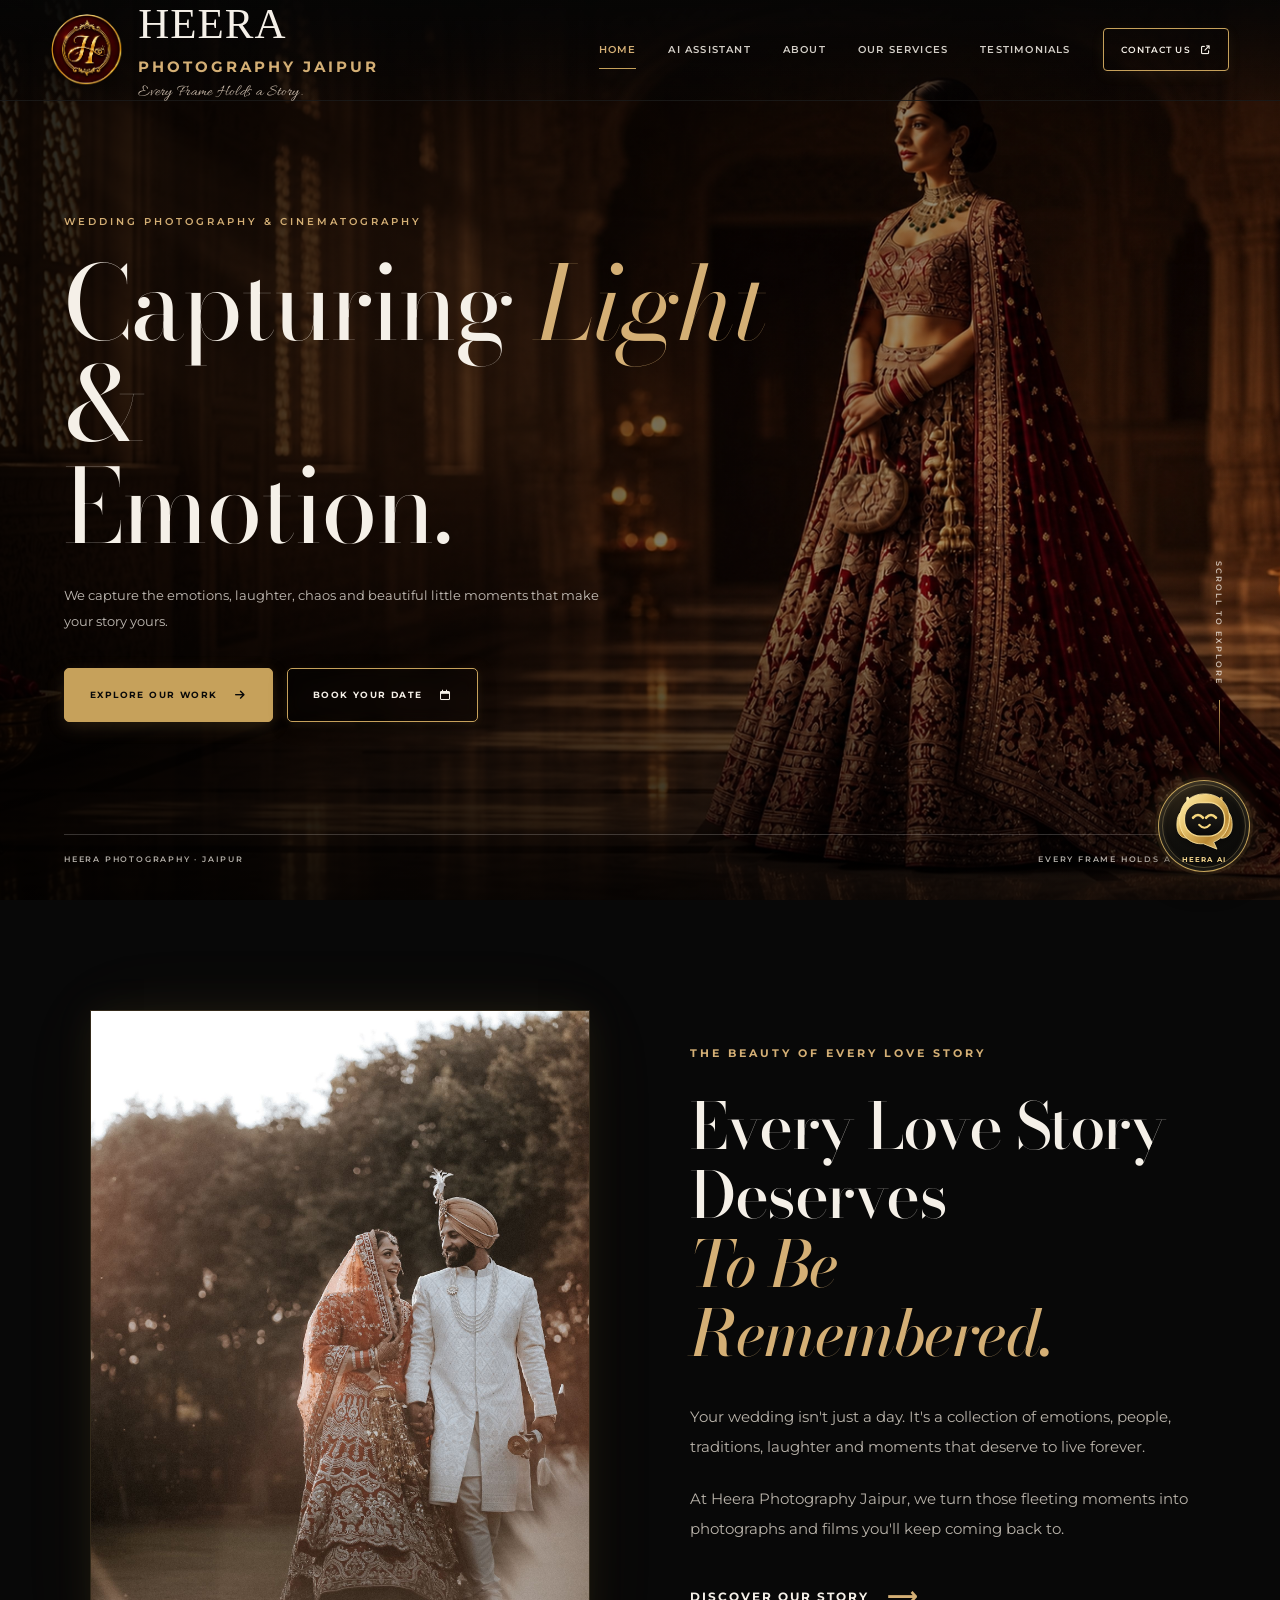
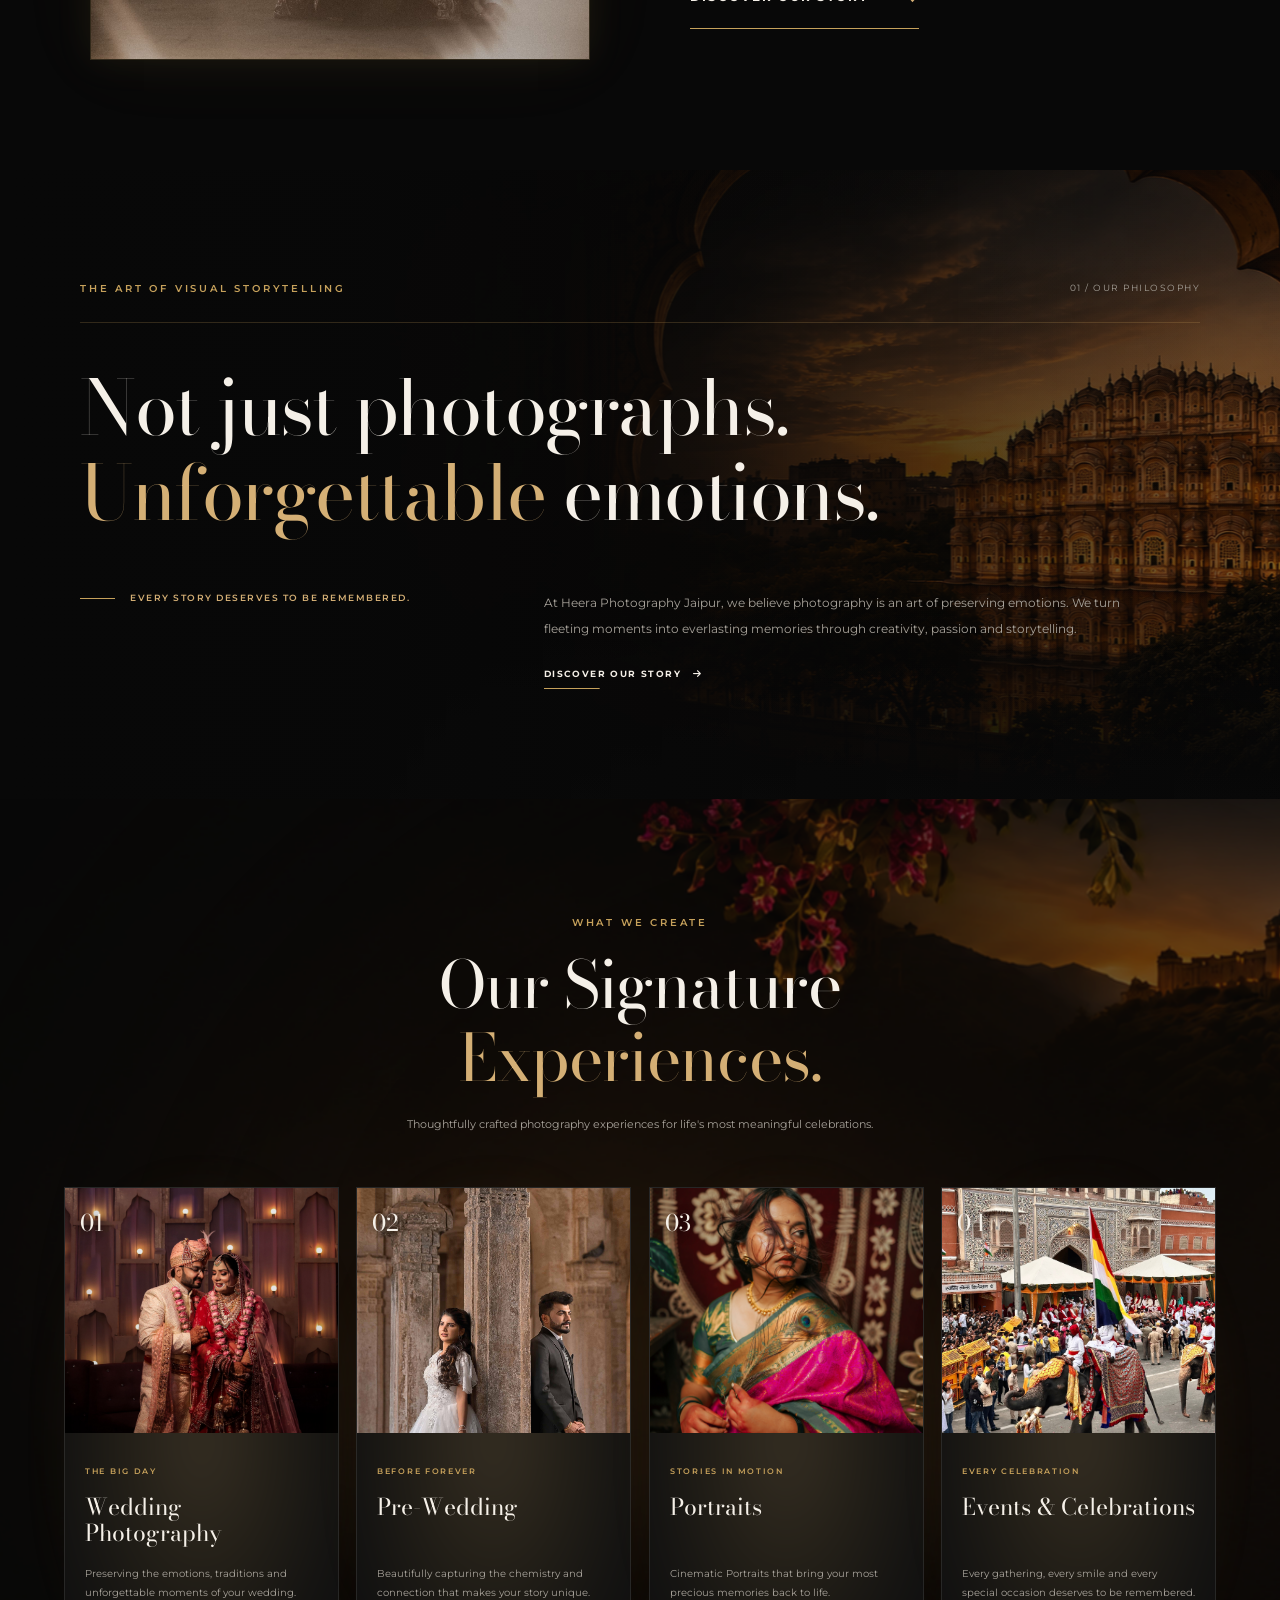
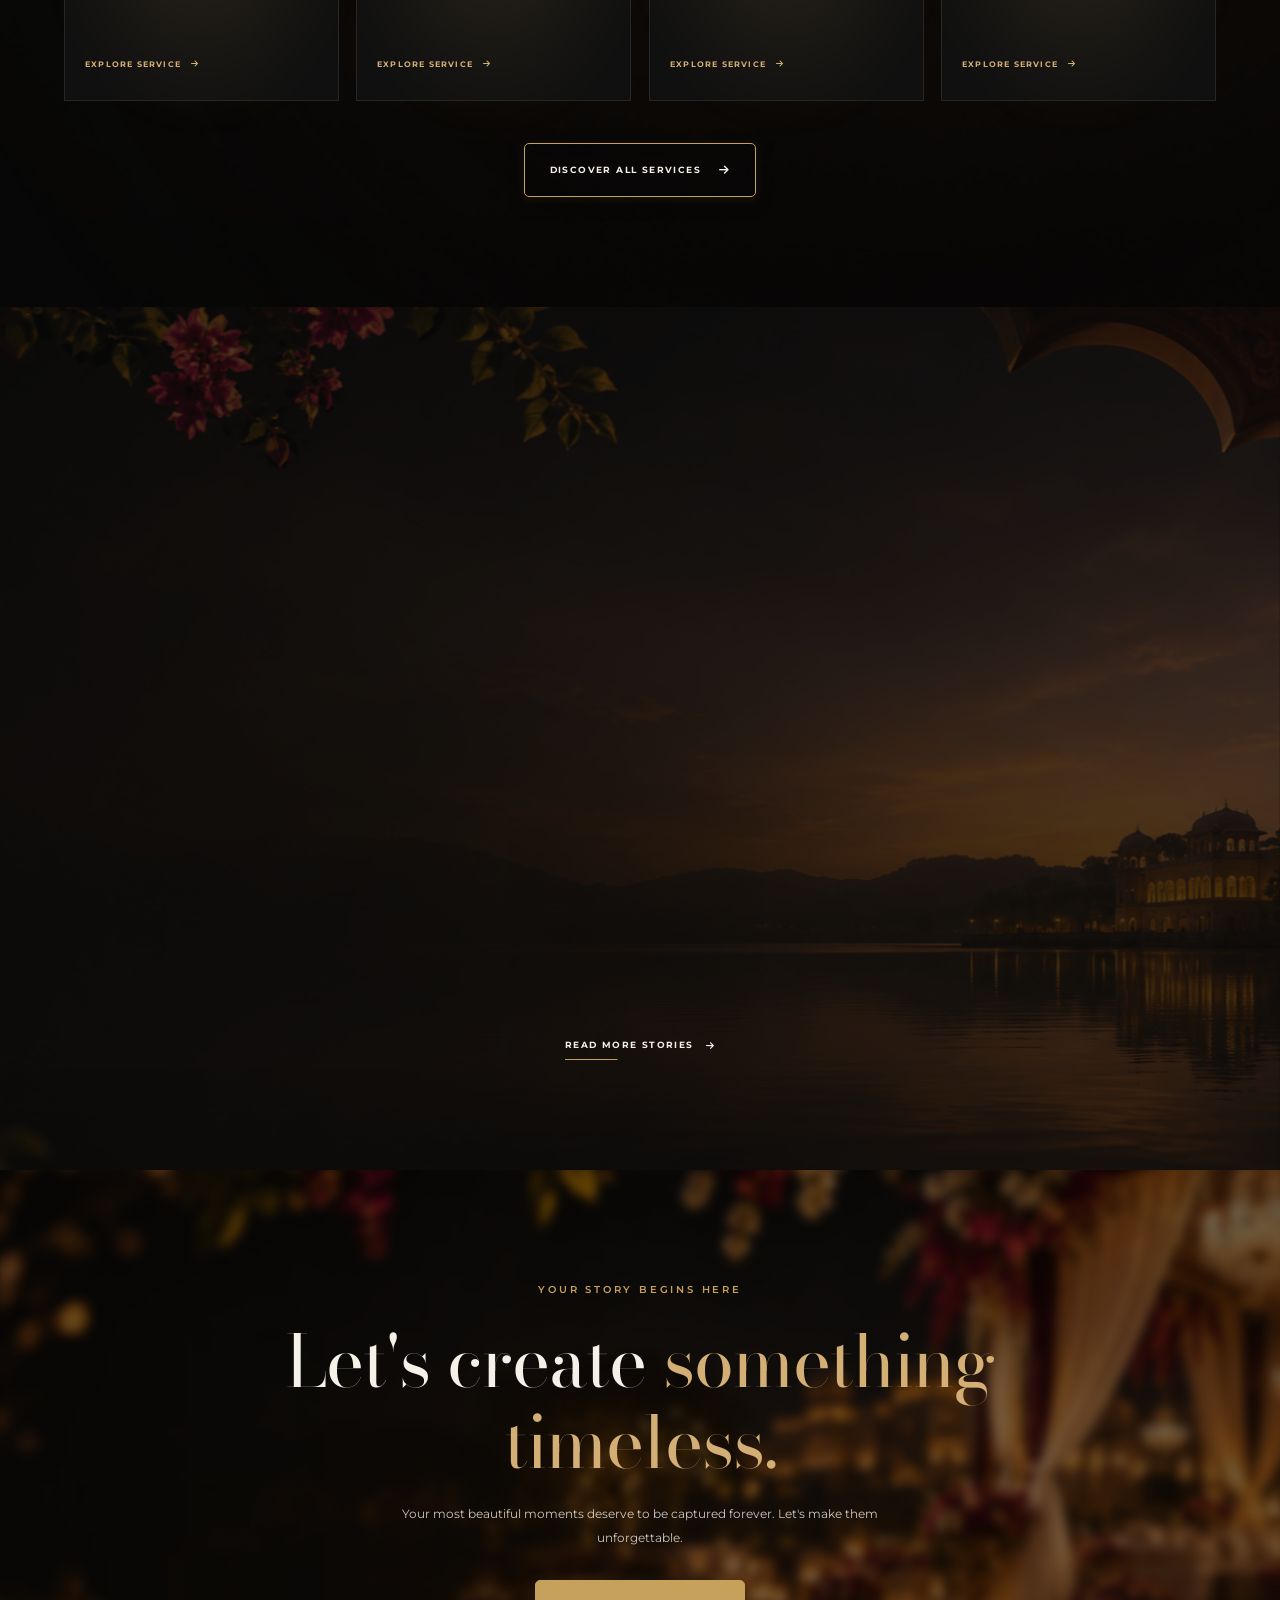
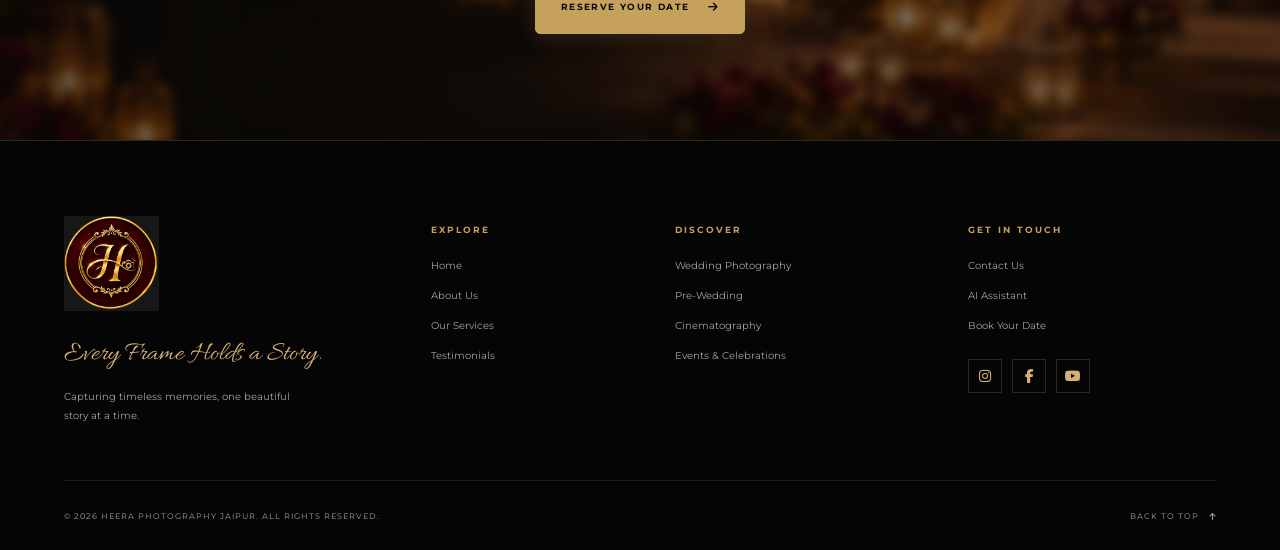
==== commit 57682fa7: "Update index.html" ====
--- a/index.html
+++ b/index.html
@@ -1229,8 +1229,7 @@
                     </span>
 
                     <h4>
-                        Every moment deserves
-                        to be remembered.
+                        Every beautiful story starts with a conversation.
                     </h4>
 
                     <p>
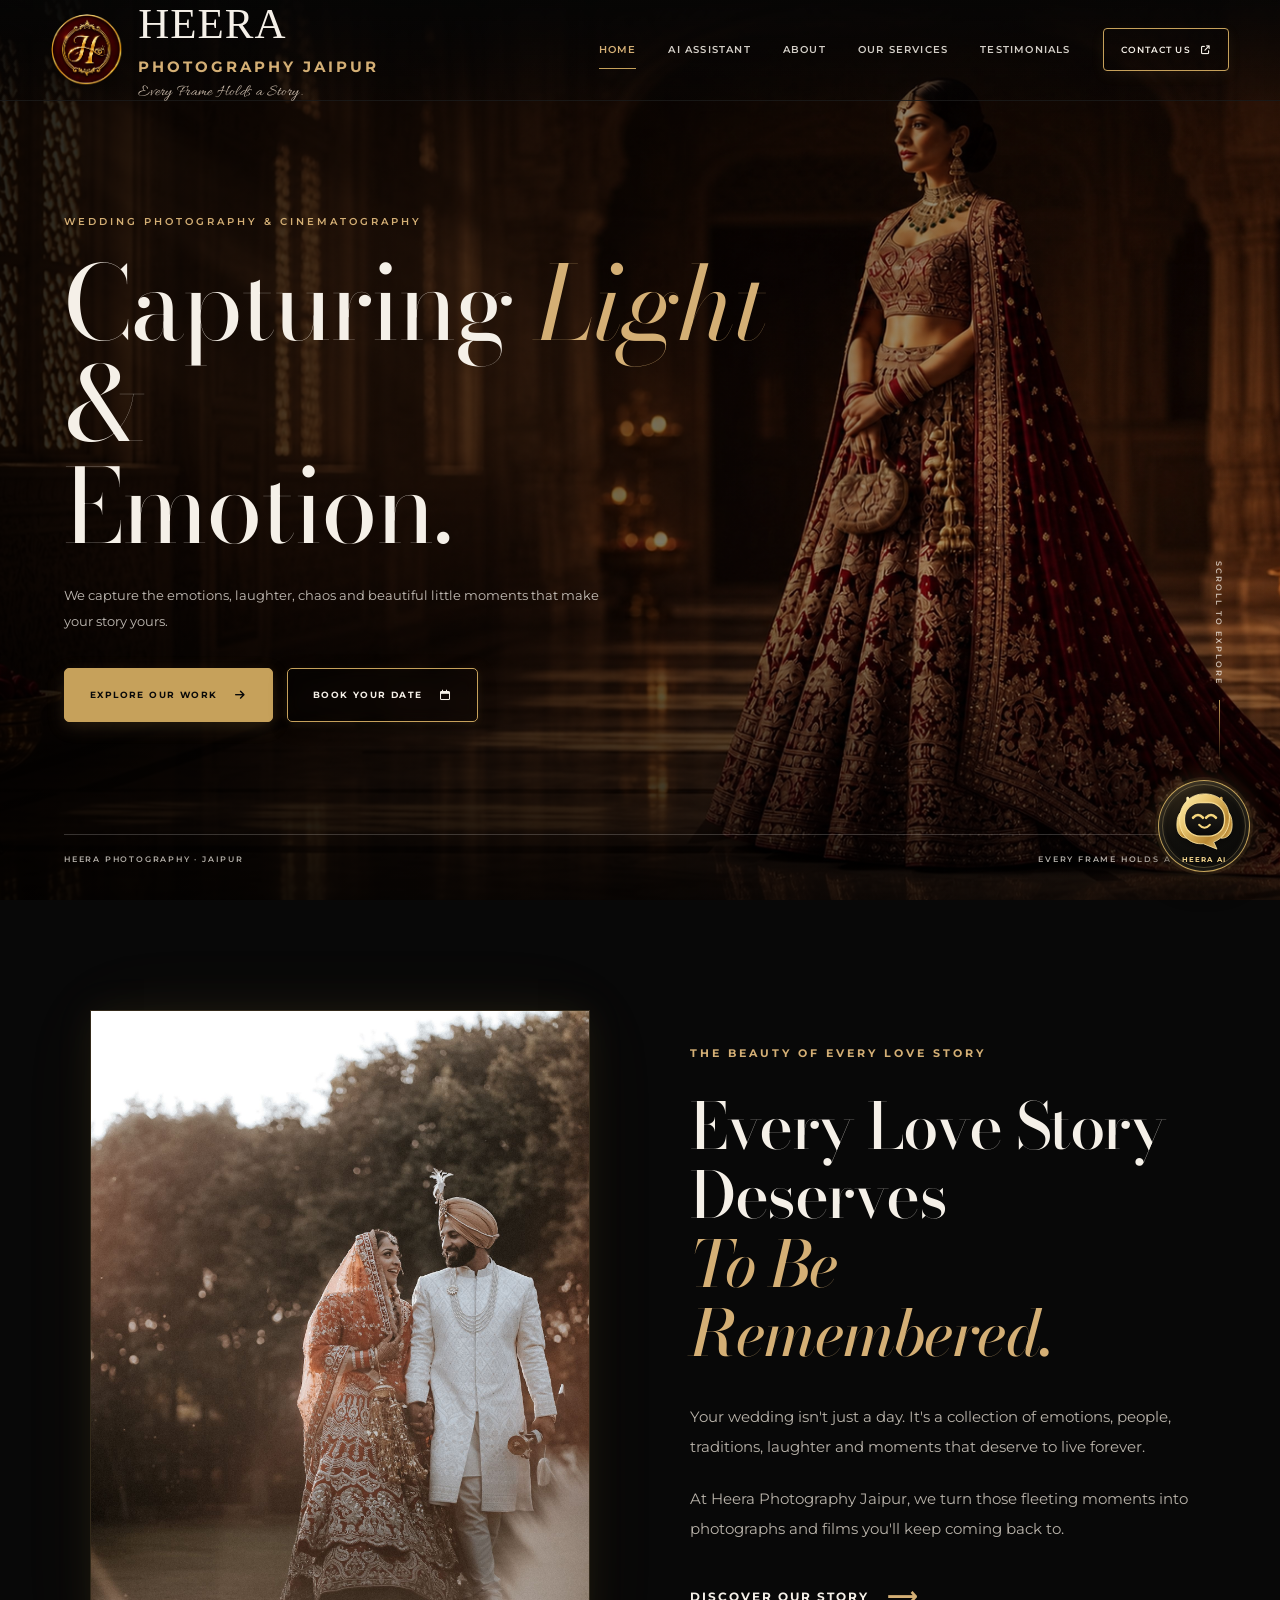
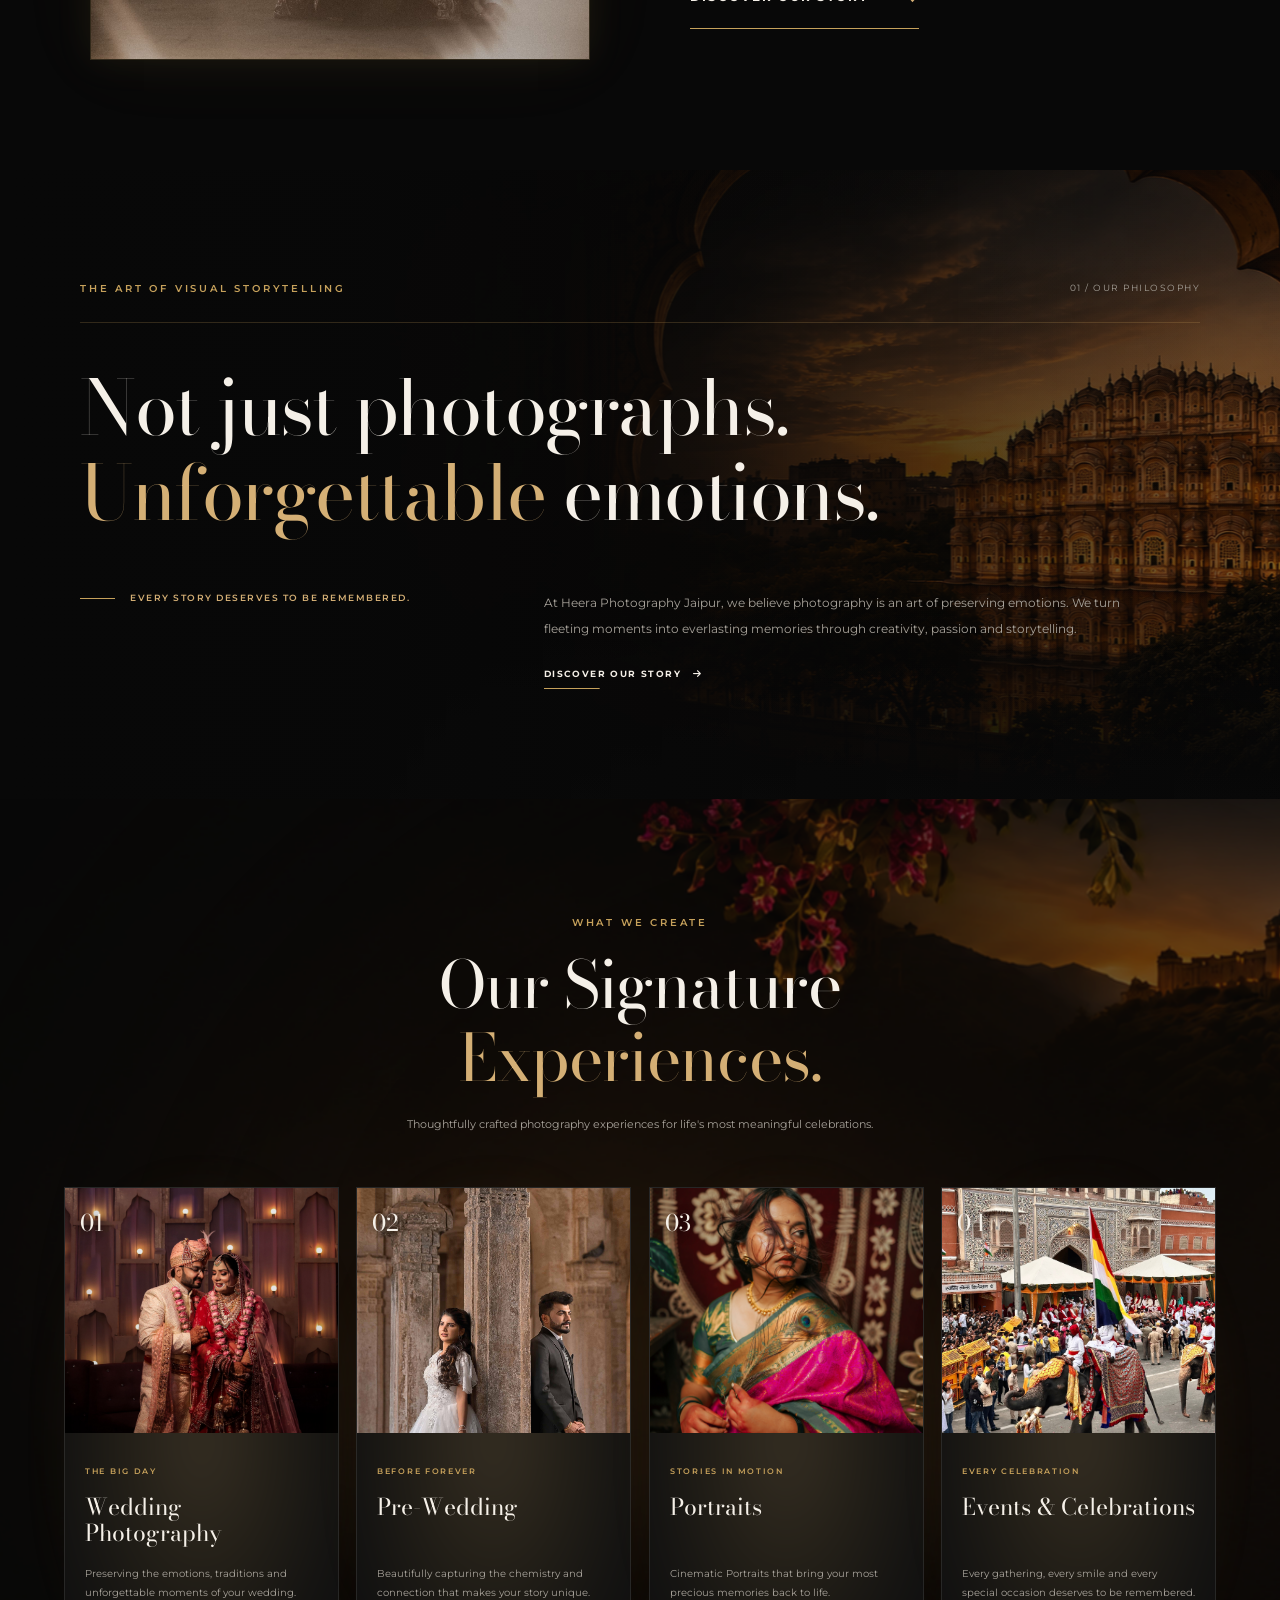
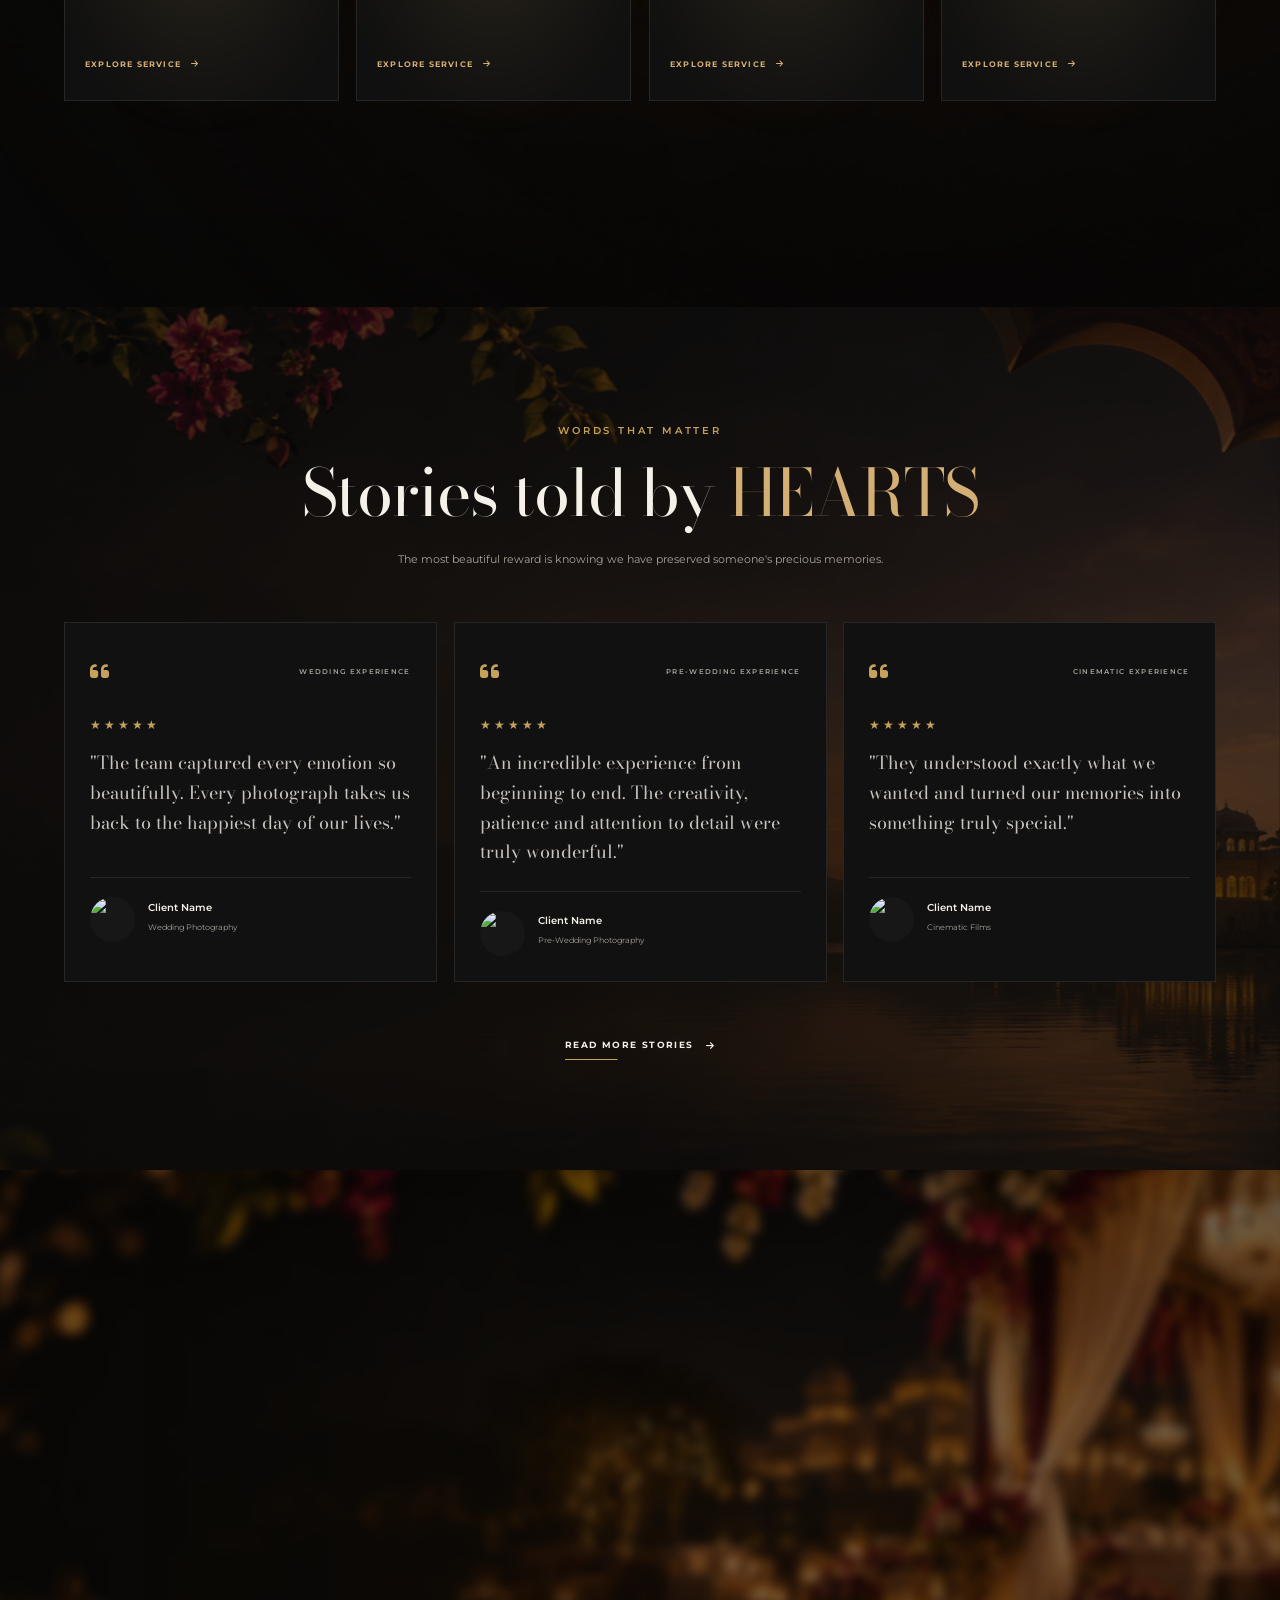
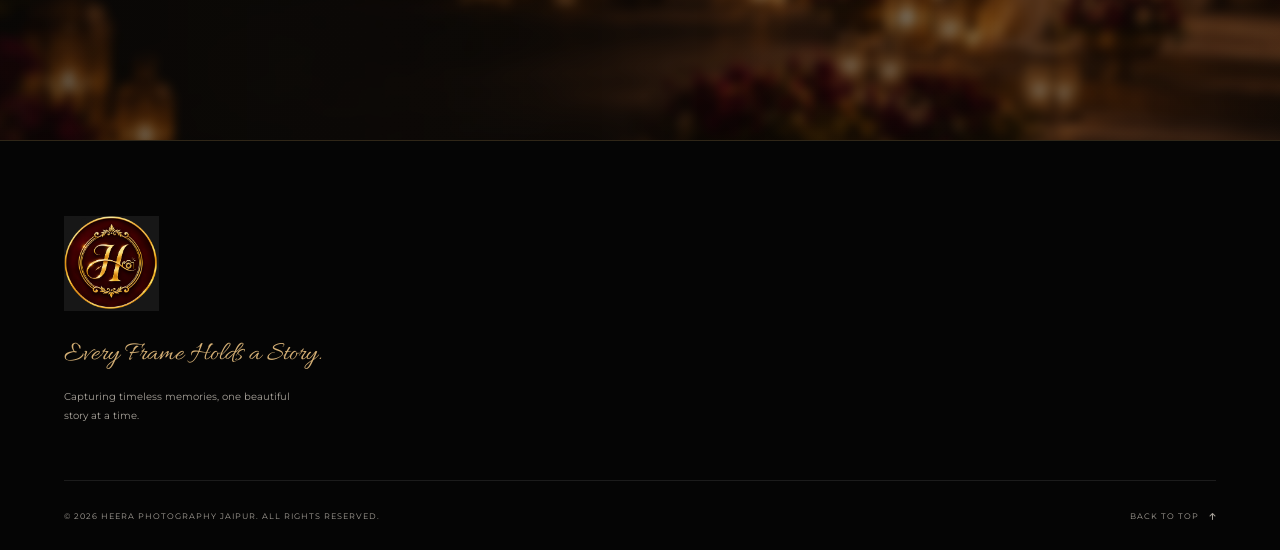
==== commit 0b9f158f: "Update index.html" ====
--- a/index.html
+++ b/index.html
@@ -1225,7 +1225,7 @@
 
                 <div class="heera-ai-welcome-content">
                     <span class="heera-ai-welcome-label">
-                        WELCOME TO HEERA
+                        MEET HEERA AI
                     </span>
 
                     <h4>
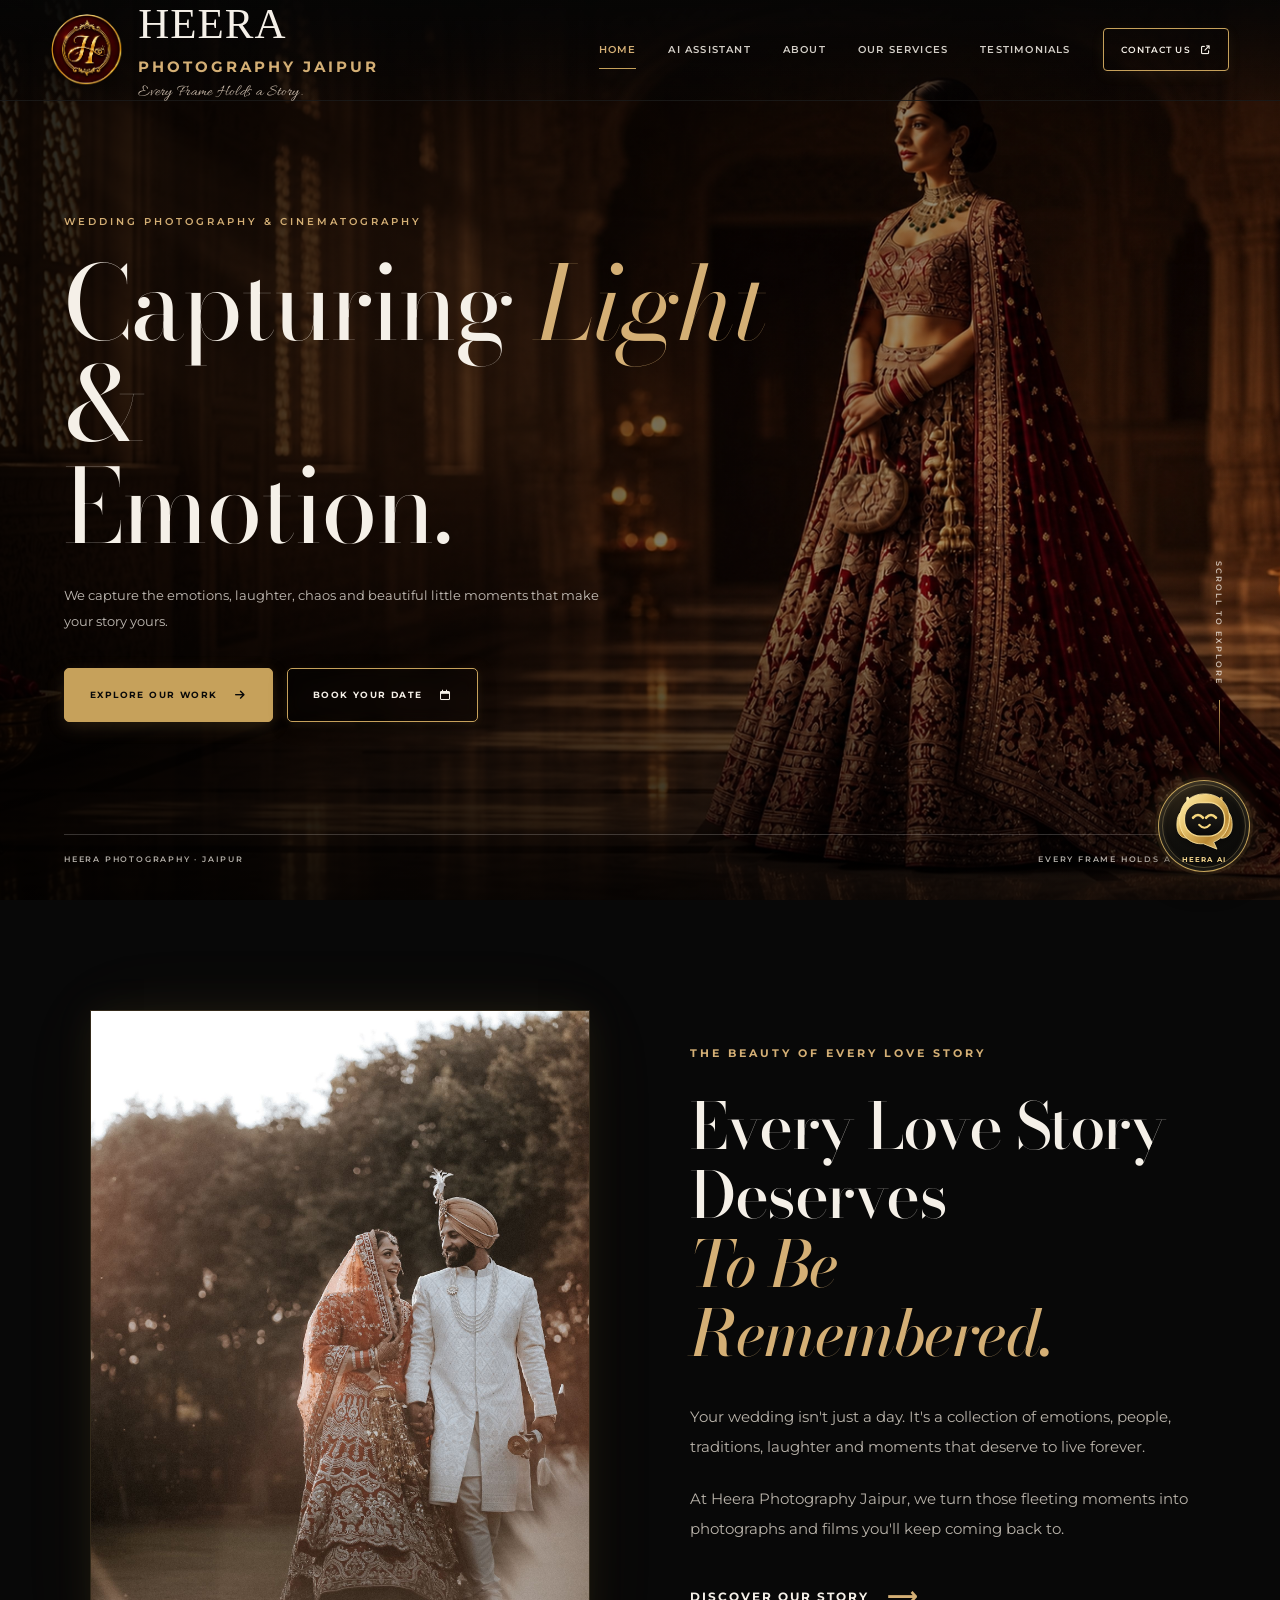
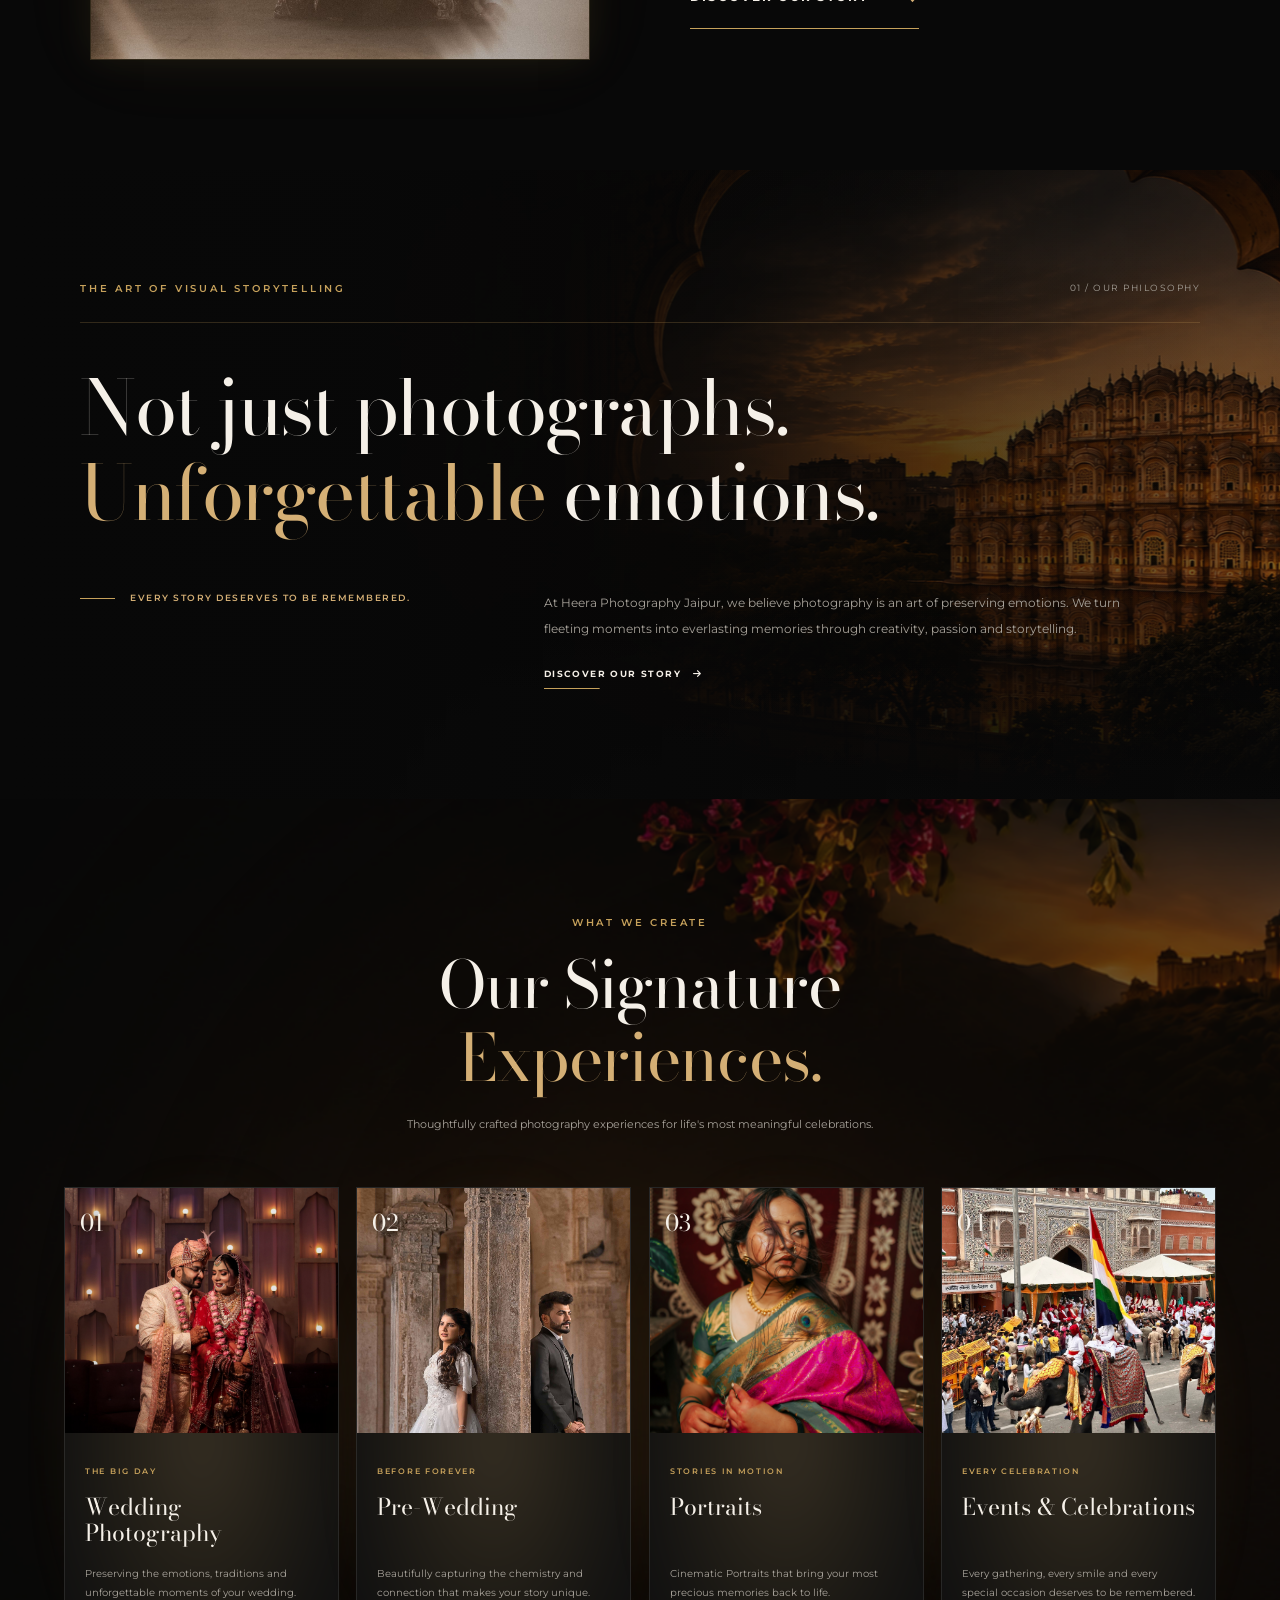
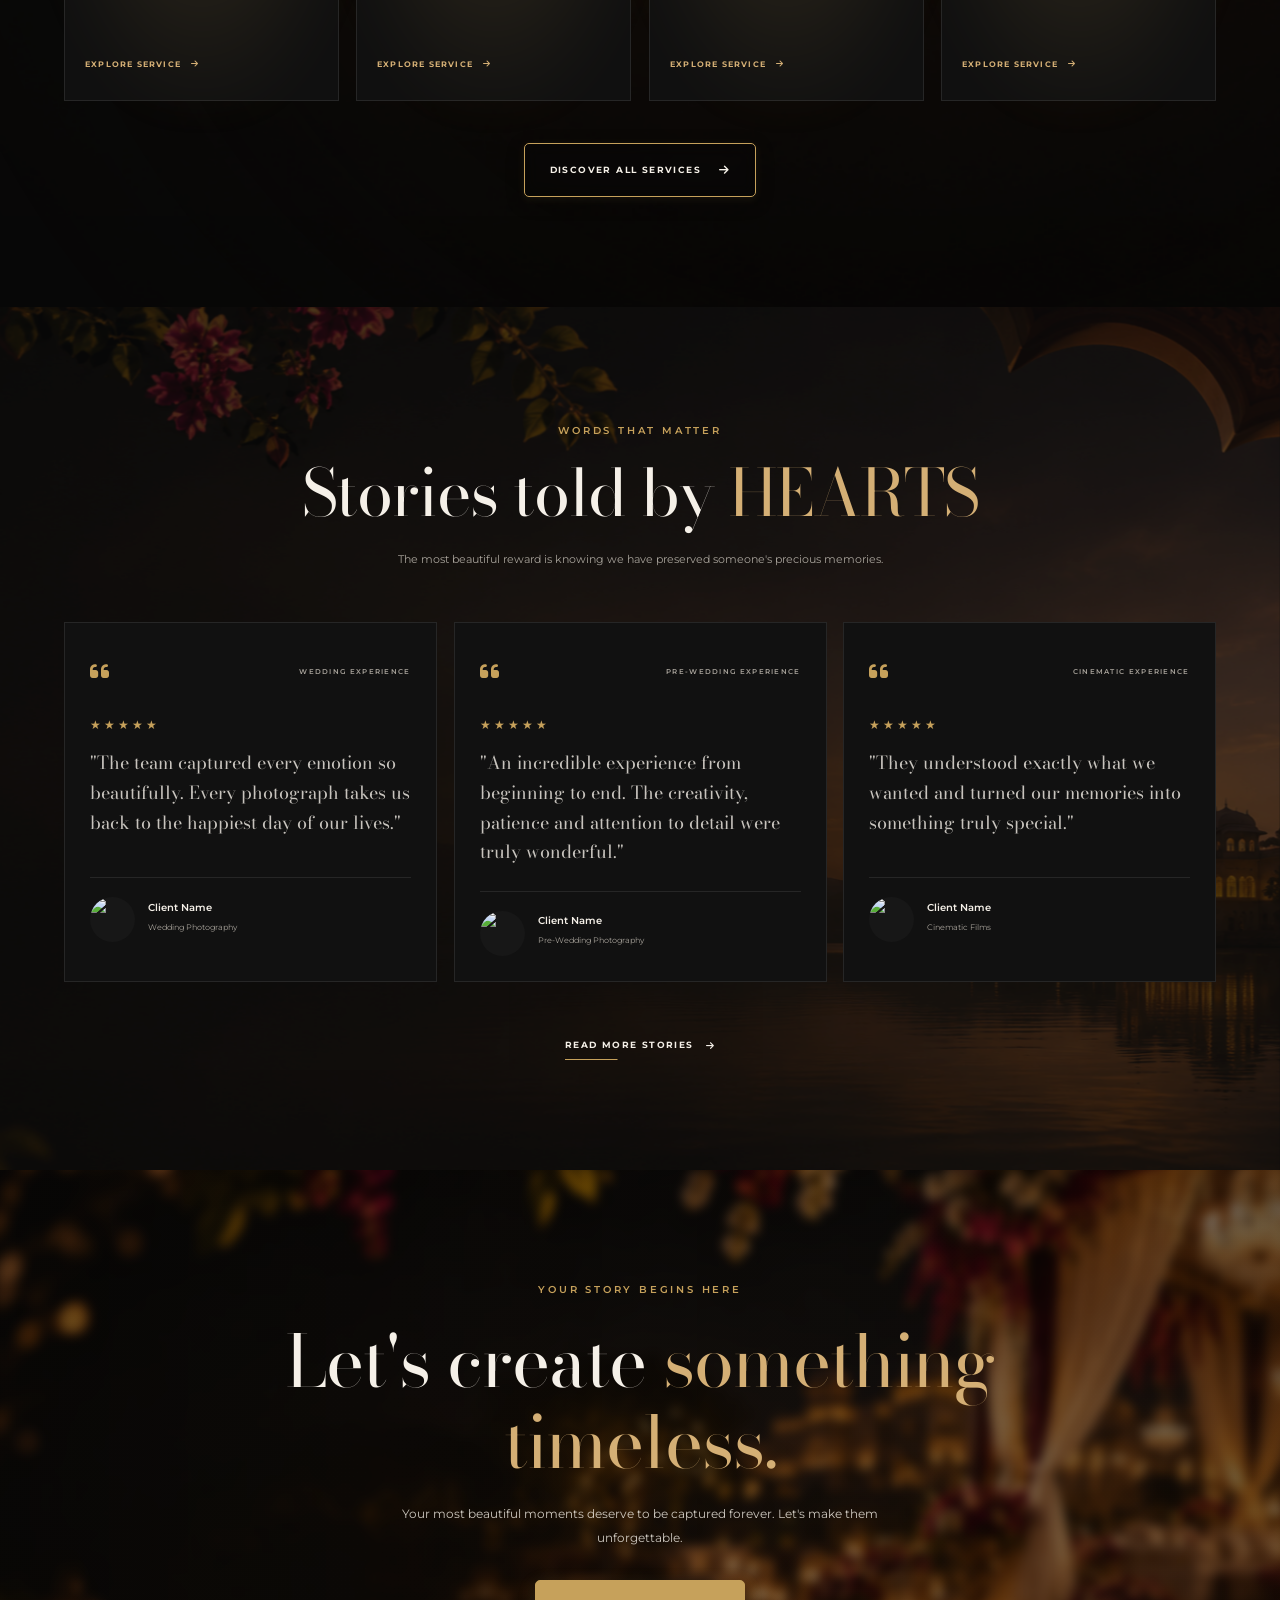
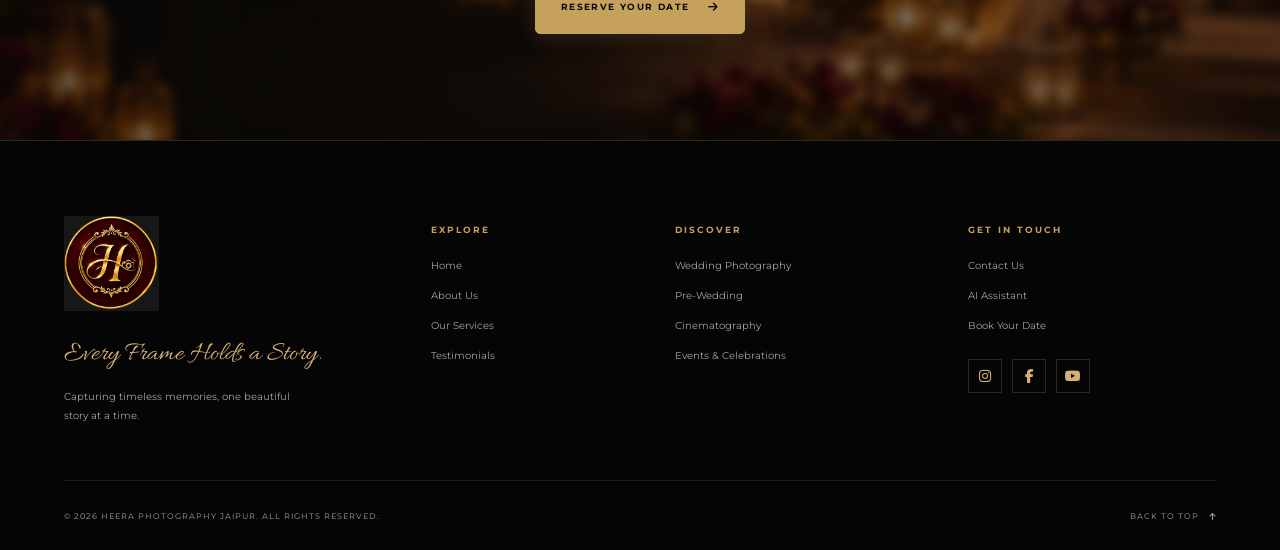
==== commit 787cd98e: "Update index.html" ====
--- a/index.html
+++ b/index.html
@@ -1242,12 +1242,8 @@
                         How can I help you today?
                     </span>
                 </div>
-
             </div>
-
-        </div>
-
-
+        </div>
         <!-- Suggested Questions -->
         <div class="heera-ai-suggestions">
 
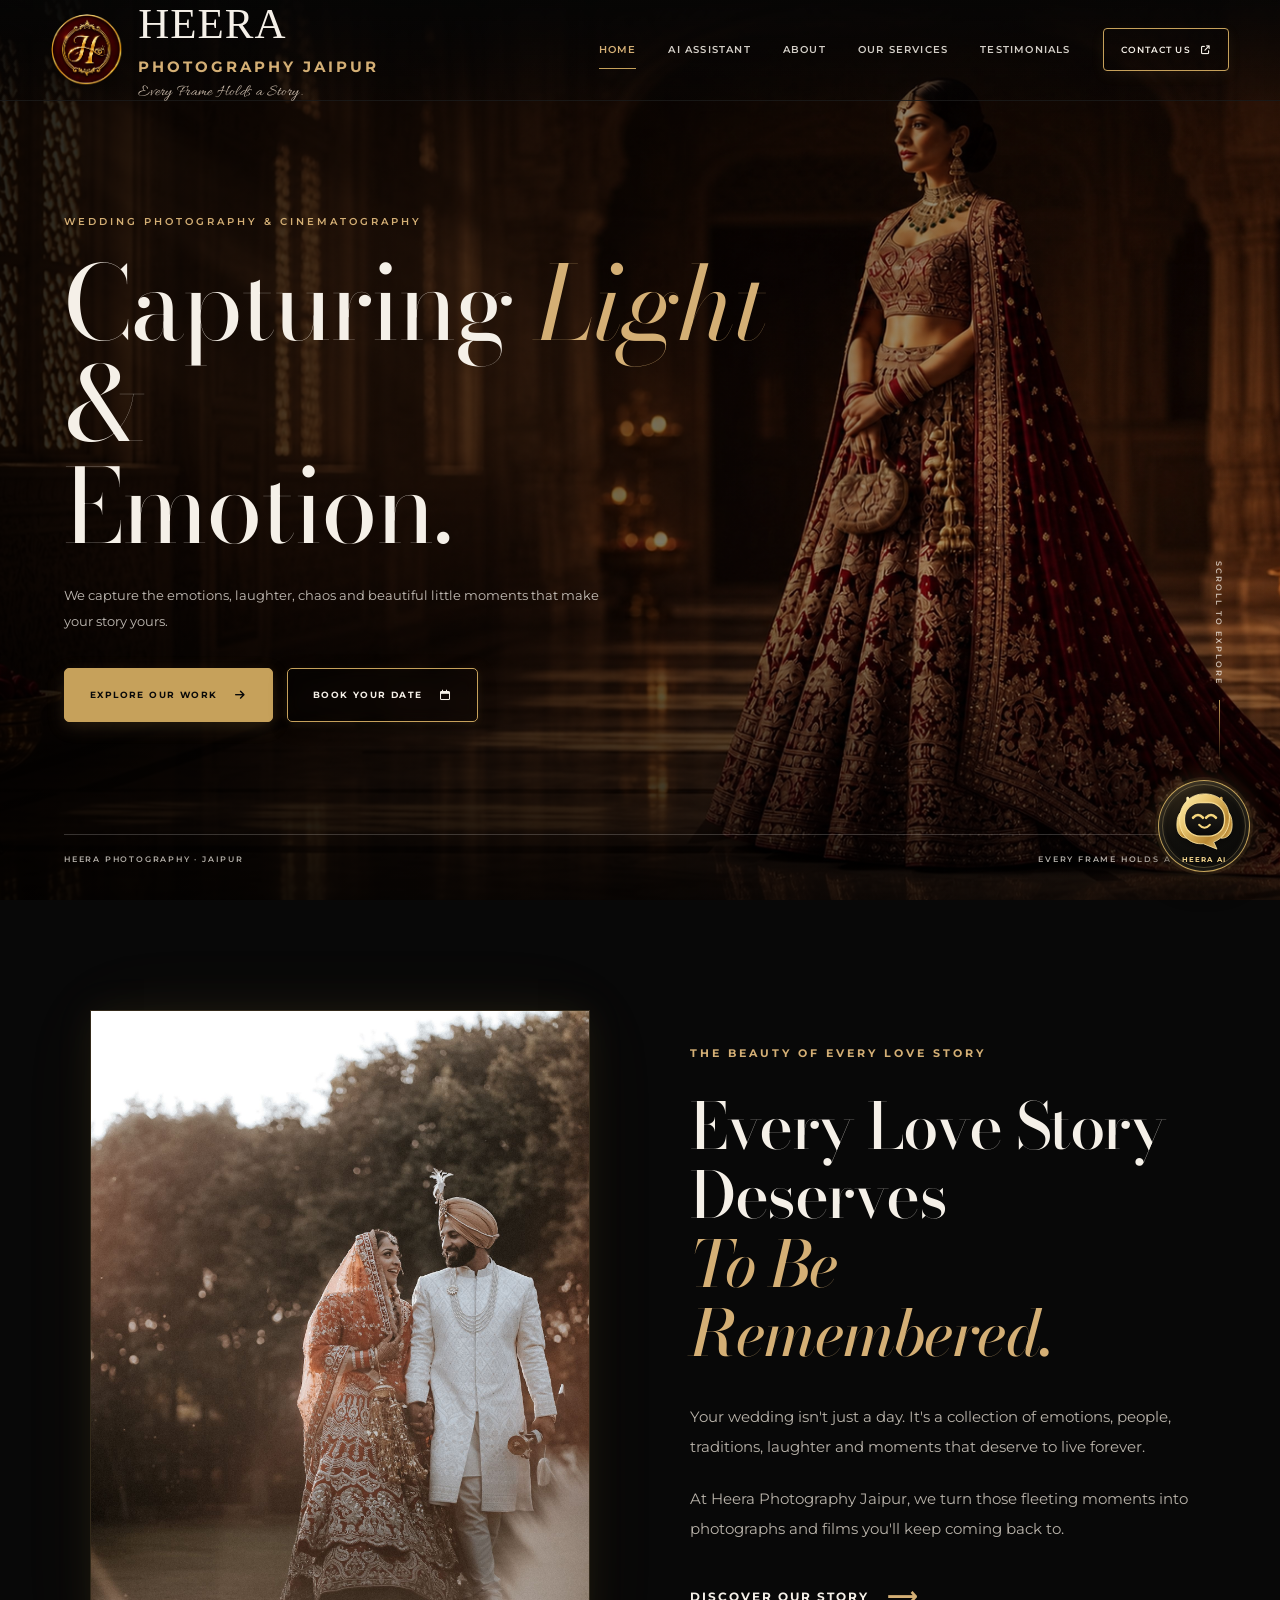
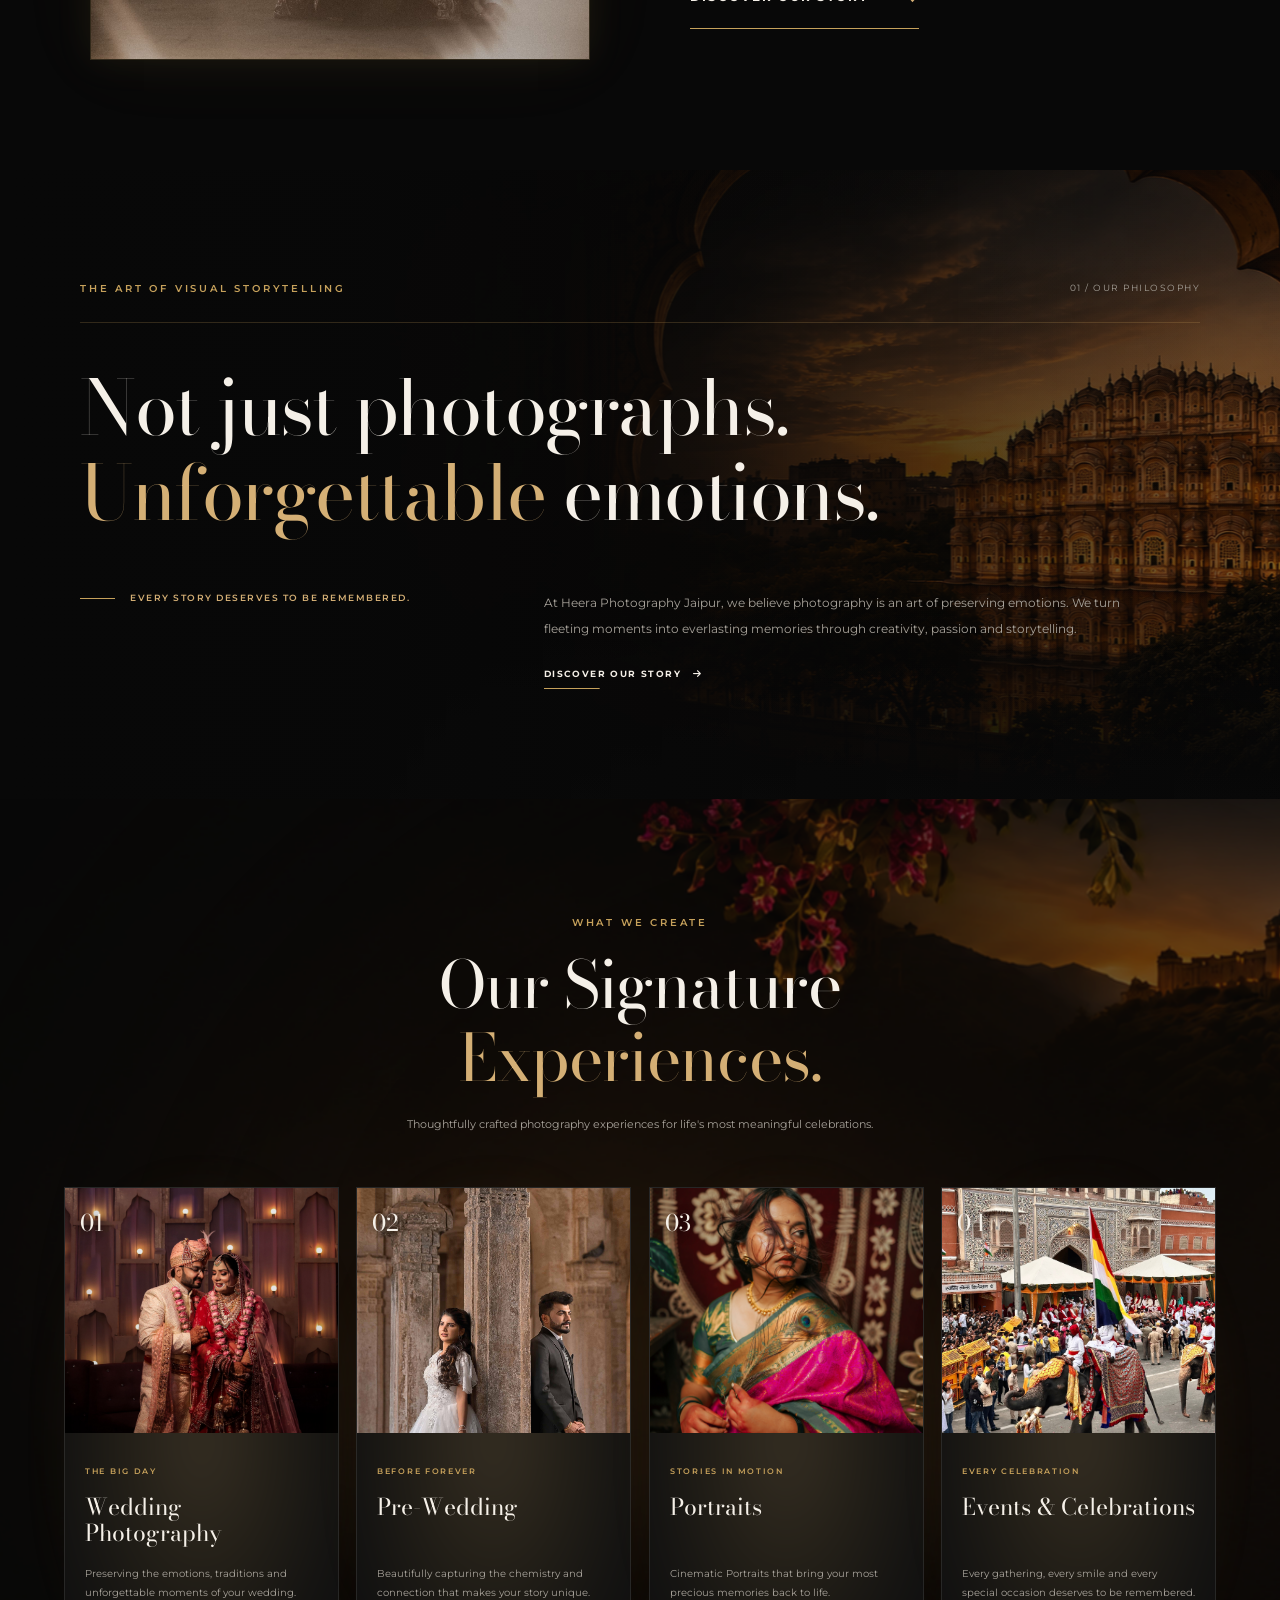
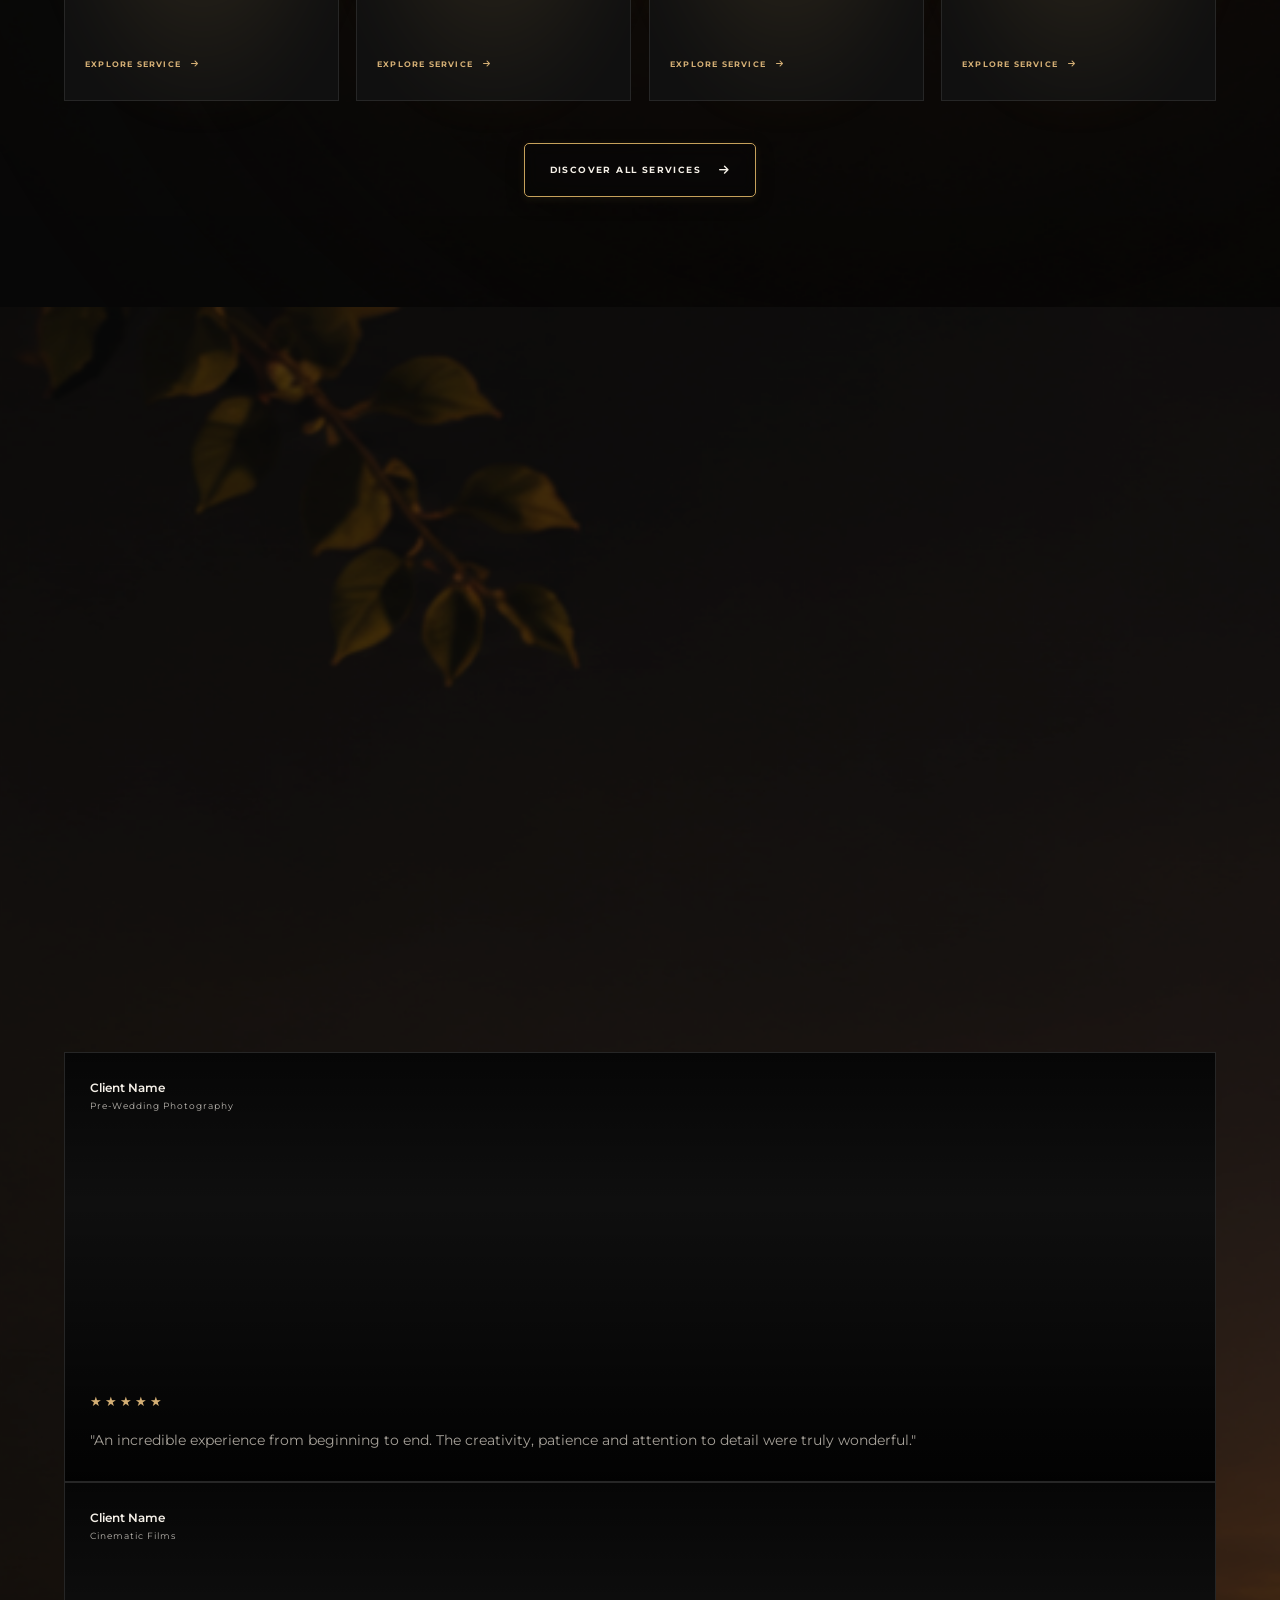
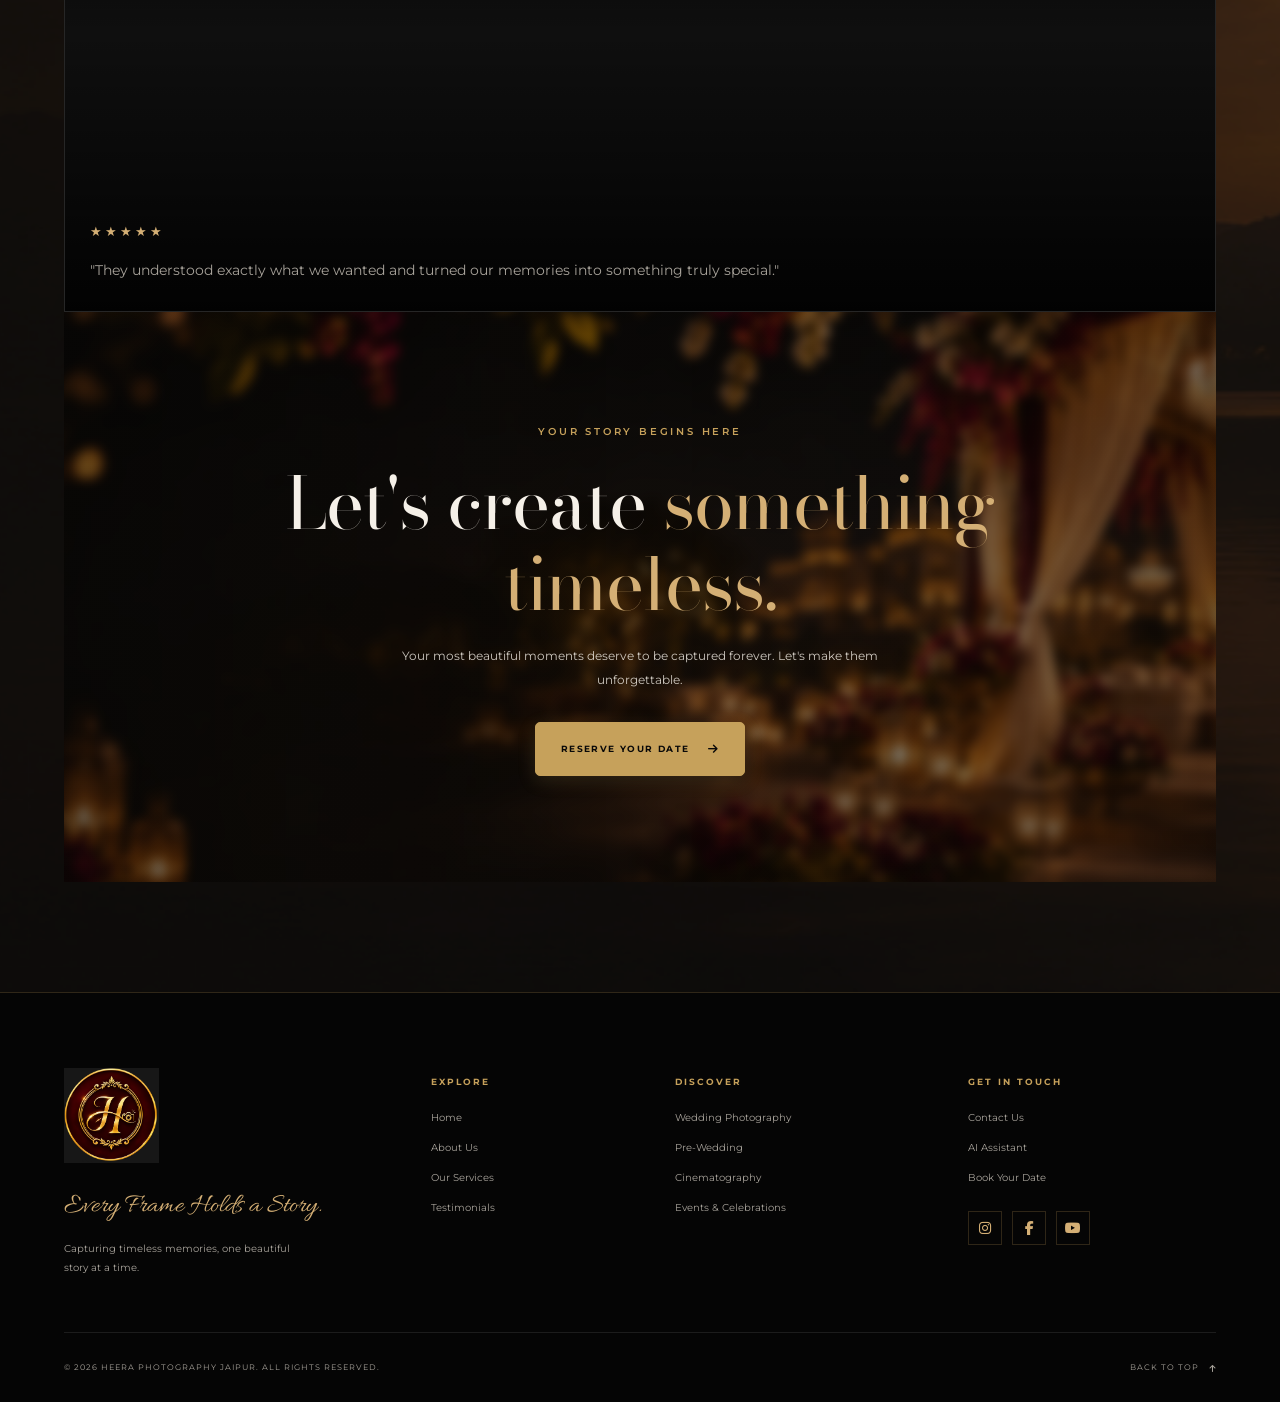
==== commit bd6bedb0: "Update index.html" ====
--- a/index.html
+++ b/index.html
@@ -680,165 +680,117 @@
 
             <!-- REVIEW 01 -->
 
-            <article class="testimonial-card">
-
-                <div class="testimonial-top">
-
-                    <span class="quote-icon">
-                        <i class="fa-solid fa-quote-left"></i>
-                    </span>
-
-                    <span class="testimonial-category">
-                        WEDDING EXPERIENCE
-                    </span>
-
-                </div>
-
-                <div class="testimonial-stars" aria-label="5 out of 5 stars">
-                    ★★★★★
-                </div>
-
-                <p>
-
-                    "The team captured every emotion
-                    so beautifully. Every photograph
-                    takes us back to the happiest
-                    day of our lives."
-
-                </p>
-
-                <div class="testimonial-client">
-
-                    <img
-                        src="images/client-01.jpg"
-                        alt="Client portrait"
-                        loading="lazy">
-
-                    <div>
-
-                        <h3>Client Name</h3>
-
-                        <span>Wedding Photography</span>
-
-                    </div>
-
-                </div>
-
-            </article>
-
-            <!-- REVIEW 02 -->
-
-            <article class="testimonial-card">
-
-                <div class="testimonial-top">
-
-                    <span class="quote-icon">
-                        <i class="fa-solid fa-quote-left"></i>
-                    </span>
-
-                    <span class="testimonial-category">
-                        PRE-WEDDING EXPERIENCE
-                    </span>
-
-                </div>
-
-                <div class="testimonial-stars" aria-label="5 out of 5 stars">
-                    ★★★★★
-                </div>
-
-                <p>
-
-                    "An incredible experience from
-                    beginning to end. The creativity,
-                    patience and attention to detail
-                    were truly wonderful."
-
-                </p>
-
-                <div class="testimonial-client">
-
-                    <img
-                        src="images/client-02.jpg"
-                        alt="Client portrait"
-                        loading="lazy">
-
-                    <div>
-
-                        <h3>Client Name</h3>
-
-                        <span>Pre-Wedding Photography</span>
-
-                    </div>
-
-                </div>
-
-            </article>
-
-            <!-- REVIEW 03 -->
-
-            <article class="testimonial-card">
-
-                <div class="testimonial-top">
-
-                    <span class="quote-icon">
-                        <i class="fa-solid fa-quote-left"></i>
-                    </span>
-
-                    <span class="testimonial-category">
-                        CINEMATIC EXPERIENCE
-                    </span>
-
-                </div>
-
-                <div class="testimonial-stars" aria-label="5 out of 5 stars">
-                    ★★★★★
-                </div>
-
-                <p>
-
-                    "They understood exactly what
-                    we wanted and turned our memories
-                    into something truly special."
-
-                </p>
-
-                <div class="testimonial-client">
-
-                    <img
-                        src="images/client-03.jpg"
-                        alt="Client portrait"
-                        loading="lazy">
-
-                    <div>
-
-                        <h3>Client Name</h3>
-
-                        <span>Cinematic Films</span>
-
-                    </div>
-
-                </div>
-
-            </article>
-
-        </div>
-
-        <div class="testimonial-footer">
-
-            <a href="testimonials.html" class="animated-text-link">
-
-                READ MORE STORIES
-
-                <i class="fa-solid fa-arrow-right"></i>
-
-            </a>
-
-        </div>
-
-    </div>
-
-</section>
-
+          <!-- REVIEW 01 -->
+
+<article class="testimonial-card">
+
+    <!-- TOP CLIENT DETAILS -->
+
+    <div class="testimonial-top">
+
+        <div class="testimonial-client">
+
+            <h3>Client Name</h3>
+
+            <span>Wedding Photography</span>
+
+        </div>
+
+    </div>
+
+
+    <!-- BOTTOM REVIEW -->
+
+    <div class="testimonial-review-content">
+
+        <div class="testimonial-stars" aria-label="5 out of 5 stars">
+            ★★★★★
+        </div>
+
+        <p>
+            "The team captured every emotion
+            so beautifully. Every photograph
+            takes us back to the happiest
+            day of our lives."
+        </p>
+
+    </div>
+
+</article>
+
+           <!-- REVIEW 02 -->
+
+<article class="testimonial-card">
+
+    <!-- TOP CLIENT DETAILS -->
+
+    <div class="testimonial-top">
+
+        <div class="testimonial-client">
+
+            <h3>Client Name</h3>
+
+            <span>Pre-Wedding Photography</span>
+
+        </div>
+
+    </div>
+
+
+    <!-- BOTTOM REVIEW -->
+
+    <div class="testimonial-review-content">
+
+        <div class="testimonial-stars" aria-label="5 out of 5 stars">
+            ★★★★★
+        </div>
+
+        <p>
+            "An incredible experience from
+            beginning to end. The creativity,
+            patience and attention to detail
+            were truly wonderful."
+        </p>
+
+    </div>
+
+</article>
+           <!-- REVIEW 03 -->
+
+<article class="testimonial-card">
+
+    <!-- TOP CLIENT DETAILS -->
+
+    <div class="testimonial-top">
+
+        <div class="testimonial-client">
+
+            <h3>Client Name</h3>
+
+            <span>Cinematic Films</span>
+
+        </div>
+
+    </div>
+
+
+    <!-- BOTTOM REVIEW -->
+
+    <div class="testimonial-review-content">
+
+        <div class="testimonial-stars" aria-label="5 out of 5 stars">
+            ★★★★★
+        </div>
+
+        <p>
+            "They understood exactly what
+            we wanted and turned our memories
+            into something truly special."
+        </p>
+
+    </div>
+
+</article>
 
 
 <!-- ==========================================
--- a/style.css
+++ b/style.css
@@ -664,42 +664,119 @@
 
 
 /* 13. TESTIMONIALS */
-.testimonials-section { background: #0d0d0d; }
-.testimonial-grid {
-  display: grid;
-  grid-template-columns: repeat(3, minmax(0,1fr));
-  gap: 17px;
-}
+/* ==========================================
+   13. TESTIMONIAL CARDS — IMAGE OVERLAY
+========================================== */
+
 .testimonial-card {
-  padding: 29px 25px 25px;
-  border: 1px solid rgba(255,255,255,.09);
-  background: #111;
-  transition: border-color var(--transition), transform var(--transition);
-}
-.testimonial-card:hover { transform: translateY(-5px); border-color: var(--line); }
-.testimonial-top { display: flex; align-items: center; justify-content: space-between; gap: 12px; }
-.quote-icon { color: var(--gold); font-size: 22px; }
-.testimonial-category { color: var(--muted); font-size: 7px; font-weight: 600; letter-spacing: 1.3px; }
-.testimonial-stars { margin: 22px 0 13px; color: var(--gold); font-size: 12px; letter-spacing: 3px; }
-.testimonial-card > p { min-height: 105px; color: rgba(245,240,232,.8); font-family: var(--heading-font); font-size: 18px; line-height: 1.65; }
+    position: relative;
+    min-height: 430px;
+    padding: 28px 25px;
+    display: flex;
+    flex-direction: column;
+    justify-content: space-between;
+    overflow: hidden;
+    isolation: isolate;
+    border: 1px solid rgba(255,255,255,.09);
+    background: #111;
+    transition: border-color var(--transition), transform var(--transition);
+}
+
+/* FULL CARD BACKGROUND IMAGES */
+
+.testimonial-card:nth-child(1) {
+    background-image: url("images/client-01.jpg");
+}
+
+.testimonial-card:nth-child(2) {
+    background-image: url("images/client-02.jpg");
+}
+
+.testimonial-card:nth-child(3) {
+    background-image: url("images/client-03.jpg");
+}
+
+.testimonial-card {
+    background-size: cover;
+    background-position: center;
+    background-repeat: no-repeat;
+}
+
+/* DARK CINEMATIC OVERLAY */
+
+.testimonial-card::before {
+    content: "";
+    position: absolute;
+    inset: 0;
+    z-index: -1;
+    background:
+        linear-gradient(
+            180deg,
+            rgba(0,0,0,.65) 0%,
+            rgba(0,0,0,.12) 35%,
+            rgba(0,0,0,.35) 55%,
+            rgba(0,0,0,.88) 100%
+        );
+}
+
+.testimonial-card:hover {
+    transform: translateY(-5px);
+    border-color: var(--line);
+}
+
+/* TOP — CLIENT DETAILS */
+
+.testimonial-top {
+    display: flex;
+    flex-direction: column;
+    align-items: flex-start;
+    gap: 7px;
+}
+
 .testimonial-client {
-  display: flex;
-  align-items: center;
-  gap: 13px;
-  margin-top: 24px;
-  padding-top: 19px;
-  border-top: 1px solid rgba(255,255,255,.09);
-}
+    display: flex;
+    flex-direction: column;
+    gap: 4px;
+}
+
+.testimonial-client h3 {
+    color: var(--ivory);
+    font-family: var(--body-font);
+    font-size: 12px;
+    font-weight: 600;
+}
+
+.testimonial-client span {
+    color: rgba(245,240,232,.75);
+    font-size: 9px;
+    letter-spacing: 1px;
+}
+
+/* BOTTOM — REVIEW */
+
+.testimonial-review-content {
+    margin-top: auto;
+}
+
+.testimonial-stars {
+    margin-bottom: 14px;
+    color: var(--gold-light);
+    font-size: 13px;
+    letter-spacing: 3px;
+}
+
+.testimonial-card > p {
+    min-height: auto;
+    color: rgba(245,240,232,.92);
+    font-family: var(--heading-font);
+    font-size: 20px;
+    line-height: 1.65;
+}
+
+/* REMOVE OLD AVATAR STYLING */
 .testimonial-client img {
-  width: 45px;
-  height: 45px;
-  flex: 0 0 45px;
-  border-radius: 50%;
-  object-fit: cover;
-  background: #222;
-}
-.testimonial-client h3 { color: var(--ivory); font-family: var(--body-font); font-size: 10px; font-weight: 600; }
-.testimonial-client span { color: var(--muted); font-size: 8px; }
+    display: none;
+}
 .testimonial-footer { margin-top: 32px; text-align: center; }
 
 
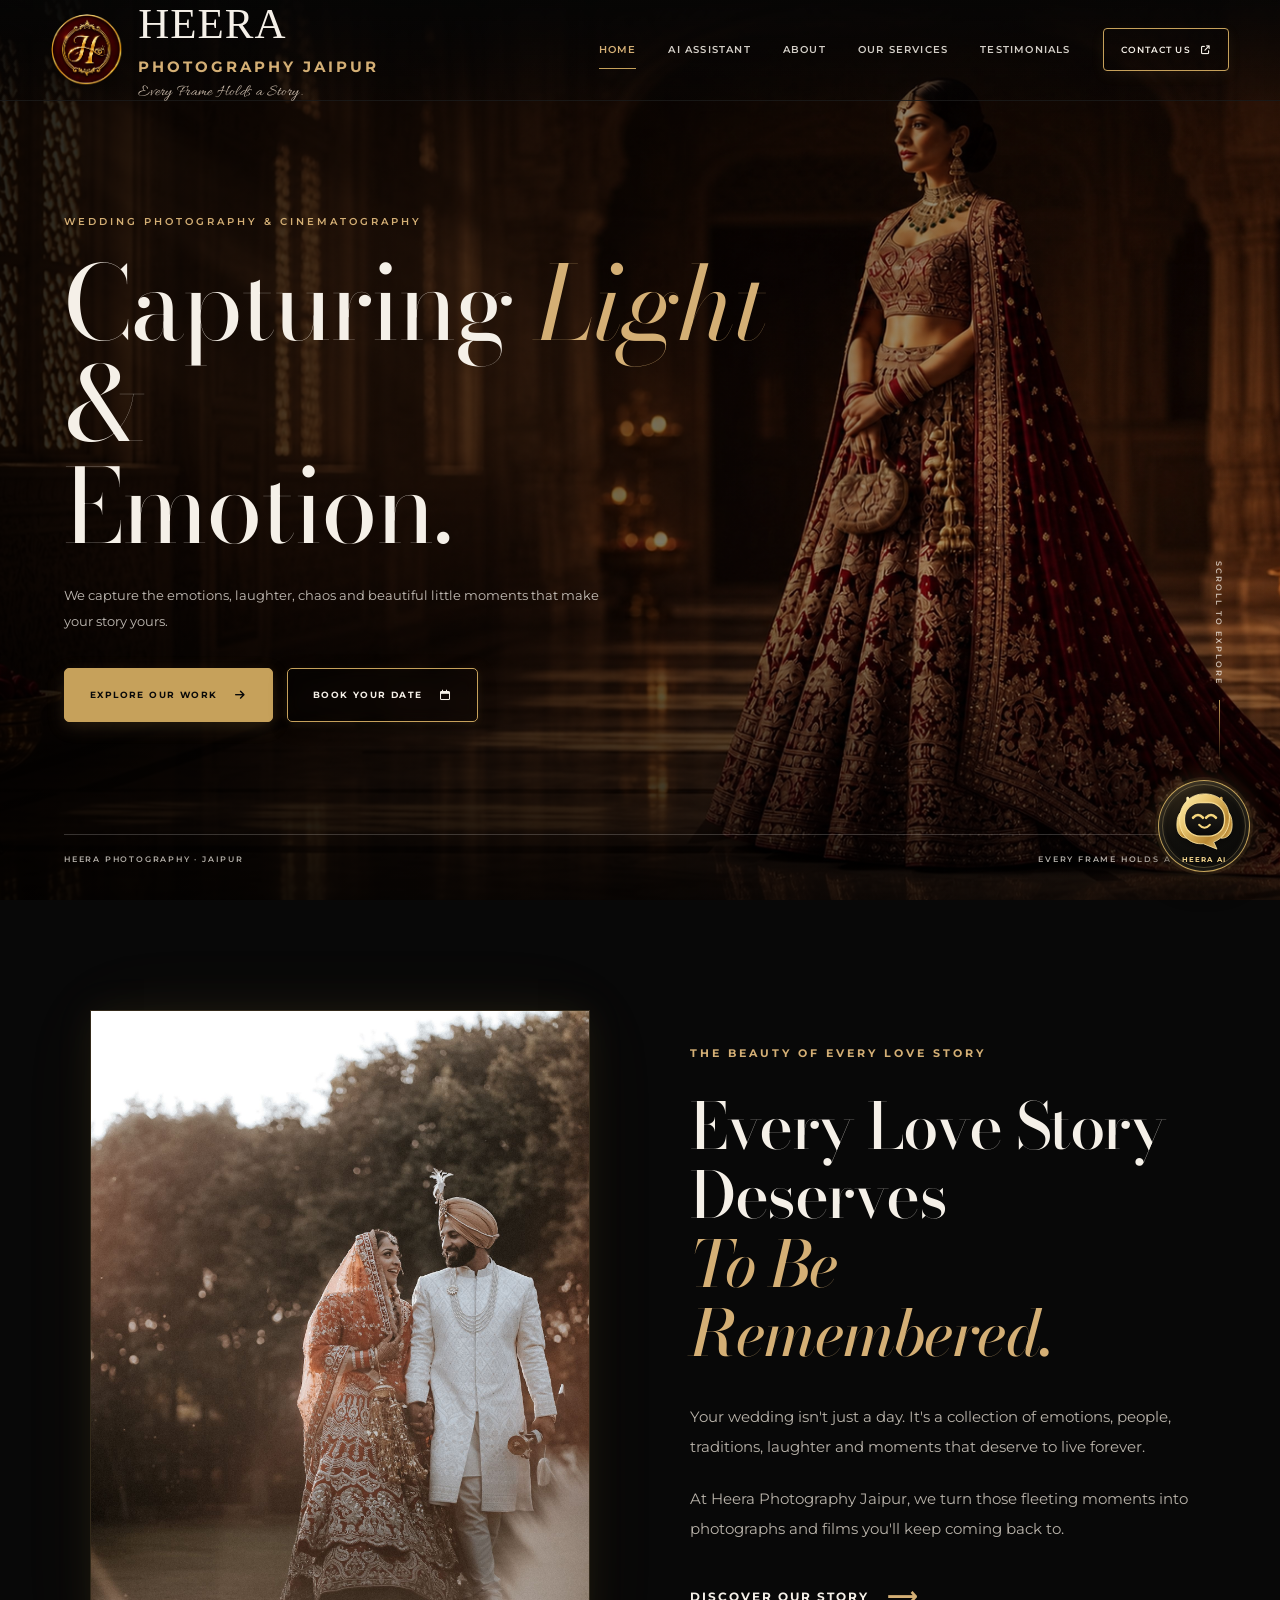
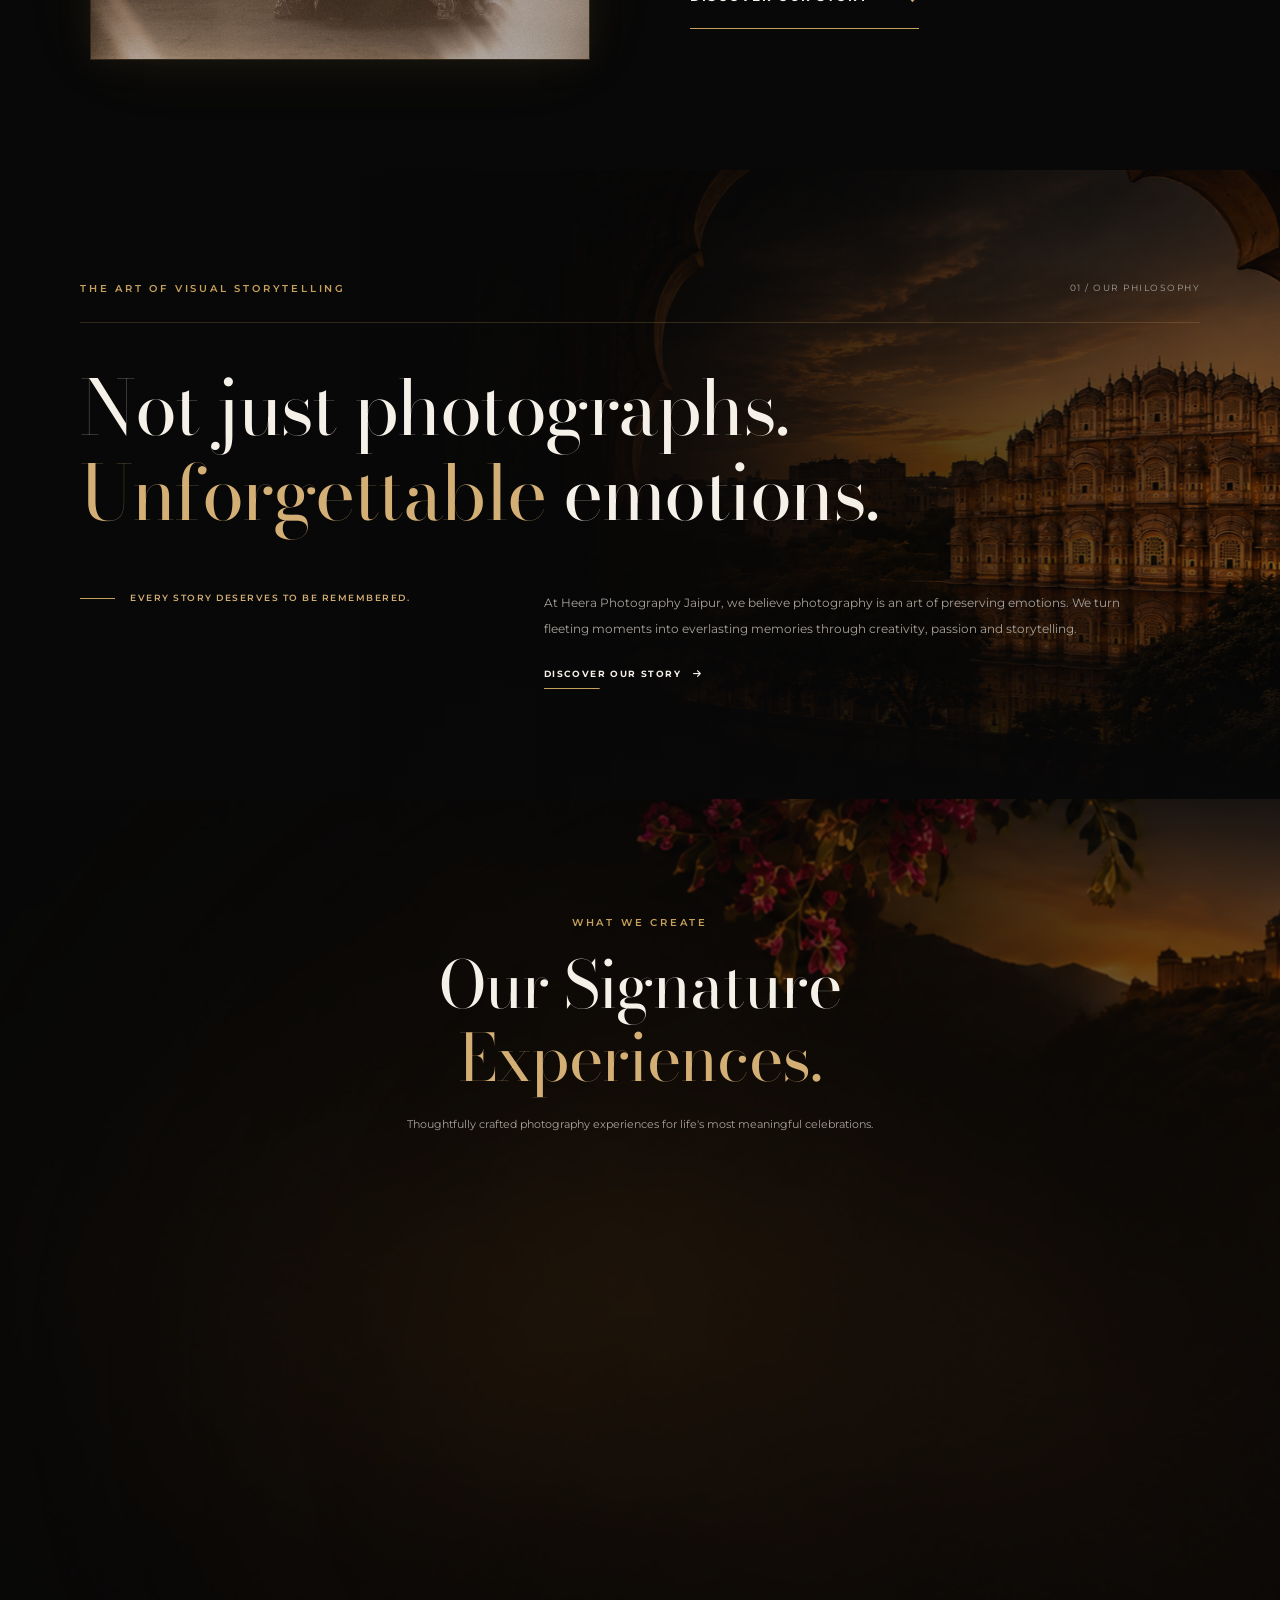
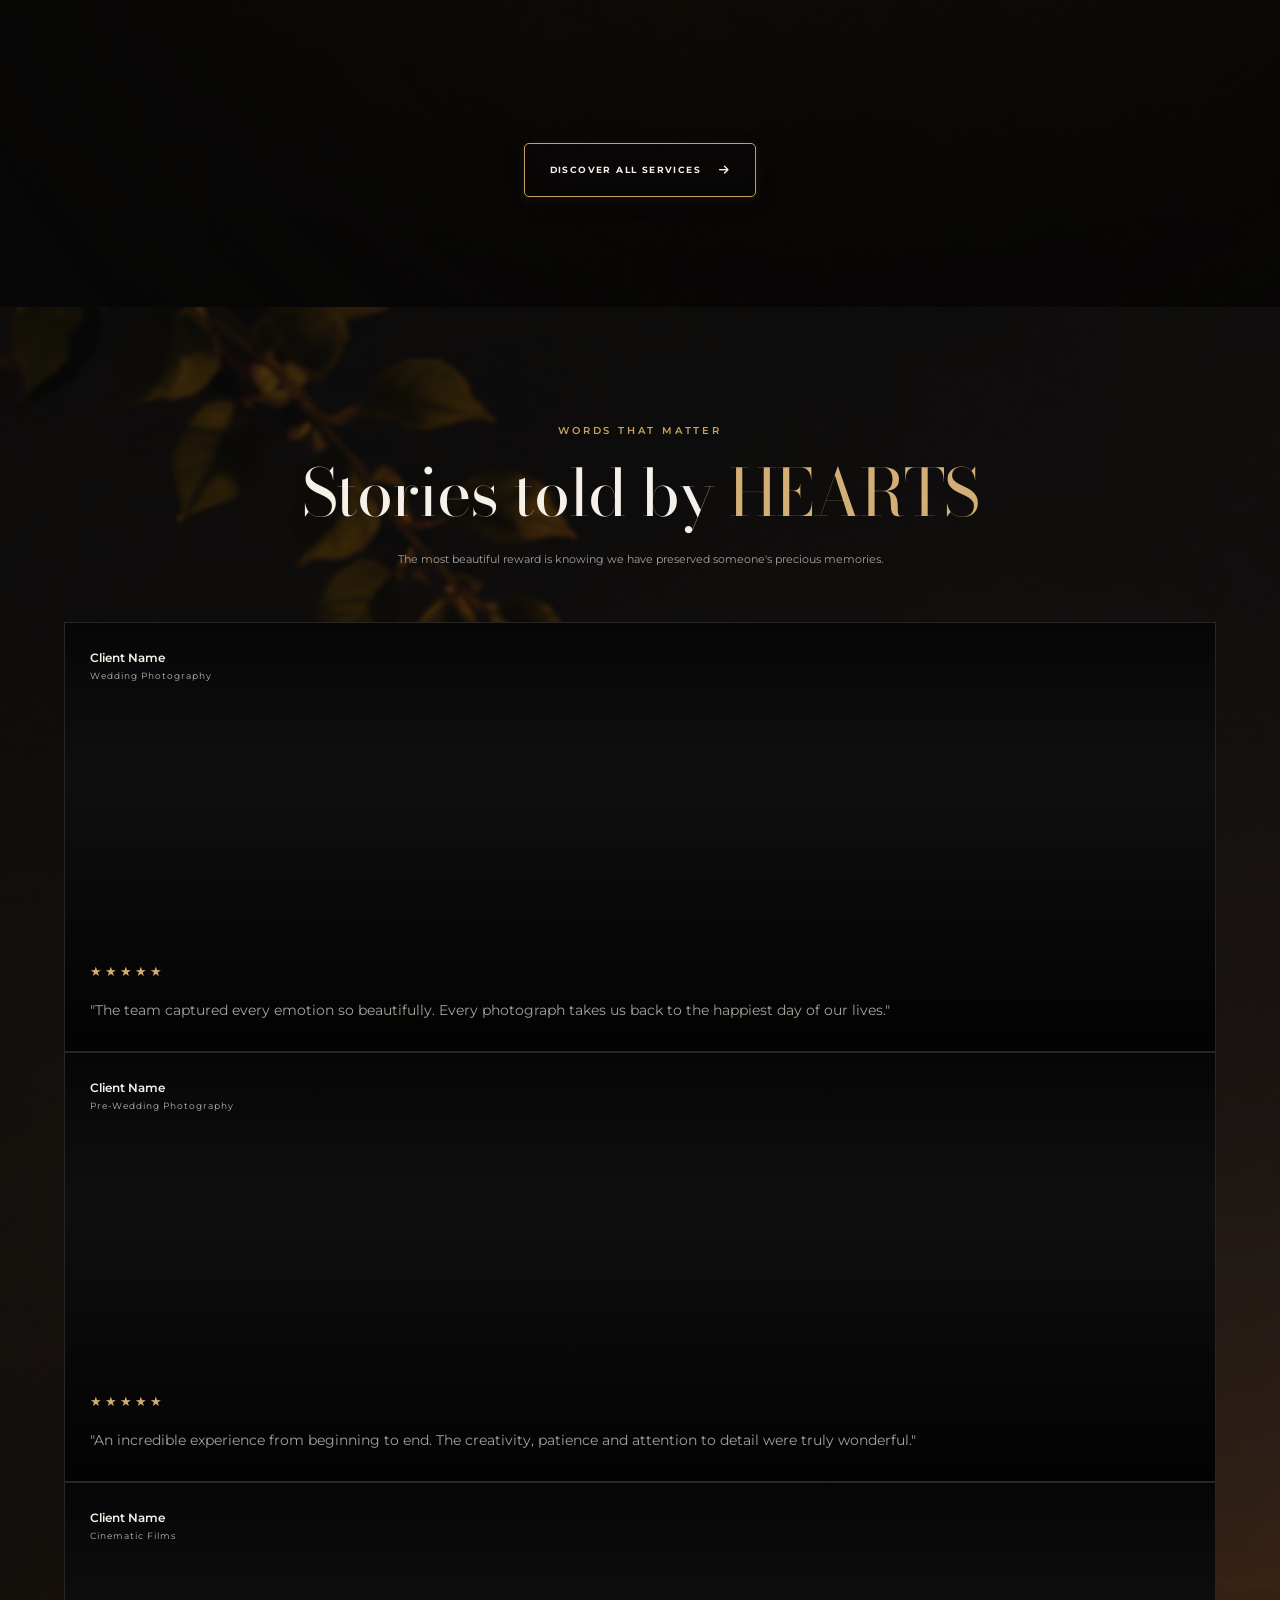
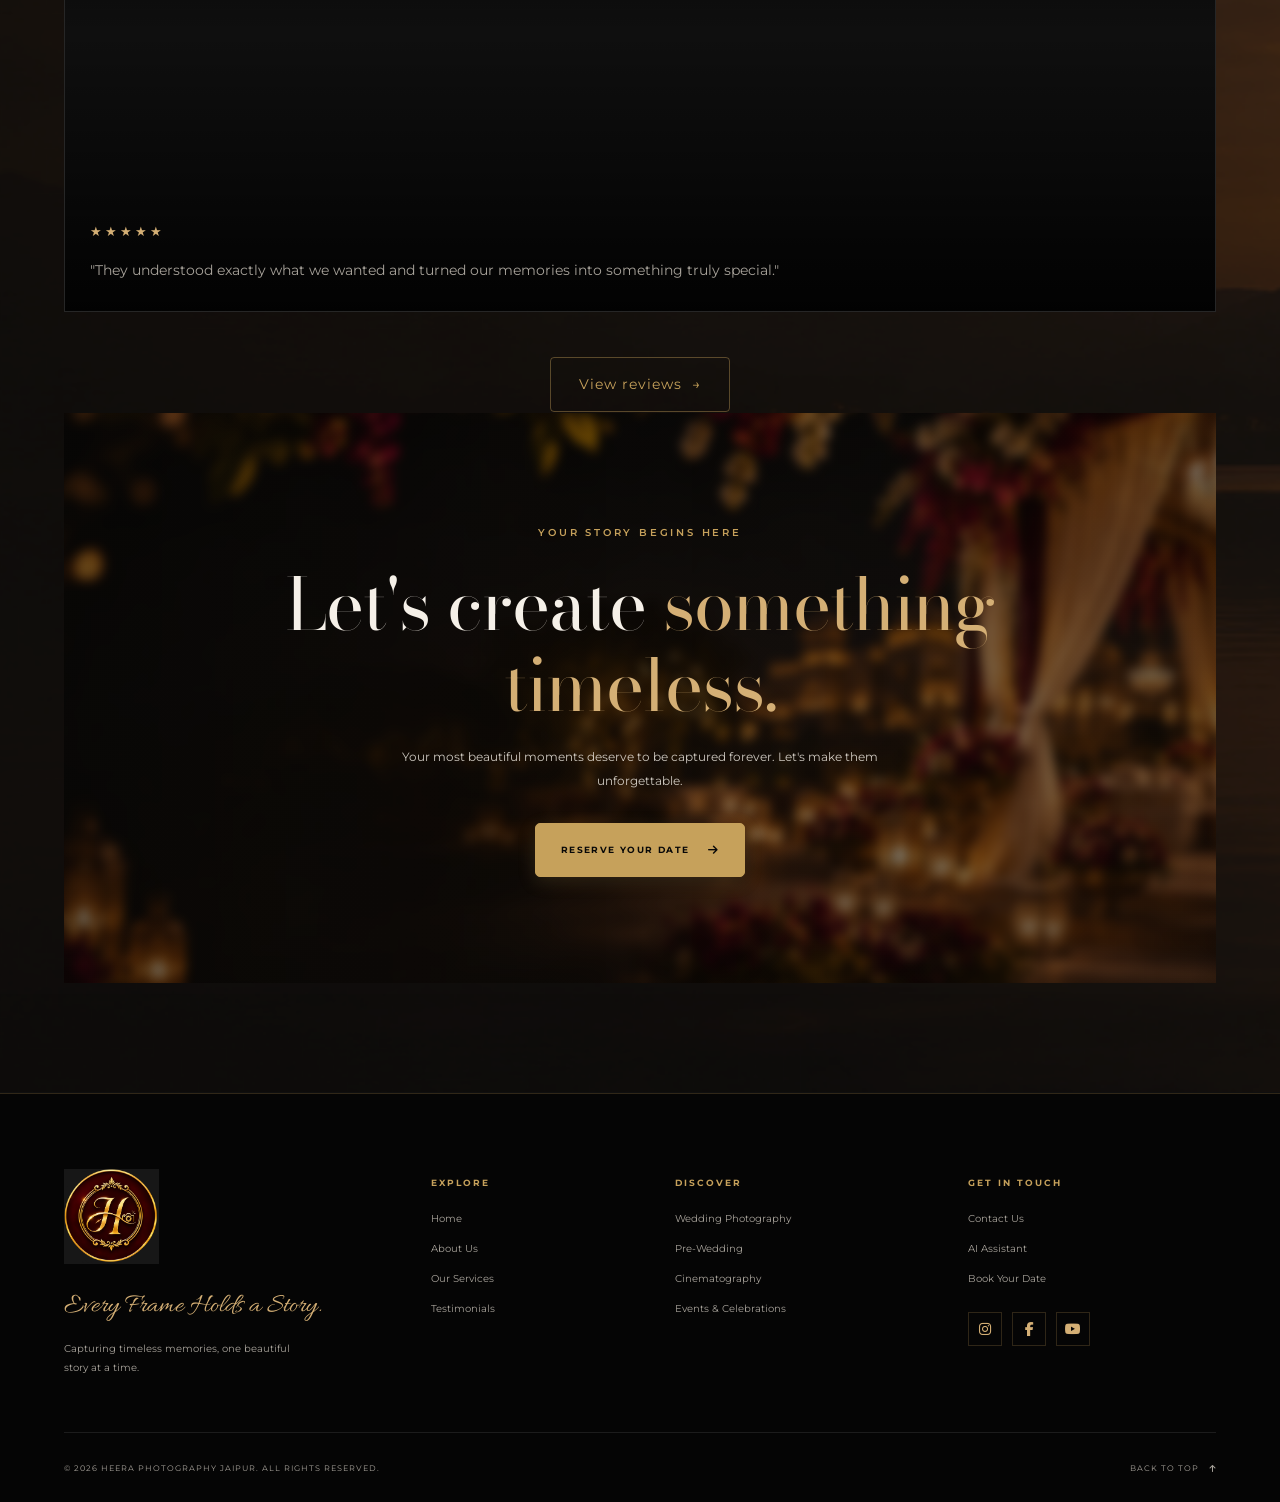
==== commit 60f610a0: "Update index.html" ====
--- a/index.html
+++ b/index.html
@@ -792,6 +792,11 @@
 
 </article>
 
+            <div class="testimonials-more">
+    <a href="testimonials.html" class="testimonials-more-link">
+        View reviews <span>→</span>
+    </a>
+</div>
 
 <!-- ==========================================
      10. BOOKING CTA
--- a/style.css
+++ b/style.css
@@ -8992,3 +8992,133 @@
     }
 
 }
+
+/* ==========================================
+   TESTIMONIAL — LIFT & GOLDEN GLOW HOVER
+========================================== */
+
+.testimonial-card {
+    position: relative;
+    transition: transform 0.4s ease, border-color 0.4s ease;
+}
+
+.testimonial-card::after {
+    content: "";
+    position: absolute;
+    inset: -1px;
+    background: radial-gradient(
+        circle at center,
+        rgba(201, 164, 92, 0.18),
+        transparent 70%
+    );
+    opacity: 0;
+    transition: opacity 0.4s ease;
+    pointer-events: none;
+    z-index: 0;
+}
+
+.testimonial-card:hover {
+    transform: translateY(-6px);
+    border-color: rgba(201, 164, 92, 0.45);
+}
+
+.testimonial-card:hover::after {
+    opacity: 1;
+}
+
+
+
+/* ==========================================
+   TESTIMONIAL — LUXURY GOLDEN HOVER GLOW
+========================================== */
+
+.testimonial-card {
+    position: relative;
+    transition:
+        transform .55s ease,
+        box-shadow .55s ease,
+        border-color .55s ease;
+}
+
+/* GLOW BEHIND THE CARD */
+
+.testimonial-card::after {
+    content: "";
+    position: absolute;
+    inset: -15px;
+    z-index: -1;
+    border-radius: 8px;
+
+    background: radial-gradient(
+        ellipse at center,
+        rgba(212, 175, 117, .65) 0%,
+        rgba(198, 161, 91, .38) 32%,
+        rgba(198, 161, 91, .15) 58%,
+        transparent 78%
+    );
+
+    filter: blur(25px);
+    opacity: 0;
+    transition: opacity .55s ease, filter .55s ease;
+    pointer-events: none;
+}
+
+/* HOVER EFFECT */
+
+.testimonial-card:hover {
+    transform: translateY(-8px);
+    border-color: rgba(212, 175, 117, .55);
+
+    box-shadow:
+        0 0 18px rgba(212, 175, 117, .38),
+        0 0 45px rgba(198, 161, 91, .25),
+        0 0 75px rgba(198, 161, 91, .14);
+}
+
+.testimonial-card:hover::after {
+    opacity: 1;
+    filter: blur(32px);
+}
+
+/* ==========================================
+   VIEW ALL TESTIMONIALS LINK
+========================================== */
+
+.testimonials-more {
+    display: flex;
+    justify-content: center;
+    margin-top: 45px;
+}
+
+.testimonials-more-link {
+    display: inline-flex;
+    align-items: center;
+    gap: 10px;
+
+    color: #C6A15B;
+    text-decoration: none;
+    font-family: 'Montserrat', sans-serif;
+    font-size: 14px;
+    letter-spacing: 1px;
+
+    padding: 14px 28px;
+    border: 1px solid rgba(198, 161, 91, 0.4);
+    border-radius: 4px;
+
+    transition: all .35s ease;
+}
+
+.testimonials-more-link span {
+    transition: transform .35s ease;
+}
+
+.testimonials-more-link:hover {
+    background: rgba(198, 161, 91, 0.08);
+    border-color: #C6A15B;
+    box-shadow: 0 0 20px rgba(198, 161, 91, 0.15);
+    color: #E5C58A;
+}
+
+.testimonials-more-link:hover span {
+    transform: translateX(5px);
+}
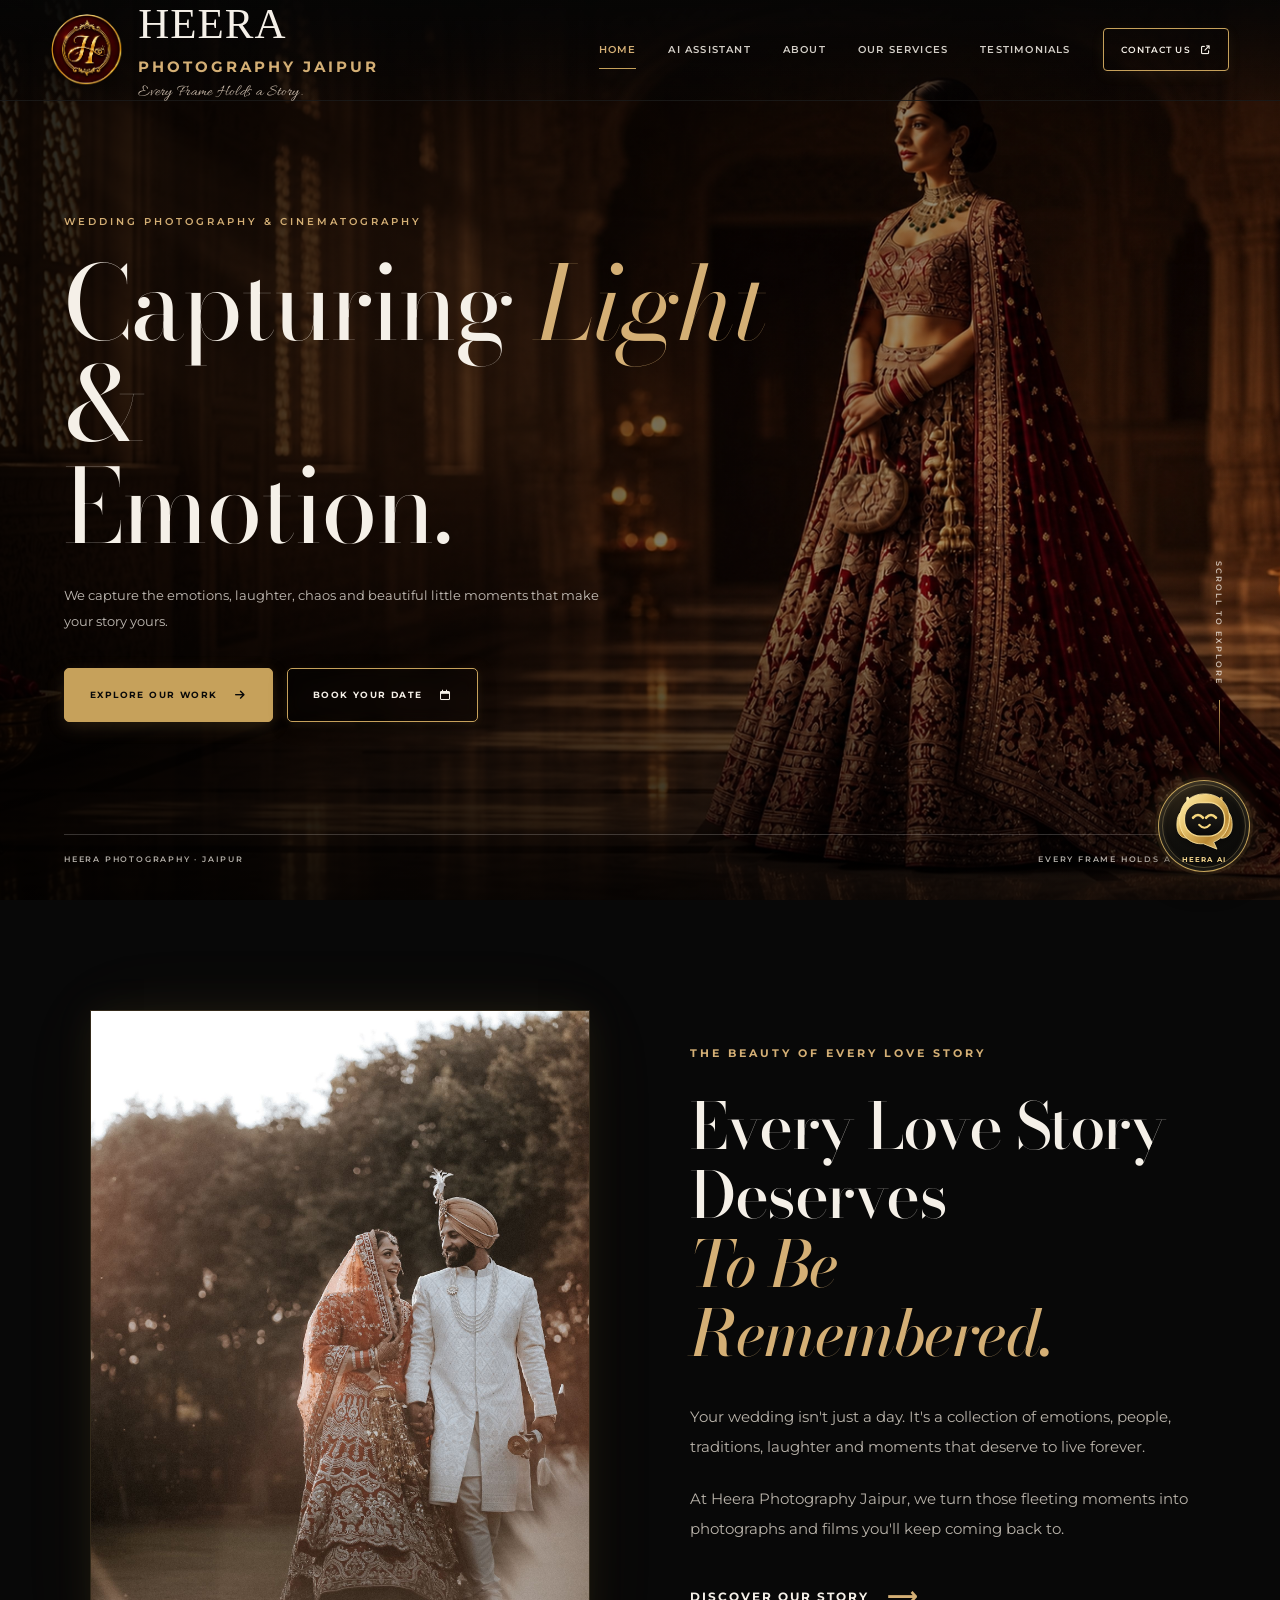
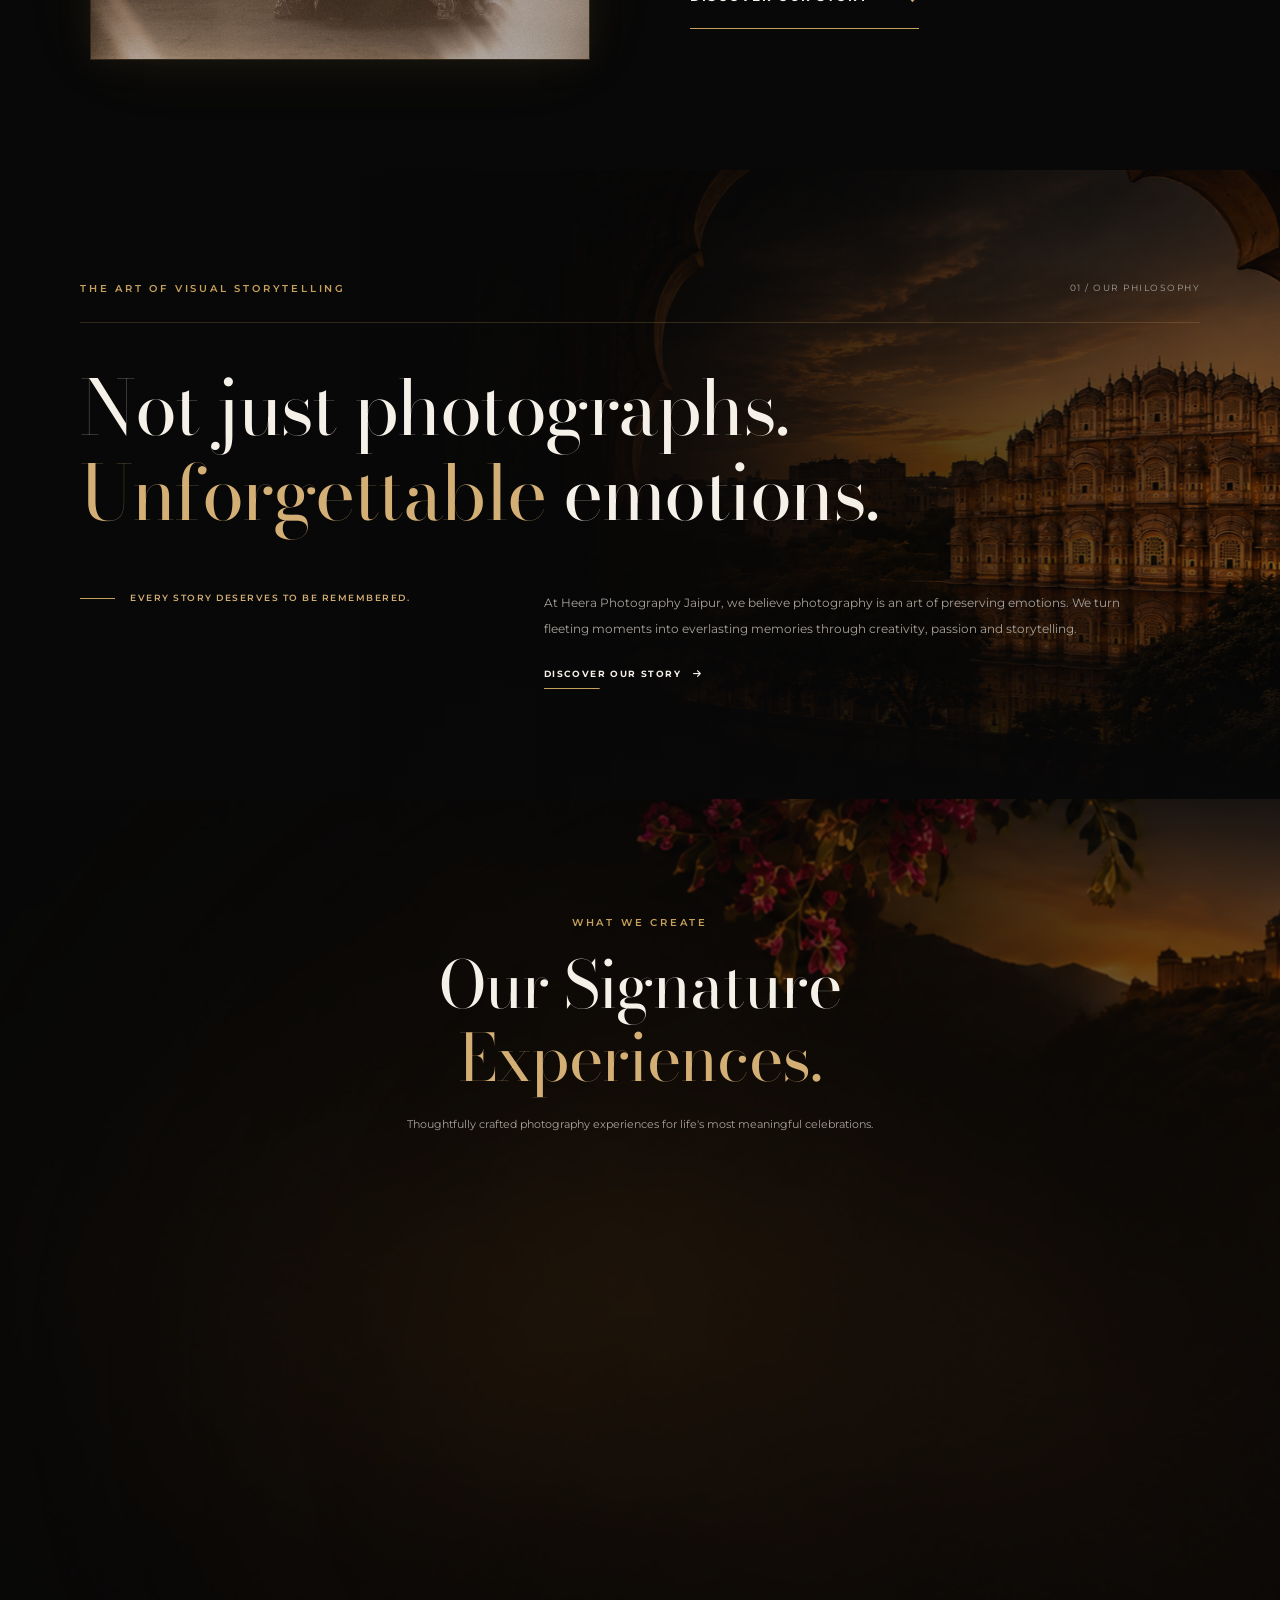
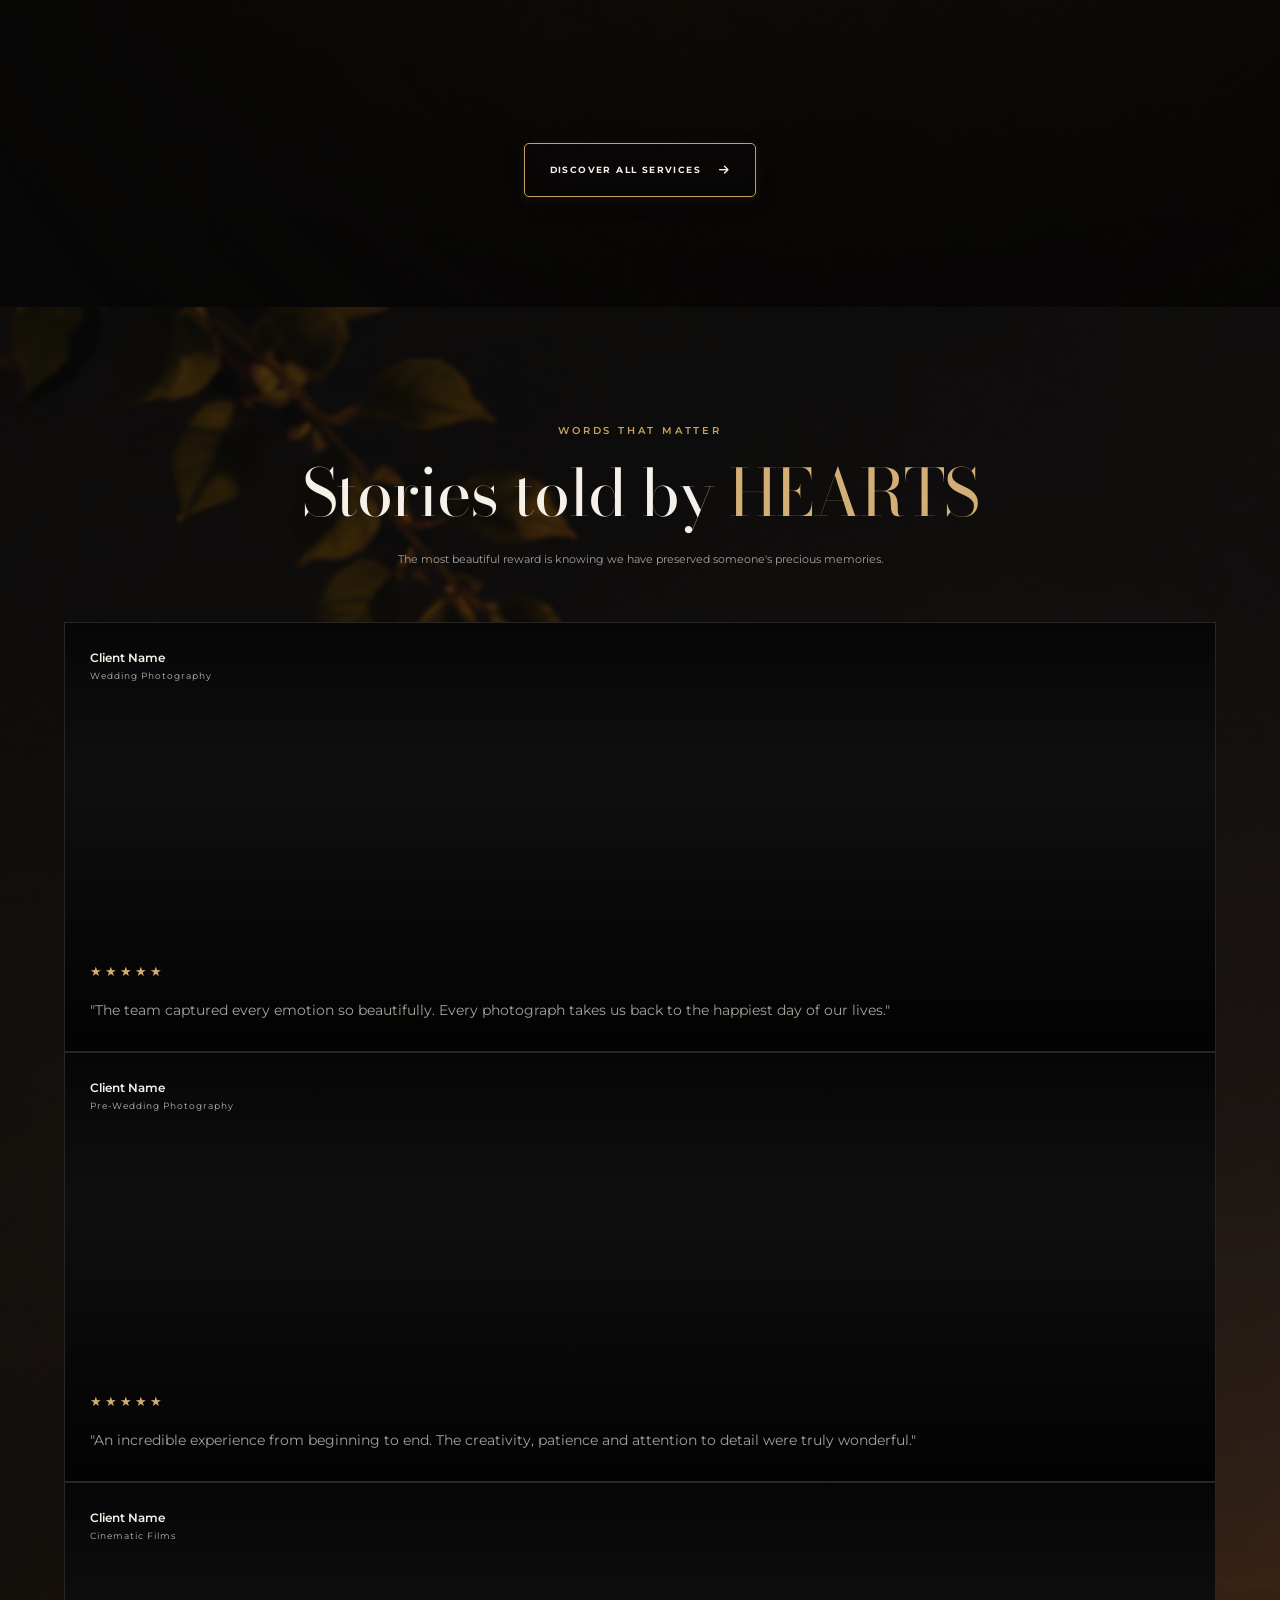
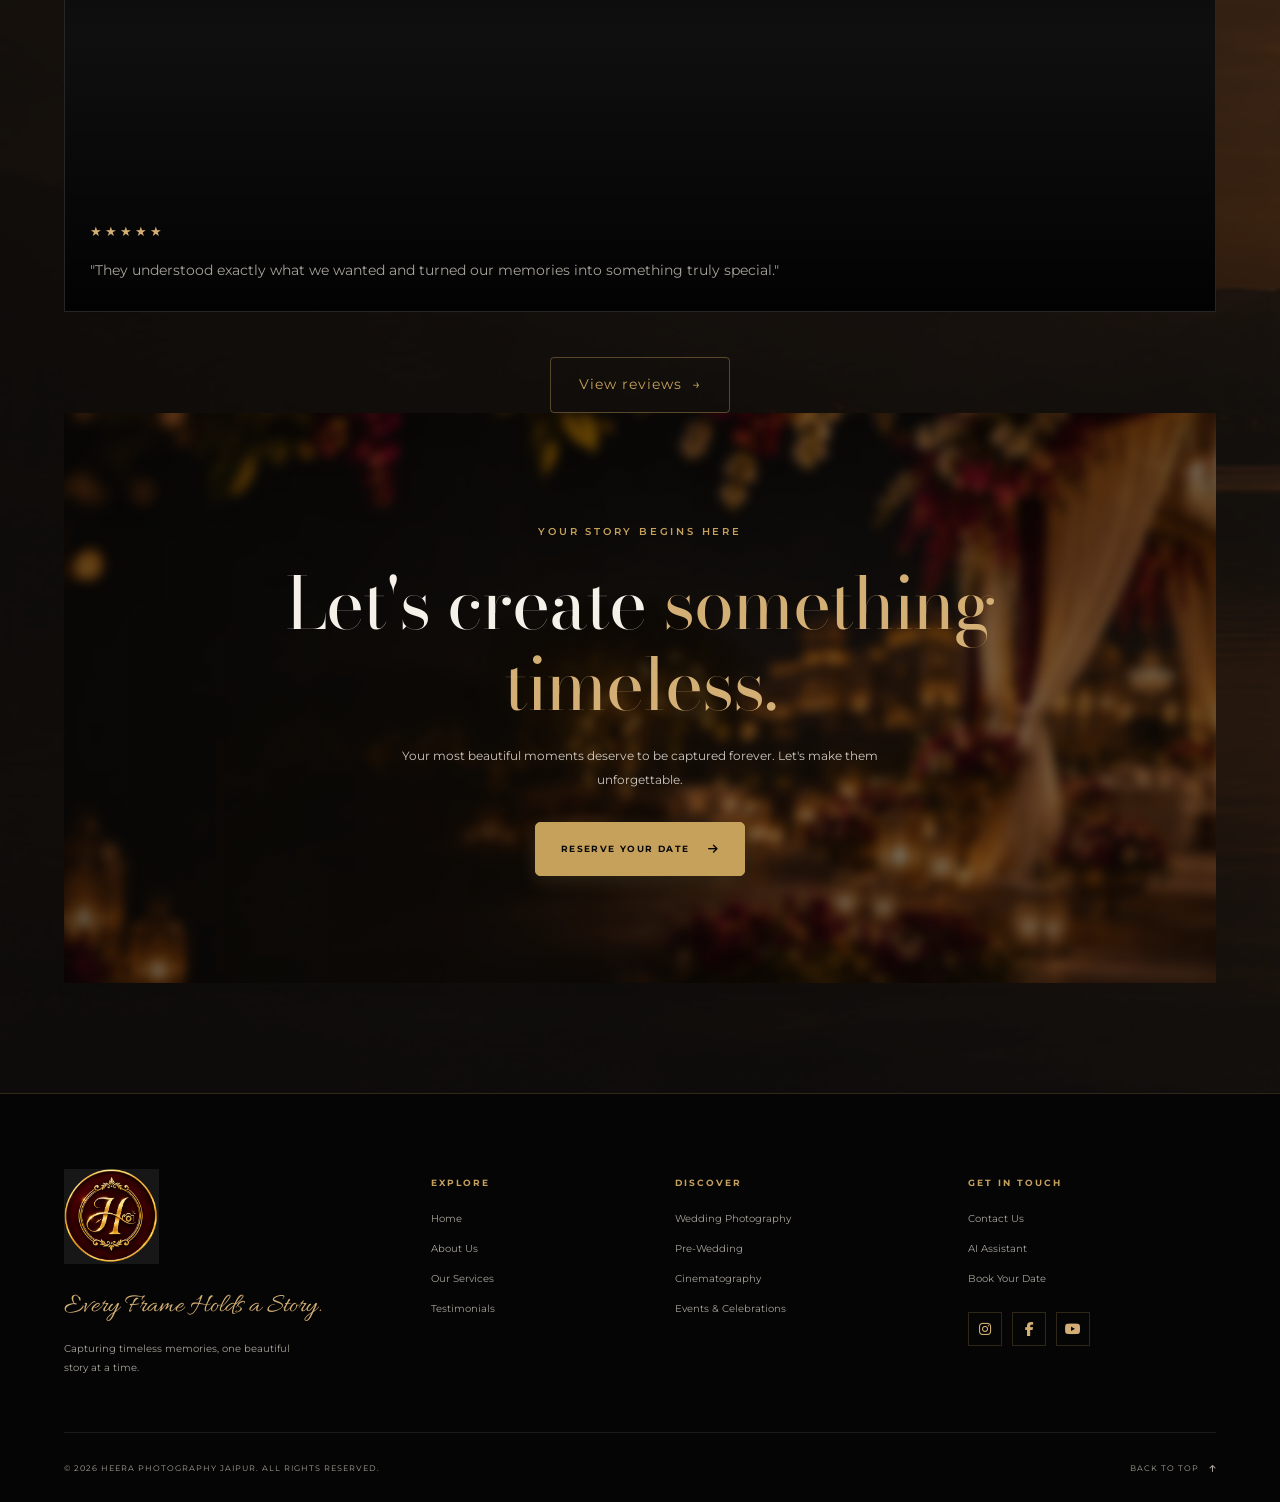
==== commit b19dcb56: "Update index.html" ====
--- a/index.html
+++ b/index.html
@@ -791,6 +791,7 @@
     </div>
 
 </article>
+        </div>
 
             <div class="testimonials-more">
     <a href="testimonials.html" class="testimonials-more-link">
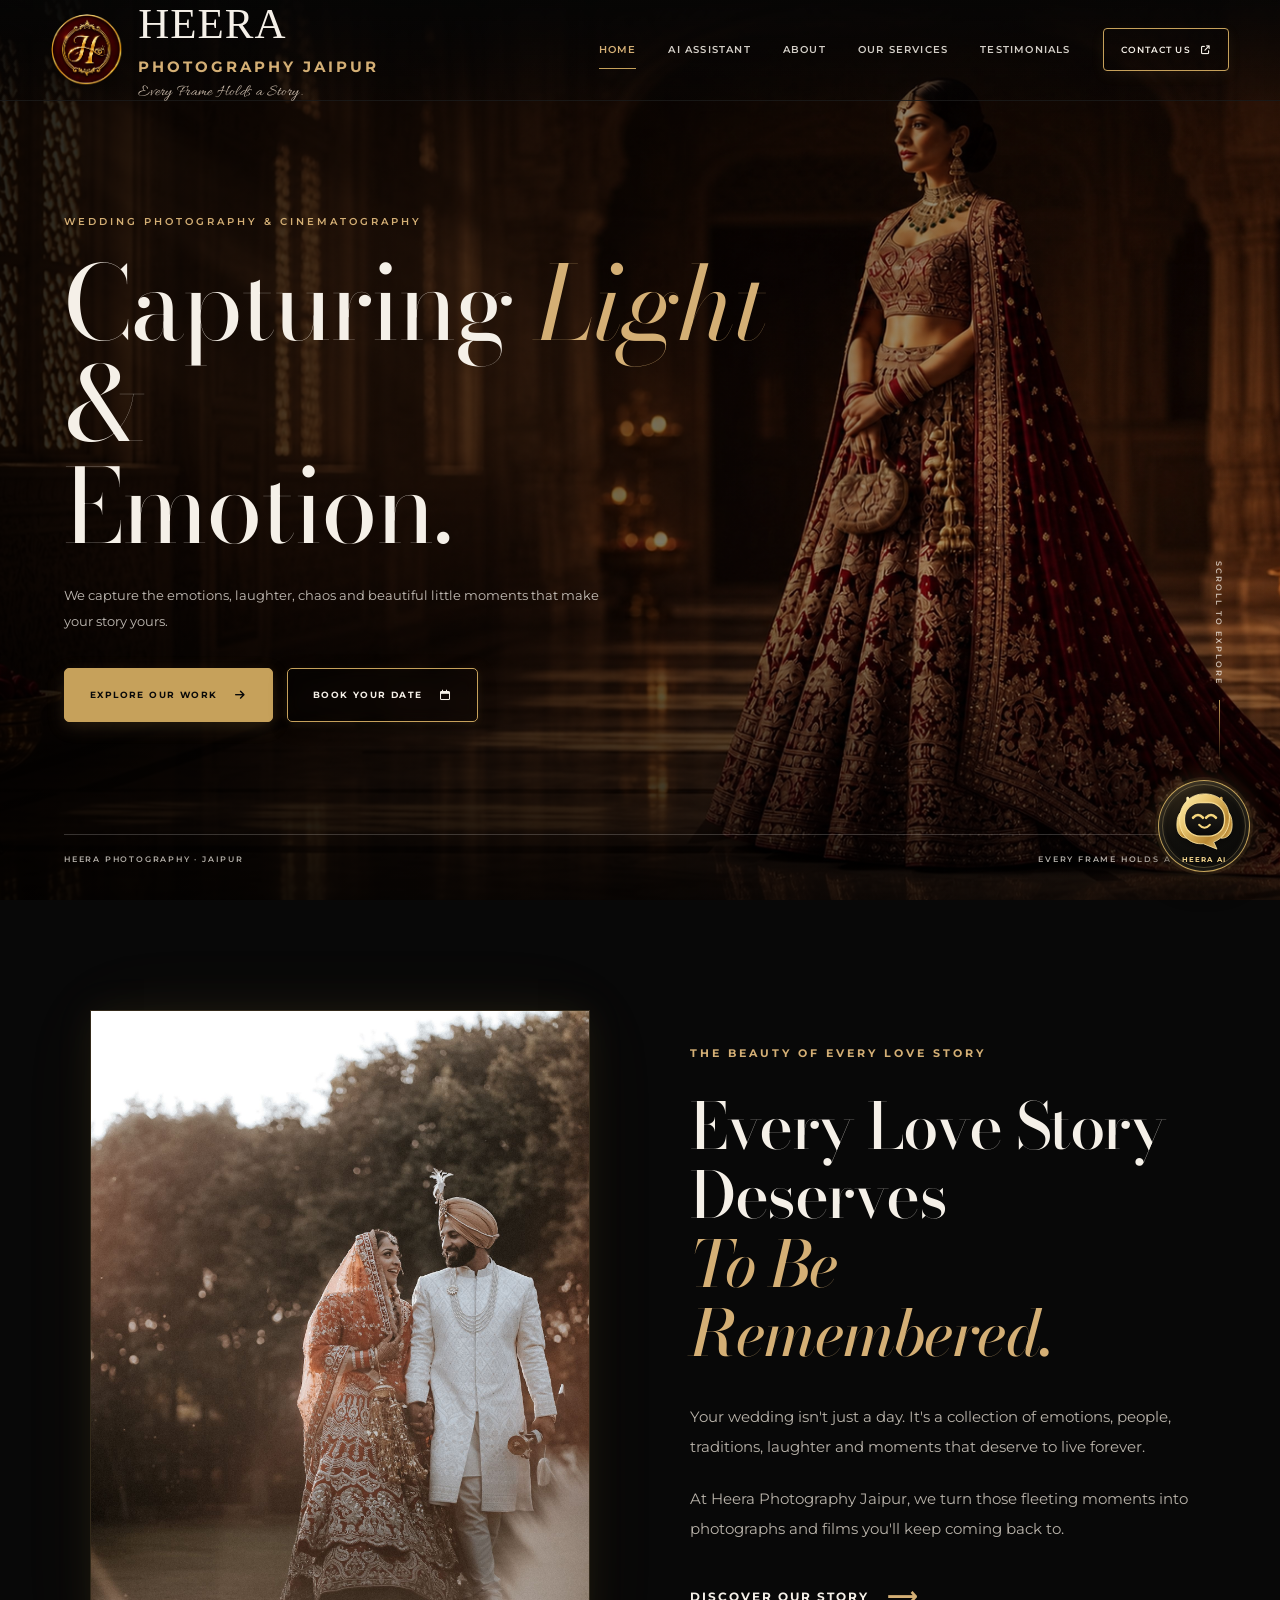
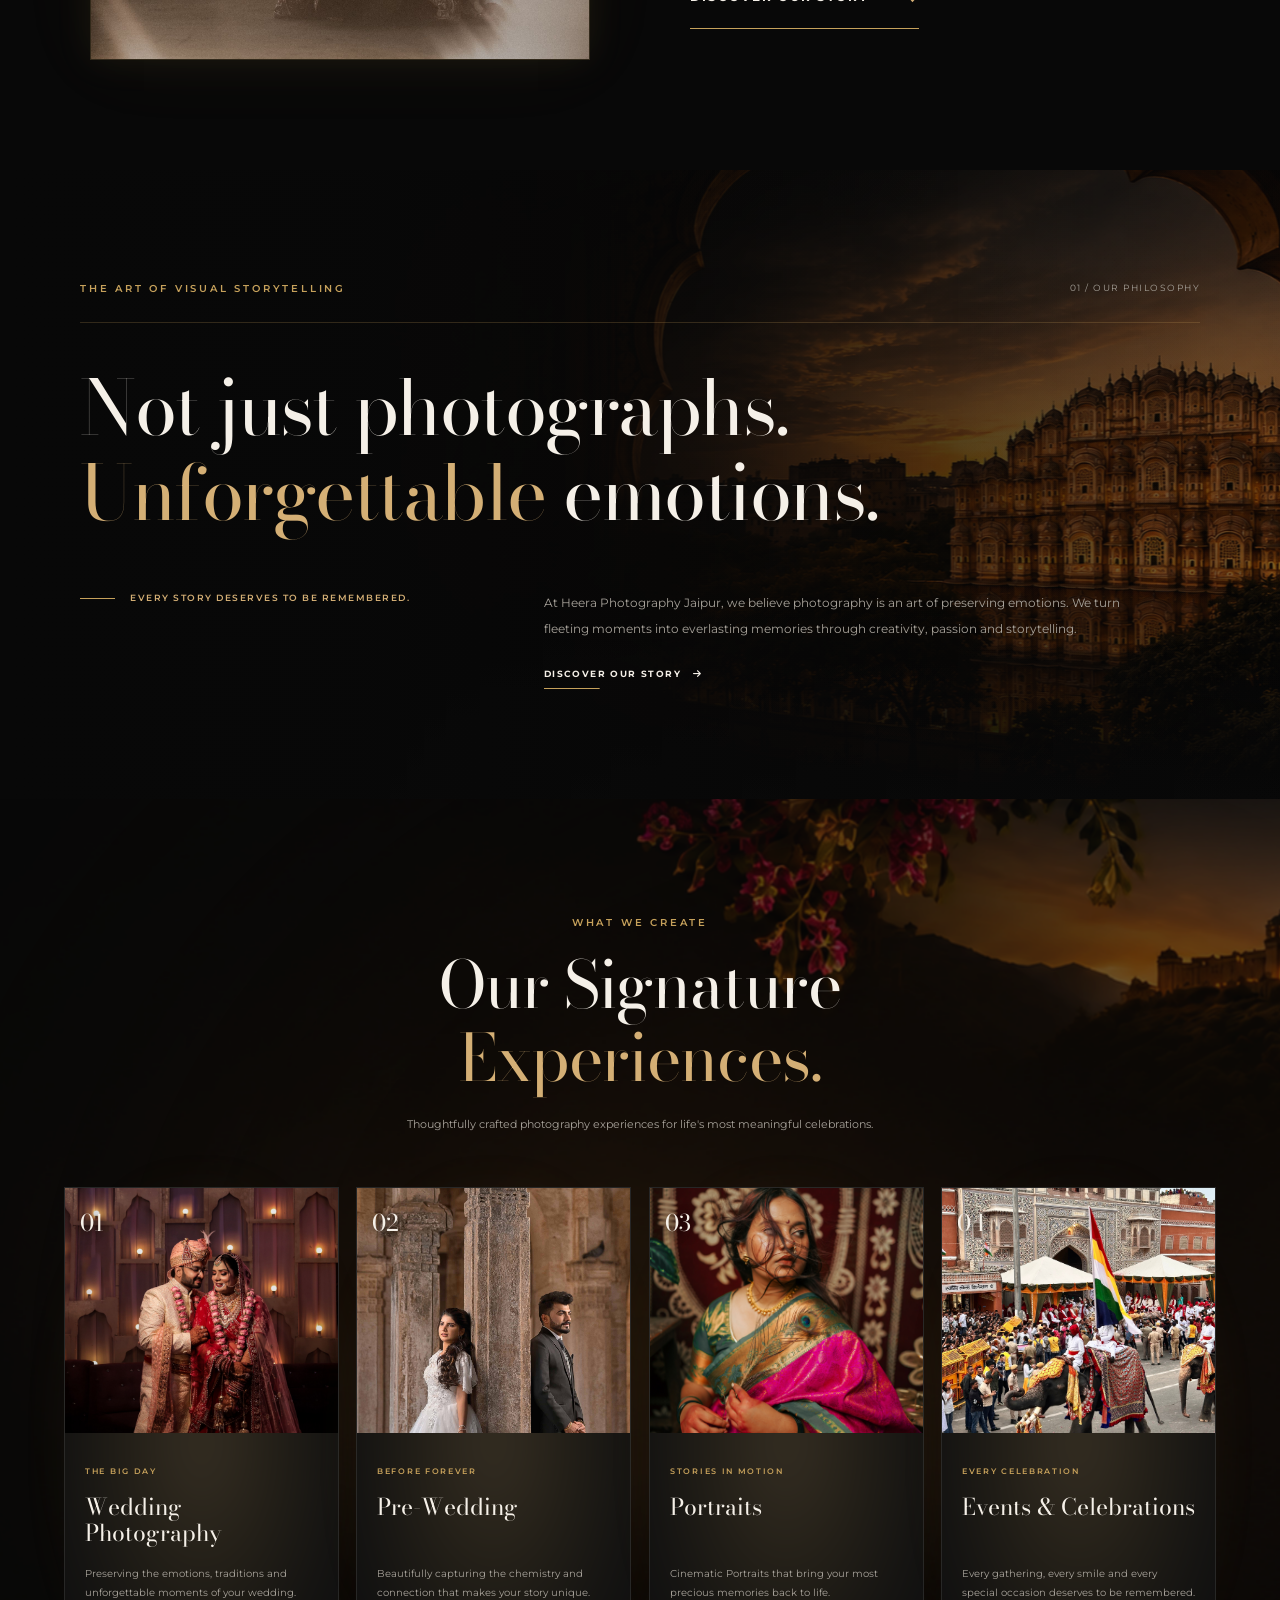
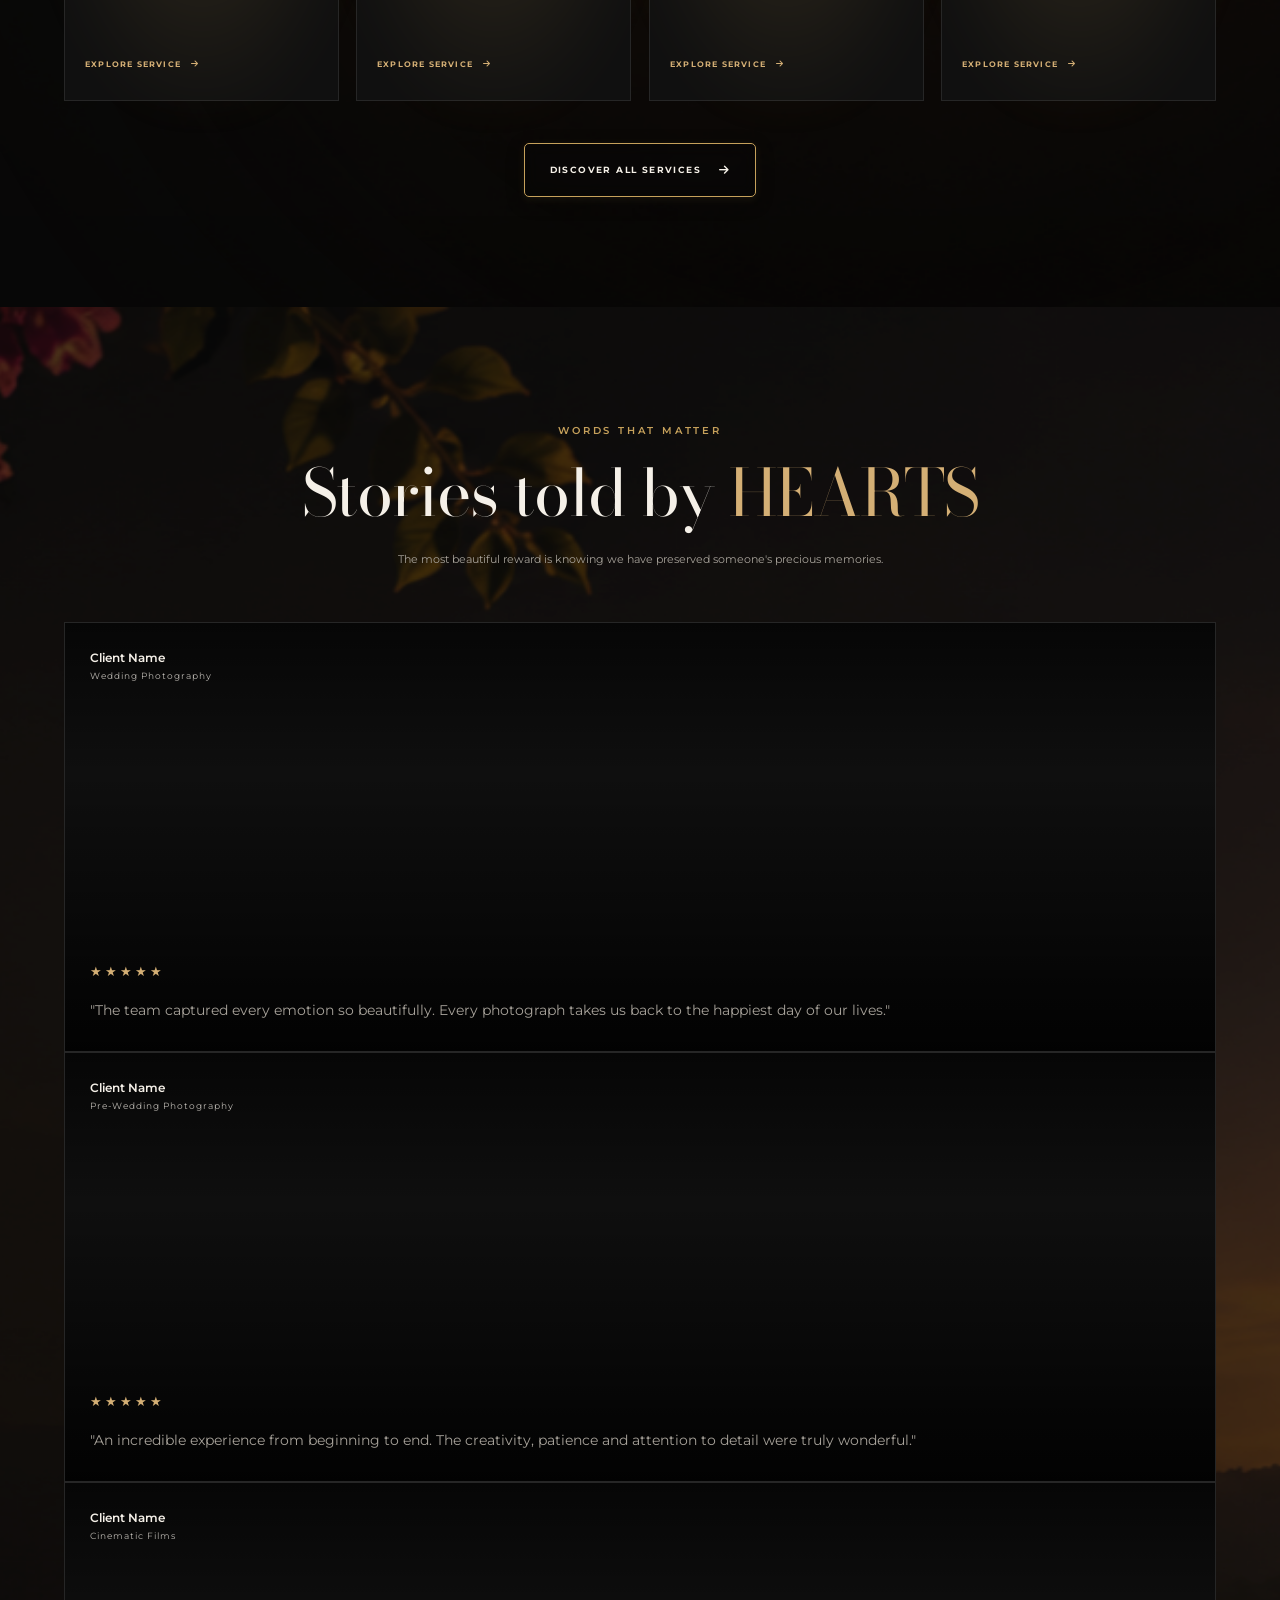
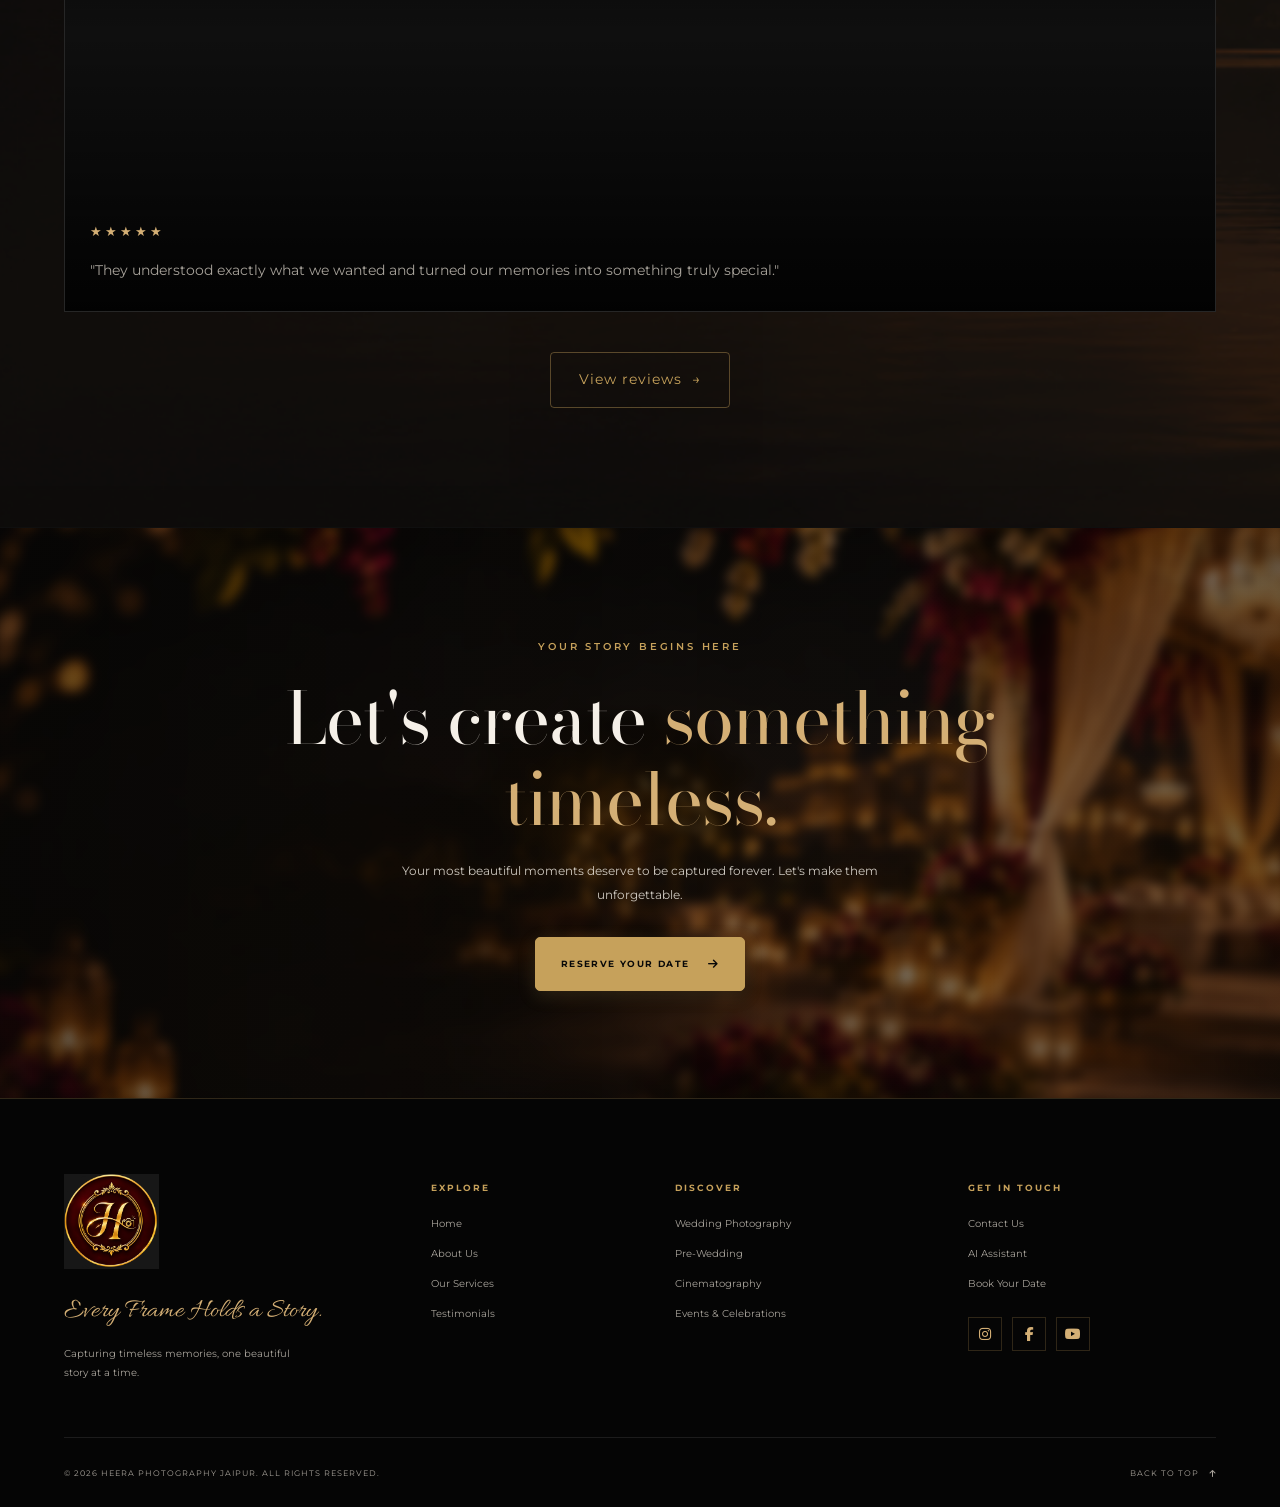
==== commit 8a8f0d29: "Update index.html" ====
--- a/index.html
+++ b/index.html
@@ -798,7 +798,8 @@
         View reviews <span>→</span>
     </a>
 </div>
-
+   </div>
+</section>
 <!-- ==========================================
      10. BOOKING CTA
 ========================================== -->
--- a/style.css
+++ b/style.css
@@ -9122,3 +9122,17 @@
 .testimonials-more-link:hover span {
     transform: translateX(5px);
 }
+
+/* ==========================================
+   TESTIMONIALS — VIEW REVIEWS LINK POSITION
+========================================== */
+
+.testimonials-more {
+    position: relative;
+    display: flex;
+    justify-content: center;
+    width: 100%;
+    margin-top: 40px;
+    margin-bottom: 10px;
+    z-index: 2;
+}
